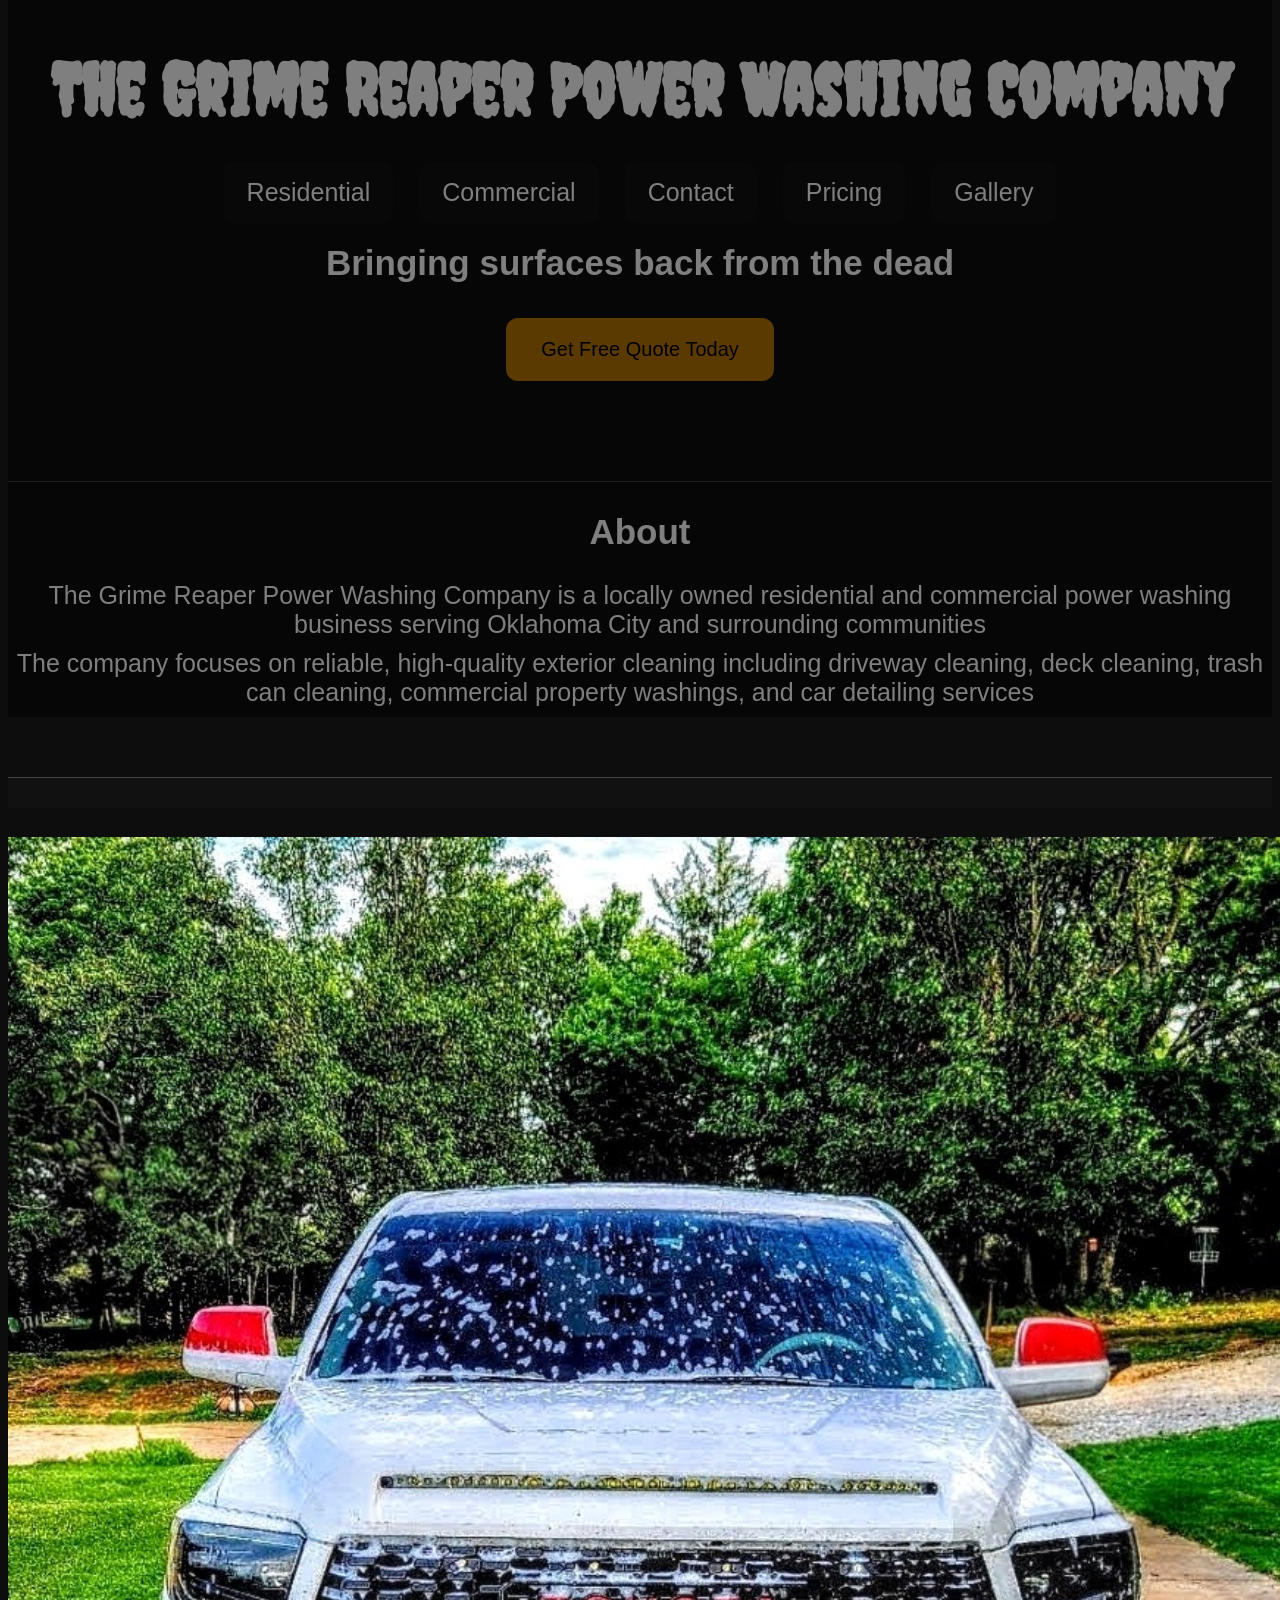
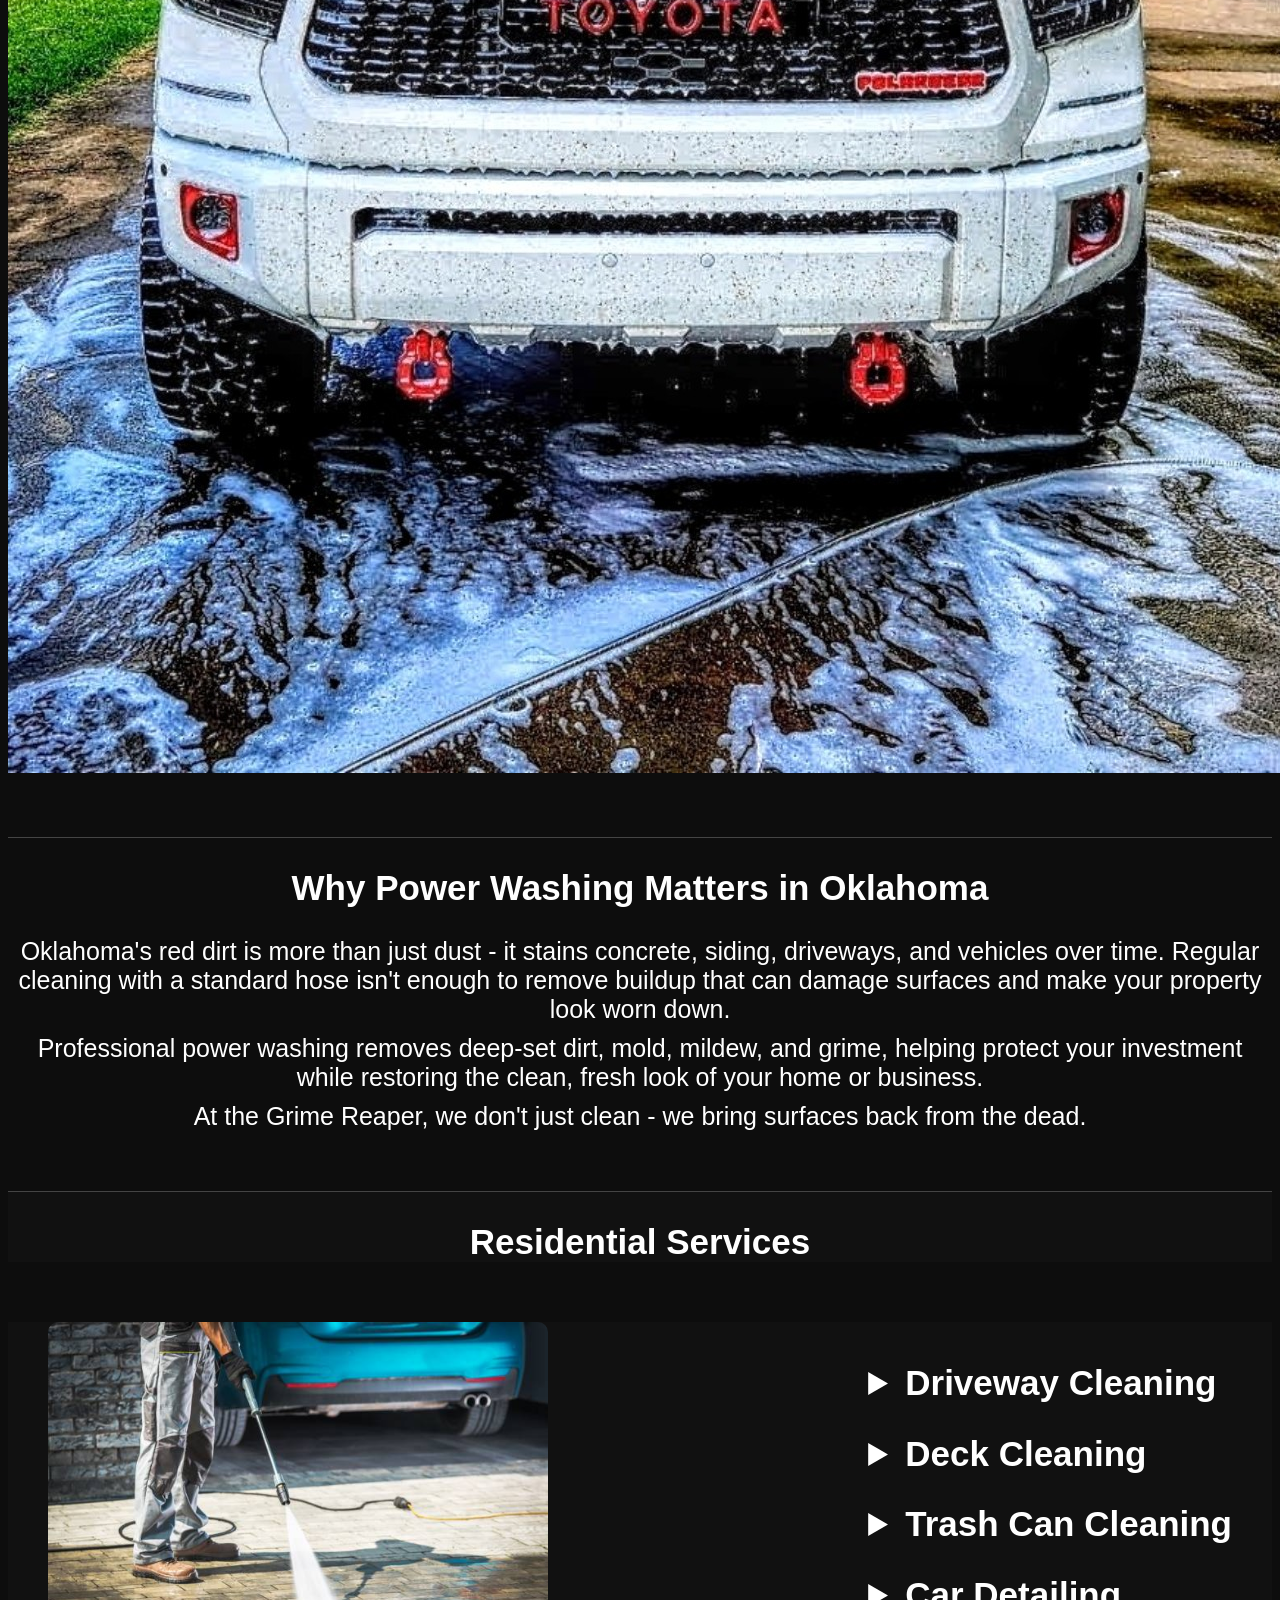
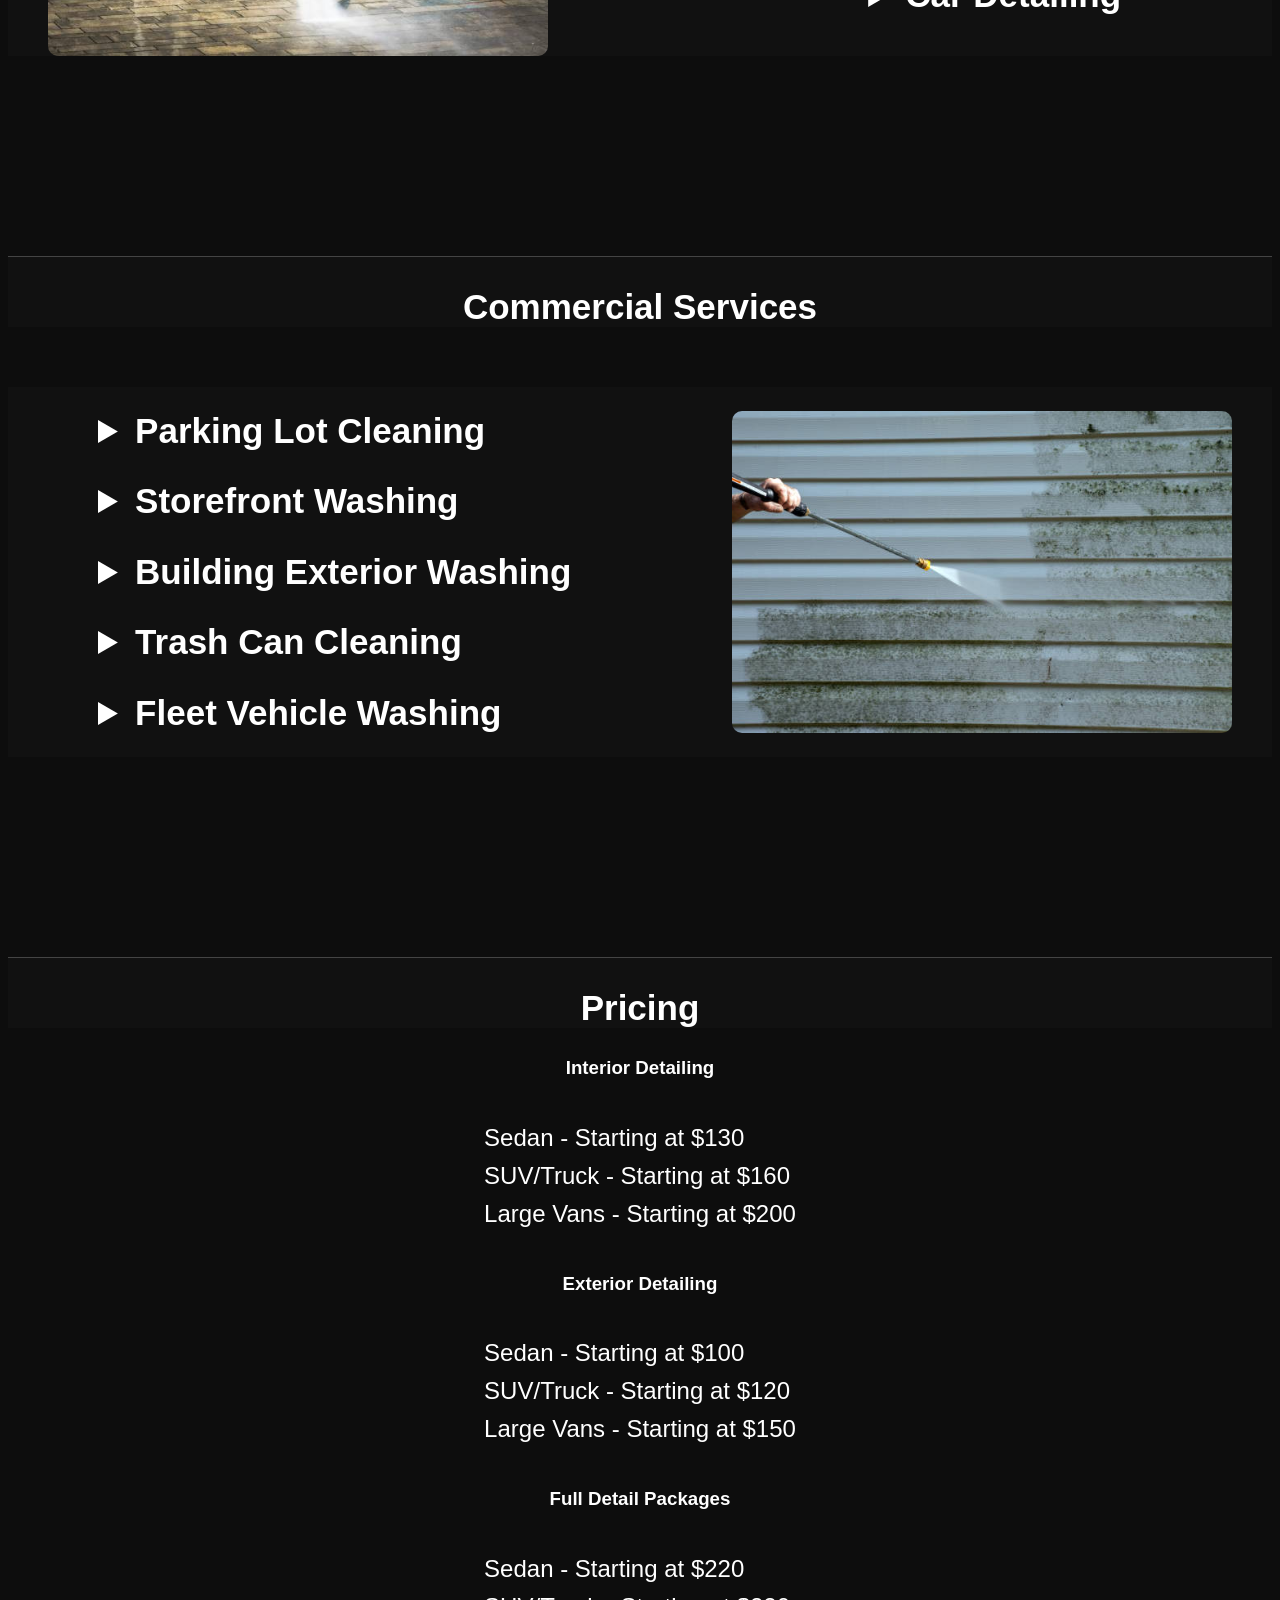
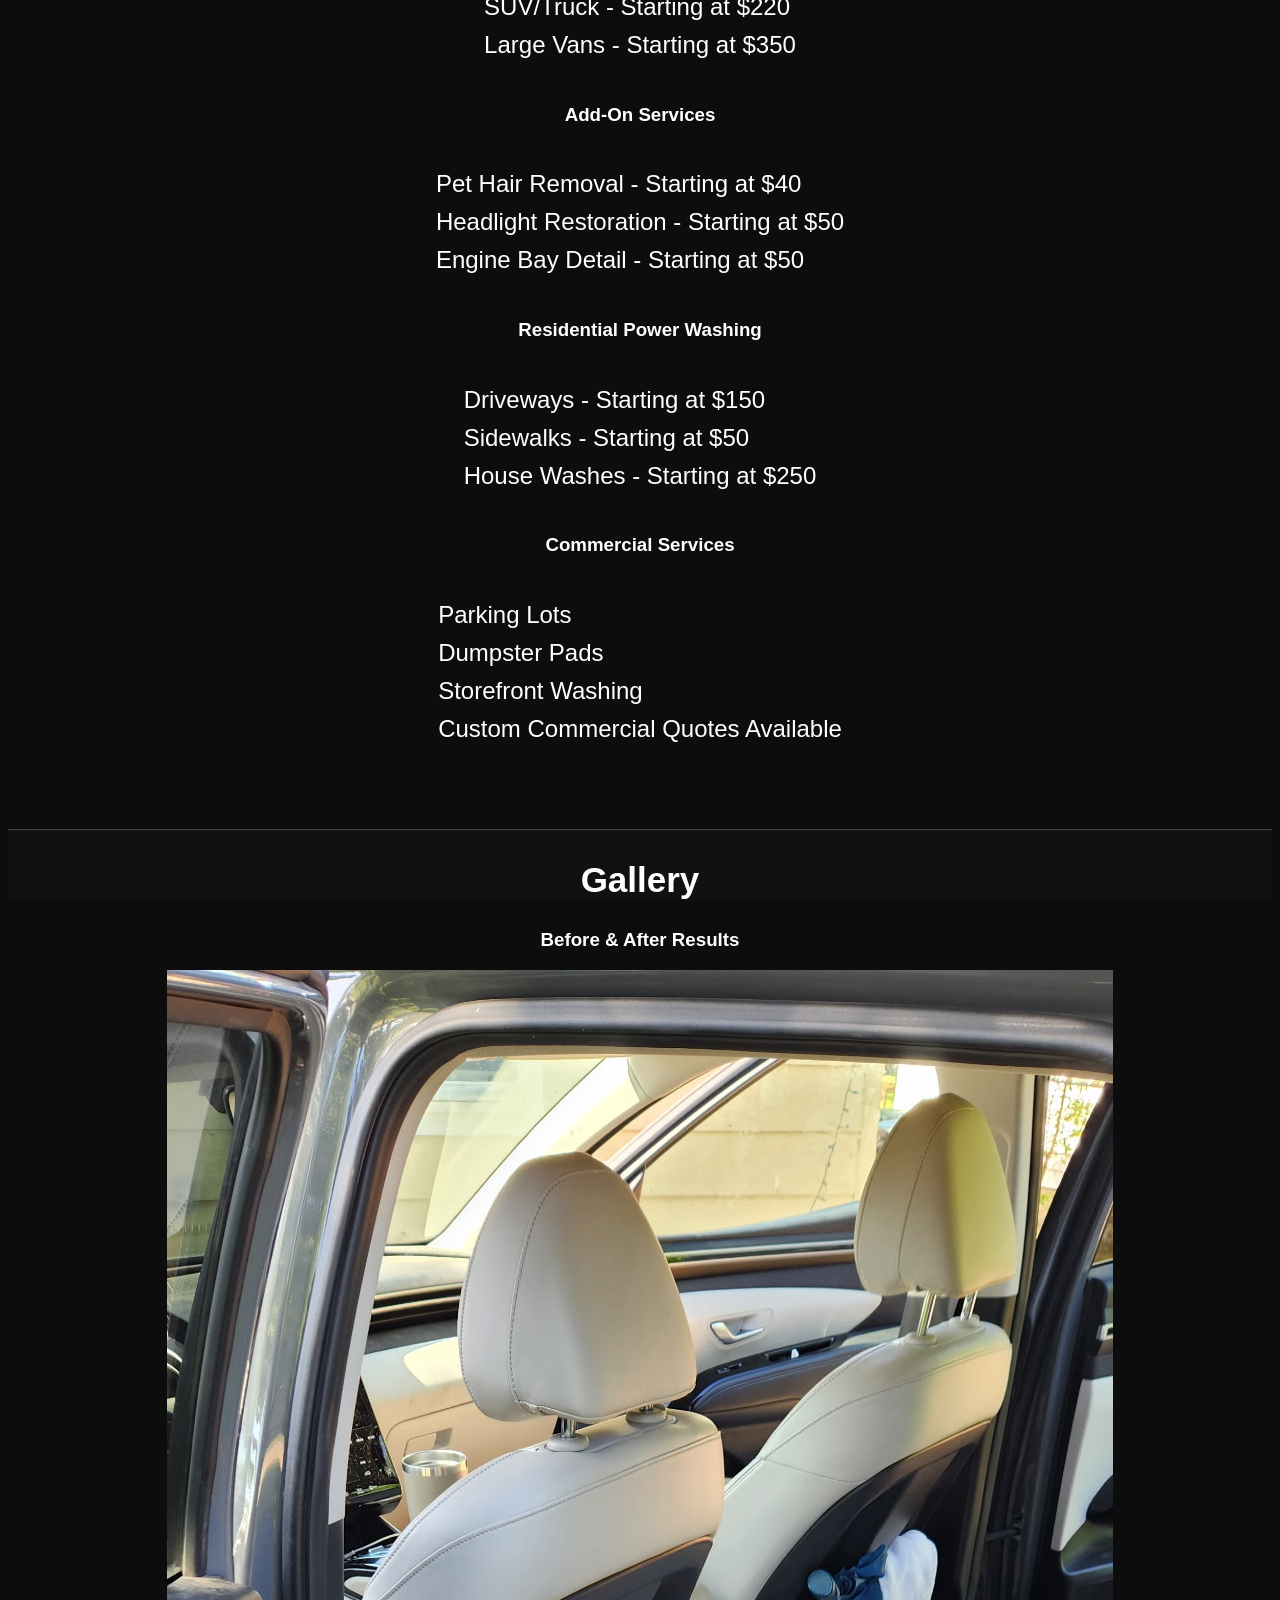
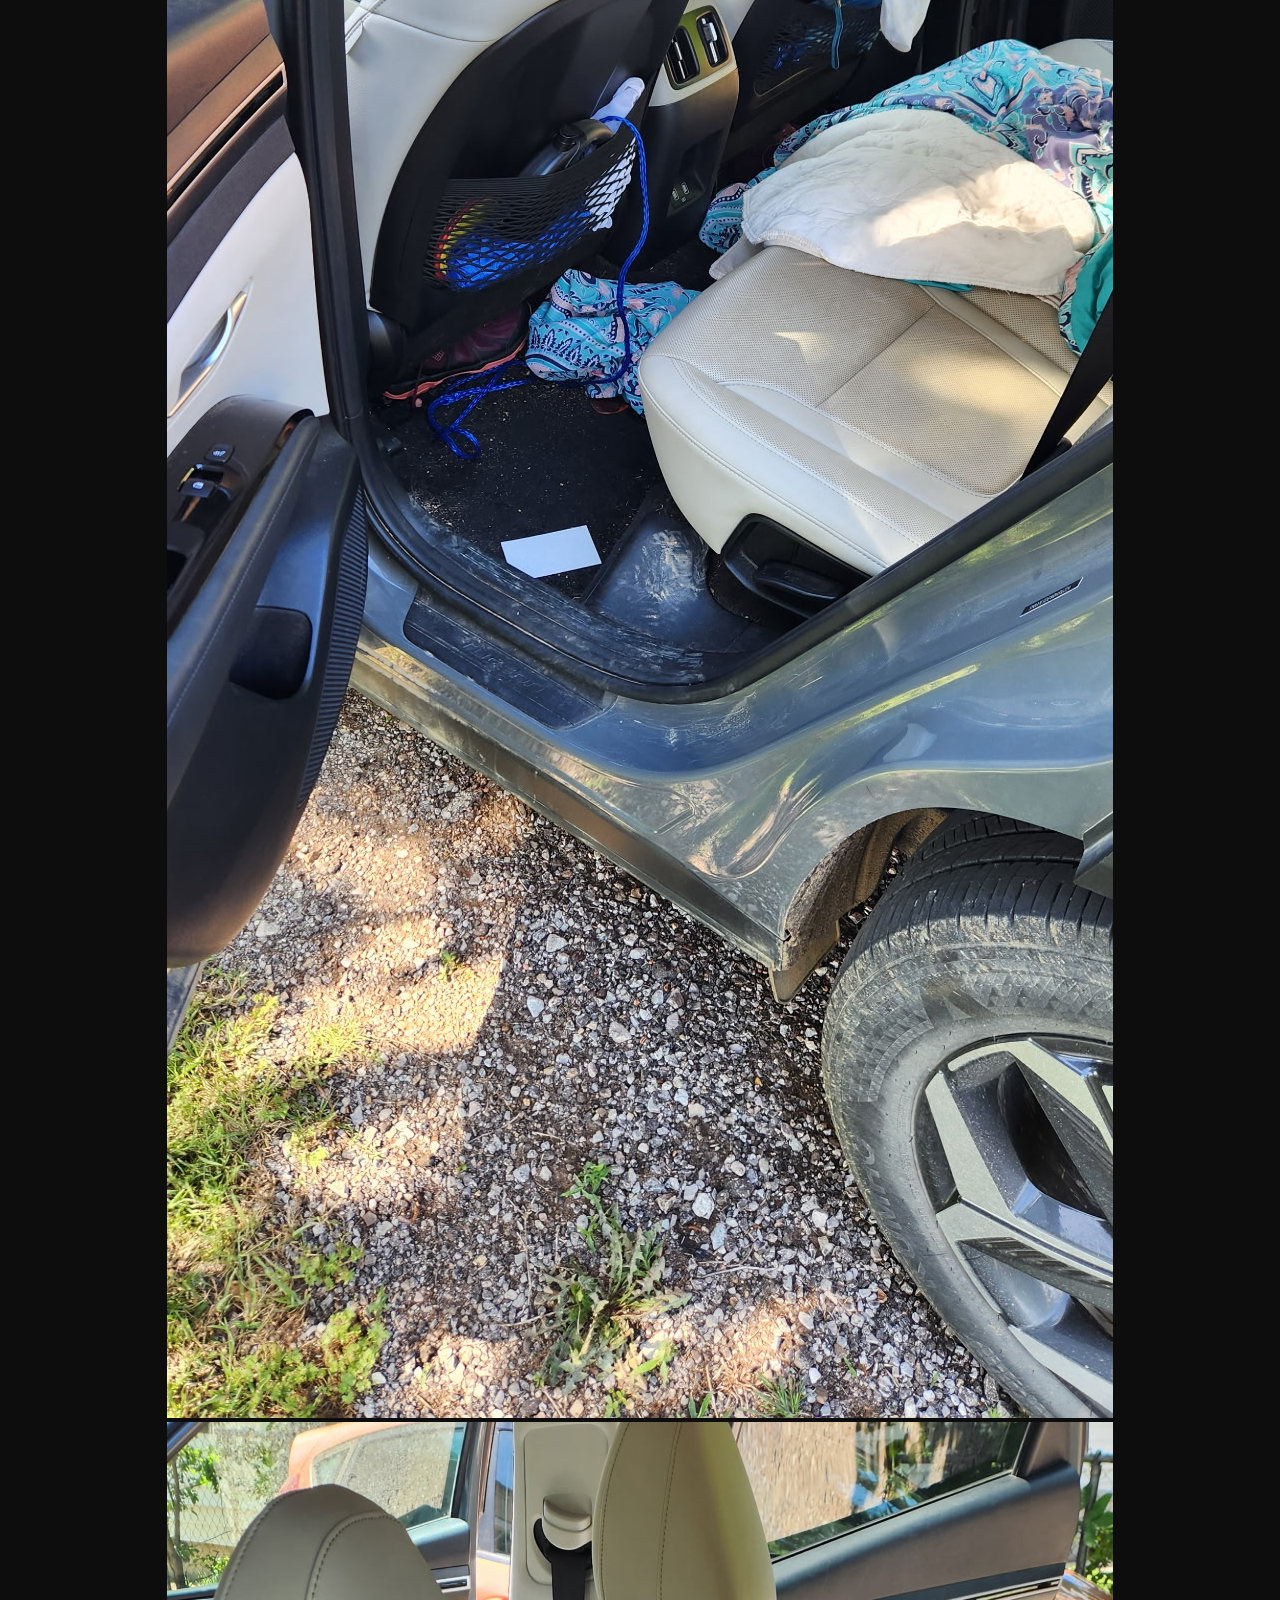
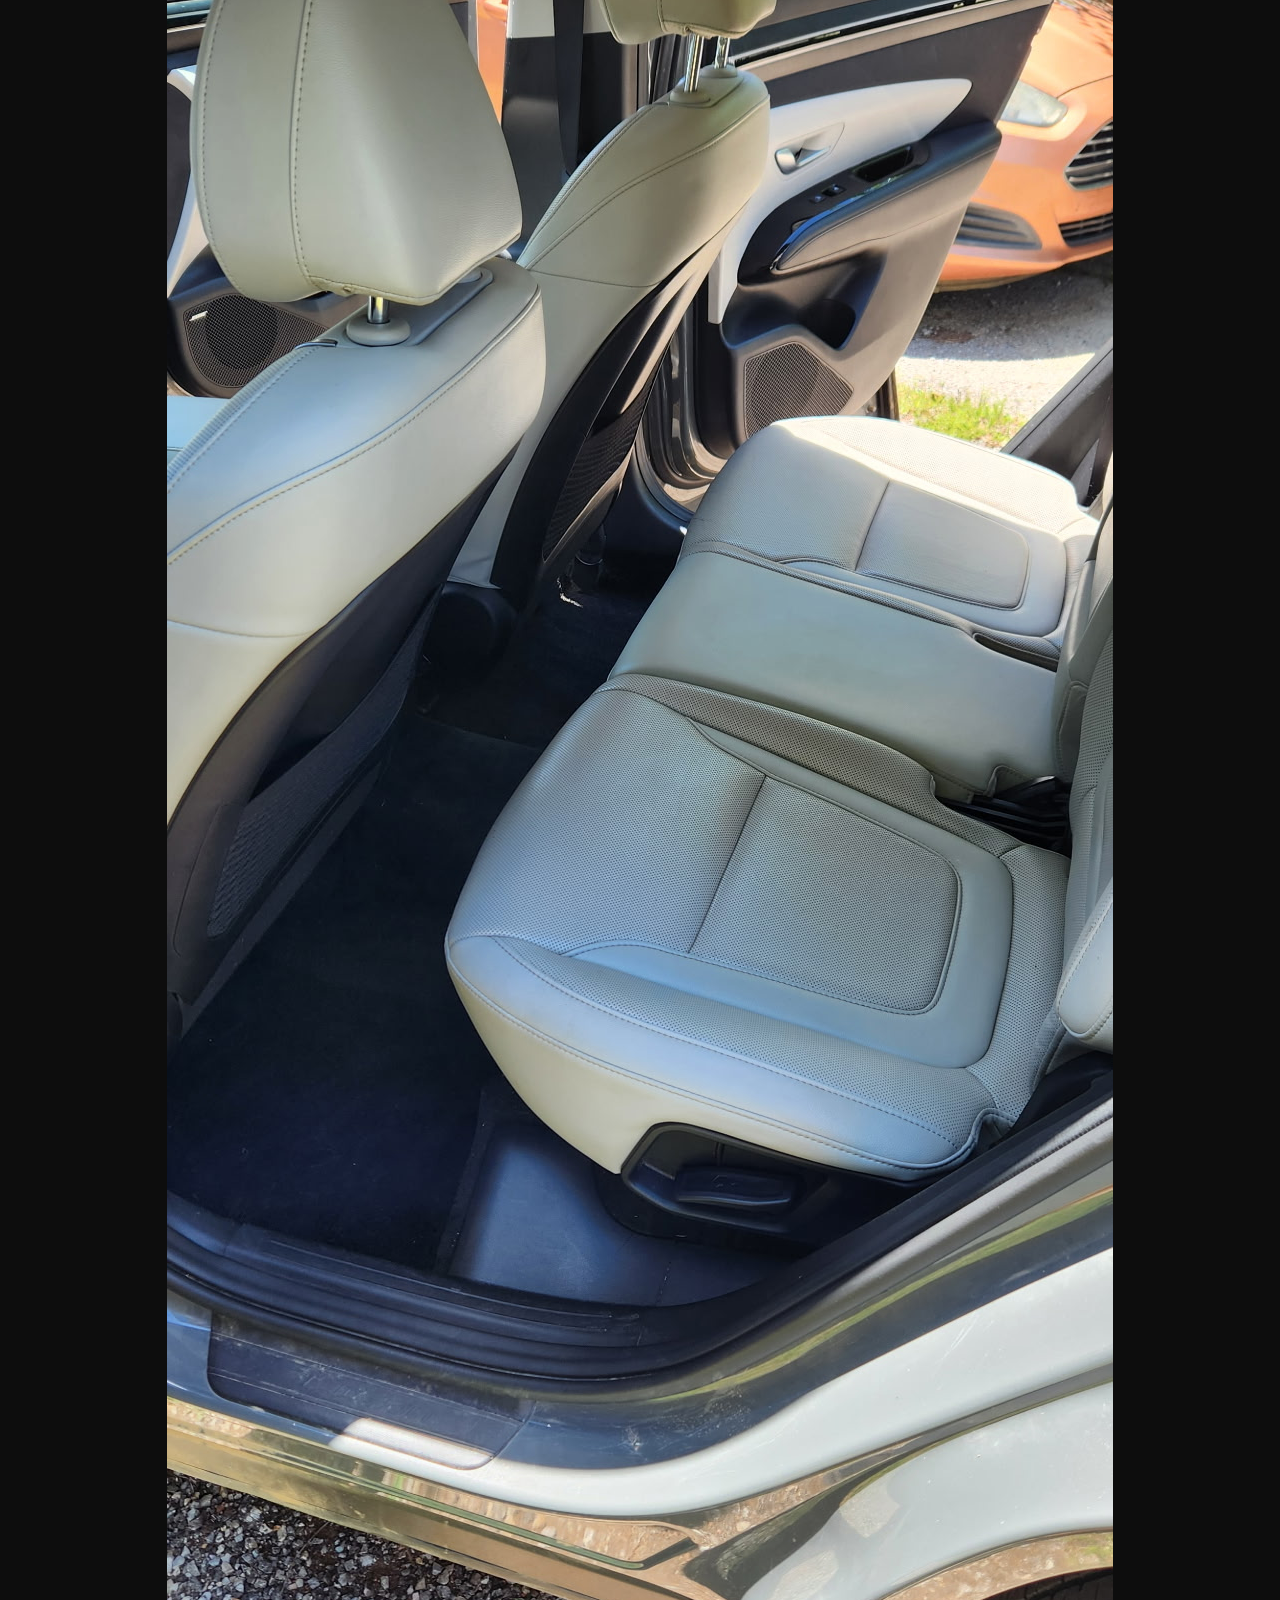
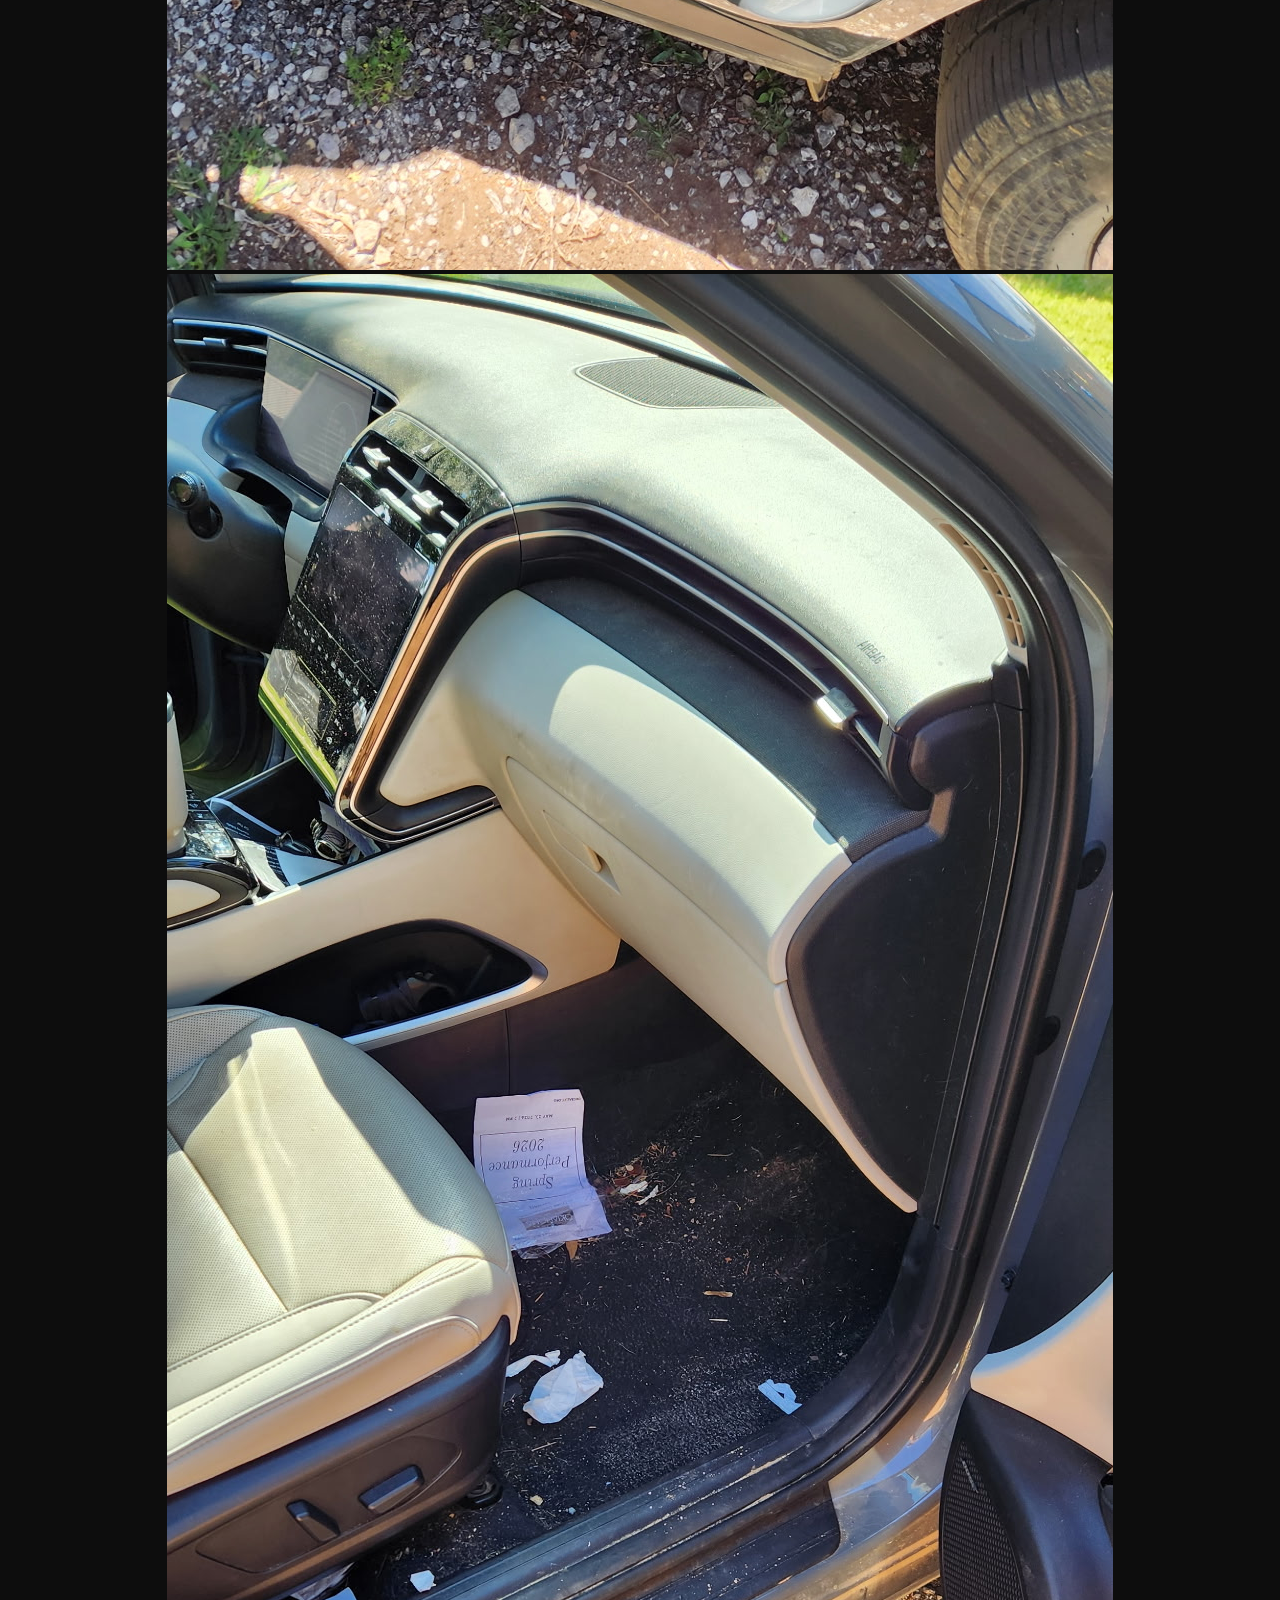
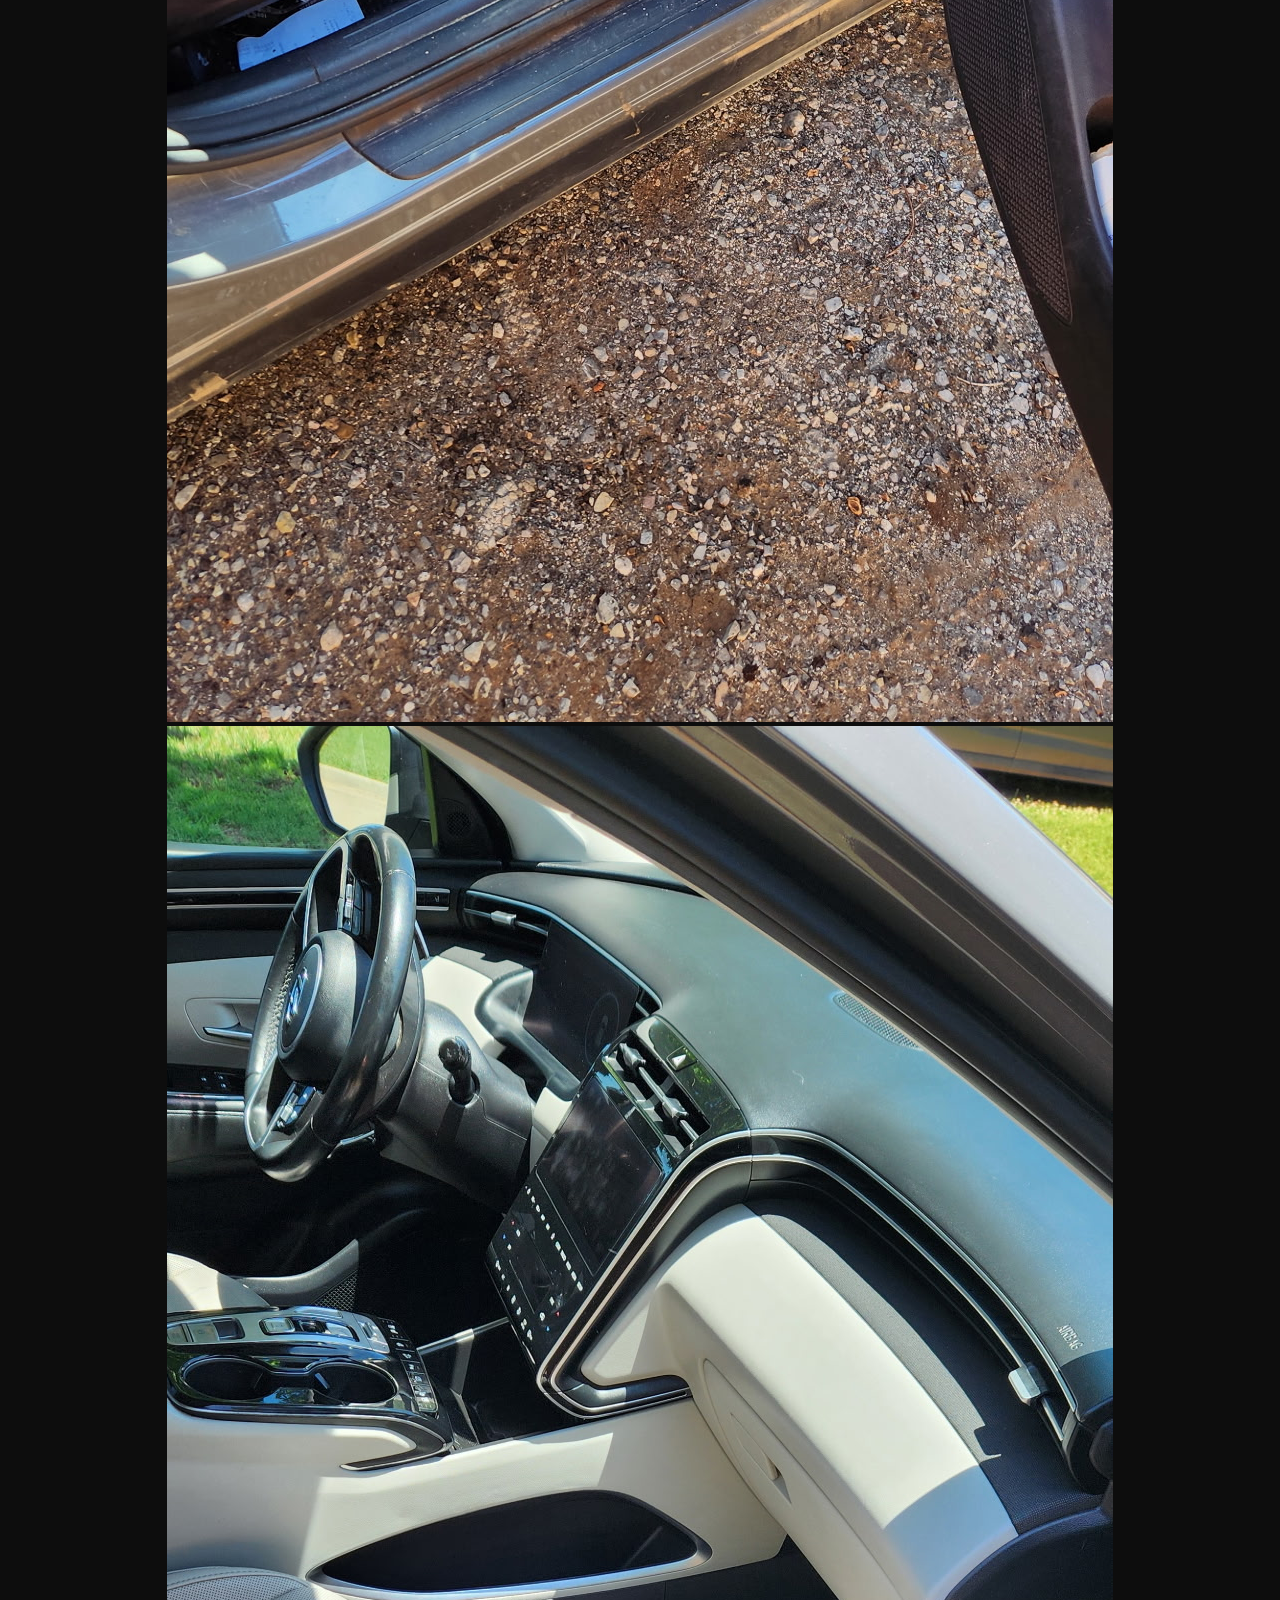
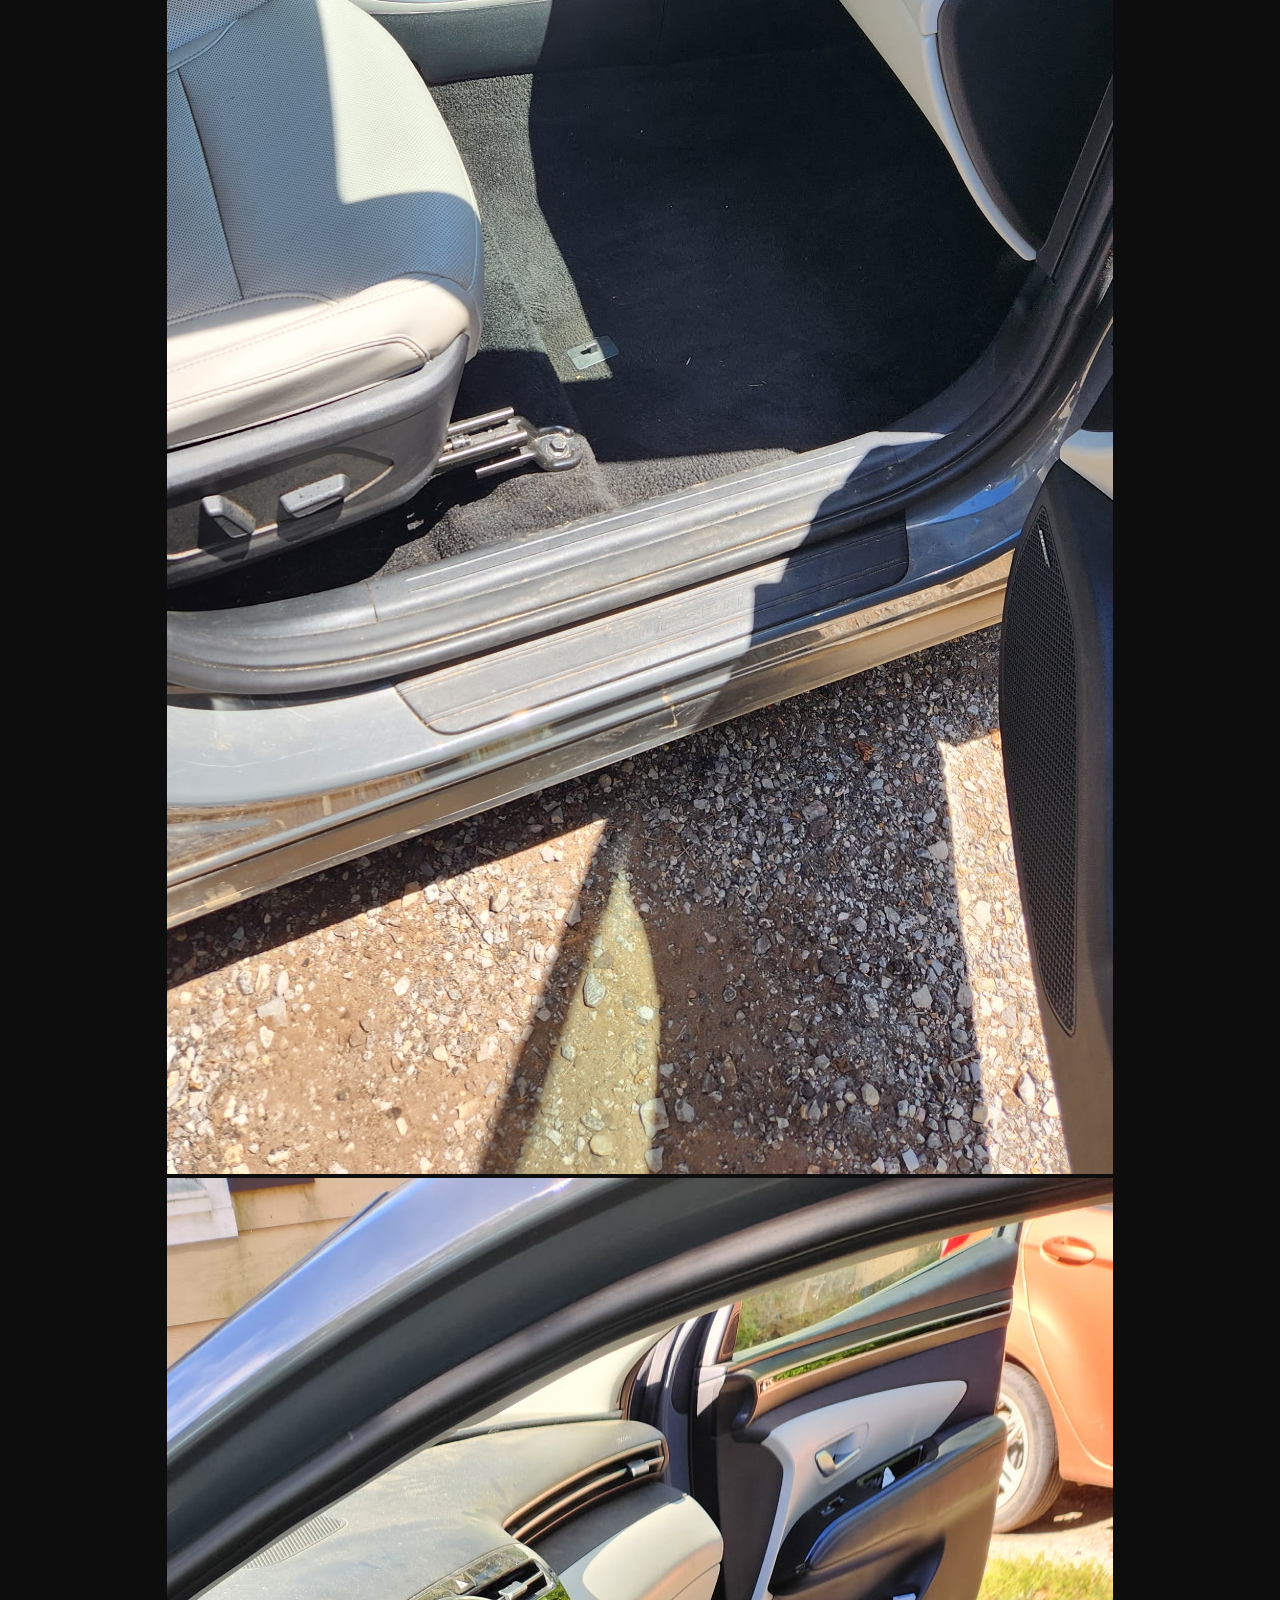
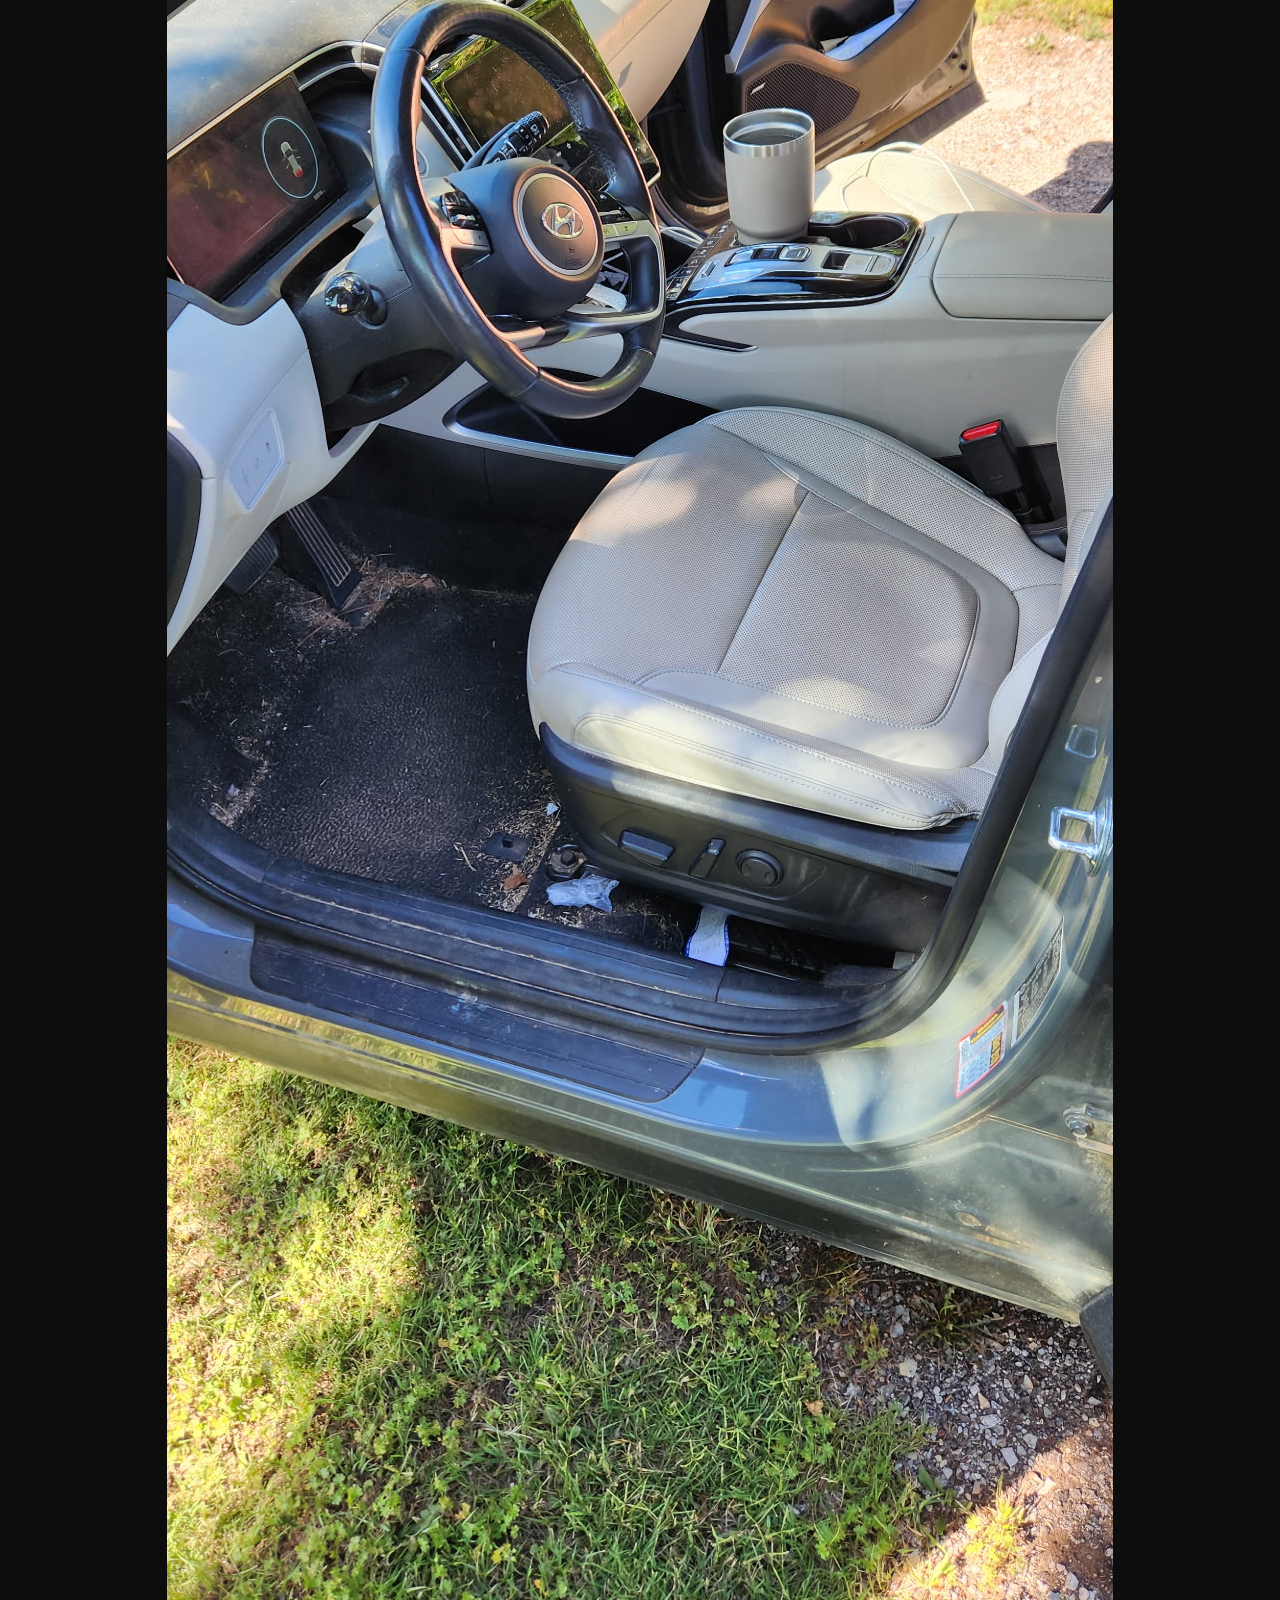
==== index.html @ 36571ef7 "Update index.html" ====
<!DOCTYPE html>
<html>
    <head>
        <meta charset="UTF-8">
        <meta name="viewport"
        content="width=device-width,
        initial-scale=1.0">
        <title>The Grime Reaper Power Washing Company|Oklahoma City Power Washing</title>
        <link 
        href="https://fonts.googleapis.com/css2?family=Creepster&display=swap"rel="stylesheet">      
        <link rel="stylesheet" href="style.css">
        </head>
        <body>
            <div class="hero-video-section">
              <video autoplay muted loop
             class="hero-video">
               <source src="background.mp4"
             type="video/mp4">
             </video>
          <h1>The Grime Reaper Power Washing Company</h1>
            <nav>
                <a href="#residential"
                class="nav-btn">Residential</a>
                <a href="index.html#commercial"
                class="nav-btn">Commercial</a>
                <a href="#contact"
                class="nav-btn">Contact</a>
                <a href="#Pricing"
                class="nav-btn">Pricing</a>
                <a href="#gallery"
                class="nav-btn">Gallery</a>
                </nav>

                
            </nav>
            <p class="tagline">Bringing surfaces back from the dead</p> 
            <a href="quote.html"
                class="quote-btn">Get Free Quote Today</a>
            <h2 id="about">About</h2>
            <p>The Grime Reaper Power Washing Company is a locally owned residential and commercial power washing business serving Oklahoma City and surrounding communities</p>
            <p>The company focuses on reliable, high-quality exterior cleaning including driveway cleaning, deck cleaning, trash can cleaning, commercial property washings, and car detailing services</p>
            </div>
            <h2 style="background-color:#111111;color:white;"></h2>
            <div>
              <img src="IMG_Washed_Truck.jpg"
              alt="Freshly Detailed Truck"
              class="featured-truck">
            </div>
            <section class="why-power-washing">
              <h2>Why Power Washing Matters in Oklahoma</h2>
               <p> Oklahoma's red dirt is more than just dust - it stains concrete, siding, driveways, and vehicles over time. 
                Regular cleaning with a standard hose isn't enough to remove buildup that can damage surfaces and make your property look worn down.
               </p>
               <p> Professional power washing removes deep-set dirt, mold, mildew, and grime, helping protect your investment while restoring the clean, fresh look of your home or business.</p>
               <p> At the Grime Reaper, we don't just clean - we bring surfaces back from the dead.</p>
            </section>
            <h2 id="residential"
            style="background-color: #111111;color:white;">
              Residential Services
            </h2>
            <div class="residential-section">            
               <img src="driveway.jpg" alt="Driveway Cleaning" class="residential-img">
              <div class="residential-text">
               <ul>
                <li>
                <details>
                  <summary>Driveway Cleaning</summary>
                  <p>Driveway cleaning removes built-up dirt, stains, red dirt, algae, and grime to help restore the appearance of your concrete and improve curb appeal</p>
                </details>
                </li>

                <li>
                  <details>
                    <summary>Deck Cleaning</summary>
                    <p>Deck cleaning removes dirt, mildew, and buildup to restore the look and safety of your deck.</p>
                    </details>
                  </li>
                  
                  <li>
                    <details>
                      <summary>Trash Can Cleaning</summary>
                      <p>Trash can cleaning eliminates bacteria, odors, and grime for a cleaner, healthier environment</p>
                      </details>
                     </li>

                <li>
                  <details>
                    <summary>Car Detailing</summary> 
                    <p>Car detailing restores your vehicle's appearance with deep cleaning inside and out</p>
                    </details>
                    </li>
               </ul>
              </div>
             </div>
              <h2 id="commercial"
              style="background-color: #111111;color:white;">
              Commercial Services</h2>
              <div class="commercial-section">            
              <div class="commercial-text">
             <ul>
                <li>
                  <details>
                    <summary>Parking Lot Cleaning</summary>
                    <p>Parking lot cleaning removes oil stains, dirt, and debris to create a cleaner, safer, and more professional appearance for your business.</p>
                  </details>
                </li>

                <li>
                  <details>
                    <summary>Storefront Washing</summary>
                    <p>Storefront washing removes dirt, grime, and buildup from entrances and windows to help your business make a strong first impression.</p>
                  </details>
                </li>

                <li>
                  <details>
                    <summary>Building Exterior Washing</summary>
                    <p>Exterior building washing removes dirt, mold, and buildup that can damage surfaces and make your property look worn over time</p>
                  </detials>
                </li>

                <li>
                  <details>
                    <summary>Trash Can Cleaning</summary>
                    <p>Commercial trash can cleaning removes odors, bacteria, and buildup to keep your business area clean and sanitary</p>
                    </details>
                  </li>

                  <li>
                    <details>
                      <summary>Fleet Vehicle Washing</summary>
                      <p>Fleet vehicle washing keeps company vehicles clean, professional, and well-maintained, helping represent your business property</p>
                    </details>
                  </li>
                </ul>
            </div>
            <img src="cleanwall.jpg" alt="Commercial Cleaning" class="commercial-img">
            </div>
           </ul>
<h2 id="Pricing"
style="background-color: #111111;color: white;">
Pricing
</h2>
<div class=""Pricing-section">
  <h3>Interior Detailing</h3> 
  <ul>
    <li>Sedan - Starting at $130</li>
    <li>SUV/Truck - Starting at $160</li>
    <li>Large Vans - Starting at $200</li>
  </ul> 
  <h3>Exterior Detailing</h3> 
  <ul>
    <li>Sedan - Starting at $100</li>
    <li>SUV/Truck - Starting at $120</li>
    <li>Large Vans - Starting at $150</li>
  </ul>  
  <h3>Full Detail Packages</h3>
  <ul>
    <li>Sedan - Starting at $220</li>   
    <li>SUV/Truck - Starting at $220</li>
    <li>Large Vans - Starting at $350</li> 
    </ul>
    <h3>Add-On Services</h3>   
    <ul>
      <li>Pet Hair Removal - Starting at $40</li>
      <li>Headlight Restoration - Starting at $50</li>
      <li>Engine Bay Detail - Starting at $50</li>
          </ul>
      <h3>Residential Power Washing</h3>
      <ul>
        <li>Driveways - Starting at $150</li>
        <li>Sidewalks - Starting at $50</li>
        <li>House Washes - Starting at $250</li>
      </ul>
      <h3>Commercial Services</h3>
      <ul>
        <li>Parking Lots</li>
        <li>Dumpster Pads</li>
        <li>Storefront Washing</li>
        <li>Custom Commercial Quotes Available</li>
        </ul>
        </div>
        <h2 id="gallery"
        style="background-color: #111111; color: white">
              Gallery
            </h2>
            <div class="gallery-section">
            <h3>Before & After Results</h3>
            <IMG
            src="IMG_20260527_dirty_backseat.jpg"
            alt="Dirty Backseat">
            <img
            src="IMG_20260527_clean_backseat.jpg"
            alt="Clean Backseat">
            <img
            src="IMG_20260527_dirty_front_floor.jpg"
            alt="Dirty Front Floor">
            <img
            src="IMG_20260527_clean_front_floor.jpg"
            alt="Clean Front Floor">
            <img
            src="IMG_20260527_dirty_steering.jpg"
            alt="Dirty Steering Wheel">
            <img
            src="IMG_20260527_clean_steering.jpg"
            alt="Clean Steering Wheel">
            <img
            src="IMG_20260527_dirty_trunk.jpg"
            alt="Dirty Trunk">
            <img
            src="IMG_20260527_clean_trunk.jpg"
            alt="Clean Trunk">
            <img
            src="Stain_Seat.jpg"
            alt="Stained Seat">
            <img
            src="IMG_Stain_Clean.jpg"
            alt="Stains Cleaned">            
            </div>
            <h2 id="contact">Contact</h2>     
            <p>Call, Text, or email for a Free Quote</p>
            <p>Owner: Jordan Alexander</p>
            <p>Phone: <a href="tel:4059335515">(405)933-5515</a></p>
            <p>Email: <a href="mailto:thegrimereaper48@gmail.com">thegrimereaper48@gmail.com</a></p>
            <p>Social Media: <a href="https://www.facebook.com/profile.php?id=61572143188895&notif_id=1779654107277117&notif_t=follower_invite&ref=notif">The Grime Reaper Power Washing Co.LLC</a></p>
            <p>Serving Oklahoma City and Surrounding areas</p>
            </div>
            <a href="privacy.html">Privacy Policy</a>
            <a href="terms.html">Terms & Conditions</a>
            <a href="refunds.html">Refund Policy</a>
            </body>
            </html>
---- style.css ----
html{
    scroll-behavior: smooth;
}
body{
    background-color:#0d0d0d;
    color:white;
    font-family:Arial;
    text-align: center;
    margin-top: 0;
    /*max-width:1200px;
    margin-left:auto;
    margin-right:auto;*/
    padding-bottom: 200px;
    background-size: cover;
    background-position: Center;
    background-repeat: no-repeat;
    background-attachment: scroll;
    background-blend-mode: multiply;
    }
    h1 {
        font-size: 72px;
        font-family:"Creepster",cursive;
        margin-bottom: 20px;
    }
    p{
        font-size:25px;
        margin-top:20px;
    }
    h2{
        font-size:35px;
        margin-top:60px;
        font-family: Arial;
    }
    p{
        margin:10px 0;
    }
    ul{
        list-style: none;
        padding-left: 0;
        }
    li{
        font-size:24px;
        margin: 10px 0;
    }
    #contact{
        margin-top:80px;
    }
    h2{
        border-top: 1px solid #444;
        padding-top: 30px;
    }
    ul{
        text-align: left;
        display: inline-block;
    }
    #contact p{
        font-size: 20px;
    }
    nav{
        text-align: center;
        align-items: center;
        display: flex;
        justify-content: center;
        flex-wrap: wrap;
        gap: 10px;
    }
    nav a {
        display:inline-block;
        background-color: #111111;
        color: white!important;
        padding: 16px 23px;
        margin: 10px 8px;
        font-size: 25px;
        text-decoration: none;
        border-radius: 12px;
        border: 1px solid #le90ff;
    }
    .hero-video-section{
        position: relative;
        overflow: hidden;
    }
    .hero-video{
        position:absolute;
        top: 0;
        left: 0;
        width: 100%;
        height: 100%;
        object-fit: cover;
        z-index: -1;
    }
    .hero-video-section::after{
        content:"";
        position: absolute;
        top:0;
        left:0;
        width: 100%;
        height: 100%;
        background: rgba(0, 0, 0, 0.5);
        z-index: 0;
    }
    .hero-video-section h1,
    .hero-video-section h2,
    .hero-video-section p,
    .hero-video-section a{
        color: white;
    }
    .tagline{
        font-size: 35px;
        font-weight: 600;
        margin-top: 10px;
    }
    .hero-video-section::after{
        pointer-events: none;
    }
    .residential-section {
        display: flex;
        justify-content: space-between;
        align-items: center;
        gap: 20px;
        max-width: 2000px;
        margin: 60px auto;
        padding: 0 40px;
        margin-bottom: 200px;
        line-height: 2.0;
        font-size: 40px;
        background-color: #111111;
        color: black;
    }
    .residential-img {
        width: 500px;
        height: auto;
        border-radius: 10px;
    }
    .residential-text ul{
        padding-left: 0;
        flex: 1;
        color: white;
        margin-left: 0;
    }
      .residential-text summary{
        margin-left: 10px;
        padding-left: 10px;
        font-size: 35px;
        font-weight: bold;
        cursor: pointer;
        display: list-item;
    }
    .residential-text li{
        margin-left: 10px
        padding-left: 10px;
    }
    .commercial-section{
        display: flex;
        justify-content: space-between;
        align-items: center;
        gap: 60px;
        max-width: 2000px;
        margin: 60px auto;
        margin-bottom: 200px;
        padding: 0 40px;
        line-height: 2.0;
        background-color: #111111;
        color: white;
    }
    .commercial-img{
        width: 500px;
        height: auto;
        border-radius: 10px;

    }
    .commercial-text ul{
        flex: 1;
        color: white;        
        padding-right: 0;
        margin-right: 0;
        display: list-item;
    }
    .commercial-text li,
    .commercial-text details,
    .commercial-text summary{
        margin-left: 10px;
        padding-left: 10px;
        font-size: 35px;
        font-weight: bold;
    }
    .contact-box{
        background-color:#b87400;
        color: black;
        padding: 30px;
        border-radius: 10px;
        max-width: 600px;
        margin: 120px auto 80px auto;
        margin-top: 10px;
        box-shadow: 0 4px 10px rgba(0, 0, 0, 0.2);
        border: 1px solid rgba(255,255,255,0.2);
        position: center;
        top: 150px;
        right: 20px;
    }
    .contact-box p{
        margin: 10px 0;
        font-size: 24px;
        
    }
    .contact-box strong { color: #ffffff;
    }
   .residential-text ul,
   .commercial-text ul{
    list-style: none;
    padding-left: 0;
    margin: 0;
   }
   .residential-text li,
   .commercial-text li{
    font-size: 35px;
    line-height: 1.5;
    margin: 18px 0;
    font-weight: 600;
   }
   form{
    display: flex;
    flex-direction: column;
    align-items: flex-start;
    margin-left: 100px;
   }
   input{
    width: 600px;
    height: 30px;
   }
   label{
    display: block;
    font-size: 25px;
   }
   form div{
    text-align: left;
   }
   form div{
    margin-bottom: 20px;
    margin-left: 10px;
   }
   textarea, select{
    width: 600px;
    margin-top: 5px;
   }
   textarea{
    height: 100px;
   }
   label{
    display: block;
    margin-bottom: 5px;
   }
   form{
    display: flex;
    gap: 40px;
    align-items: flex-start;
   }
   img.quote-image{
     width: 200px;
     height: 5px;
     border-radius: 10px;
   }
   .policy-page{
    background-color: whitesmoke;
    color: black;
    max-width: 900px;
    margin: 0 auto;
    padding: 40px;
    font-family: Arial, sans-serif;
   }
   .policy-page h1{
    text-align: center;
    margin-bottom: 30px;
   }
   .policy-page p,
   .policy-page li{
     font-size: 25px;
     line-height: 1.7;
  }
   .policy-page a{
    display: inline-block;
    margin-bottom: 25px;
    font-size: 20px;
   }
   .refunds-page{
    background-color: whitesmoke;
    color: black;
    max-width: 900px;
    margin: 0 auto;
    padding: 40px;
    font-family: Arial, sans-serif;
   }
   .refunds-page h1{
    text-align: center;
    margin-bottom: 30px;
   }
   .refunds-page p,
   .refunds-page li{
     font-size: 25px;
     line-height: 1.7;
  }
   .refunds-page a{
    display: inline-block;
    margin-bottom: 25px;
    font-size: 20px;
   }
   .terms-page{
    background-color: whitesmoke;
    color: black;
    max-width: 900px;
    margin: 0 auto;
    padding: 40px;
    font-family: Arial, sans-serif;
   }
   .terms-page h1{
    text-align: center;
    margin-bottom: 30px;
   }
   .terms-page p,
   .terms-page li{
     font-size: 25px;
     line-height: 1.7;
  }
   .terms-page a{
    display: inline-block;
    margin-bottom:  25px;
    font-size: 20px; 
   }
   *{
    box-sizing: border-box;
   }
   .quote-btn{
    display: inline-block;
    background-color: #b87401;
    color: black !important;
    padding: 20px 35px;
    font-size: 20px;
    margin: 25px 0 40px 0;
    border-radius: 12px;
    text-decoration: none;
   }
   @media(max-width: 768px){
    .residential-section,
    .commercial-section{
        display: block;
    }
    .residential-img,
    .commercial-img{
        display: block;
        width: 100%;
        max-width: 350px;
        height: auto;
        margin: 0 auto 20px auto;
   }
   .residential-text,
   .commercial-text{
    display: block;
    width: 100%;
    text-align: left;
   }
   .services ul{
    text-align:center;
   }
   .quote-form-box{
     width: 95%
     max-width: 95%
     margin: 20px auto;
     padding: 20px;
   }
   .quote-form-box input,
   .quote-form-box textarea,
   .quote-form-box select{
    width:100%;
    margin: 0 0 15px 0;
    }
    .quote-image{
        width: 100%;
        max-width: 250px;
        height: auto;
        display: block;
        margin: 0 auto 20px auto;
    }
    .gallery-section img{
        width: 100%;
        max-width: 350px;
        height: auto;
        border-radius: 10px;
        margin: 15px auto;
        display: block;
     }
    .why-power-washing{
    background-color: #111111;
    color: white; 
    padding: 40px 20px;
    text-align: center;
   }
   .commercial-section h2,
   .residential-section h2{
    width: 100%;
    text-align: center;
   }
   .commercial-section,
   .residential-section{
    width: 100%;
    box-sizing: border-box;
   }
   .quote-btn{
    background-color: #b87401;
    color: black !important;
    padding: 20px 35px;
    font-size: 20px;
    margin-top: 20px;
    border-radius: 12px;
   }
   details{
    margin:15px 0;
    background-color: #111111;
    color: white;
    padding: 12px;
    border-radius: 8px;
    border: 1px solid #le90ff;
    }
    summary{
        font-weight: bold;
        cursor: pointer;
        font-size: 20px;
    }
    .quote-form-box{
        max-width: 900px;
        margin: 60px auto;
        padding: 30px;
        background-color: #ffffff;
        border-radius: 12px;
        text-align: left;
        background-color: #111111;
        border: 3px solid #le90ff;
    }
    .quote-form-box input,
    .quote-form-box textarea;
    .quote-form-box select{
        display:block;
        width: 75%;
        padding: 12px;
        margin-bottom: 15px;
        border: 1px solid #CCC;
        border-radius: 6px;
        font-size: 16px;
        margin: 0 auto 15px auto;
    }
    .quote-form-box label{
        display: block;
        margin-bottom: 5px;
        font-weight: bold;
    }
    .quote-form-box img{
        display: block;
        margin: 0 auto 20px auto;
    }
    nav a {
        background-color: #111111;
        color: white !important;
        border: 1px solid #1e90ff;
        }
   }
}
    .featured-truck{
        width: 90%;
        max-width: 500px;
        height: auto;
        display: block;
        margin: 20px auto;
    }
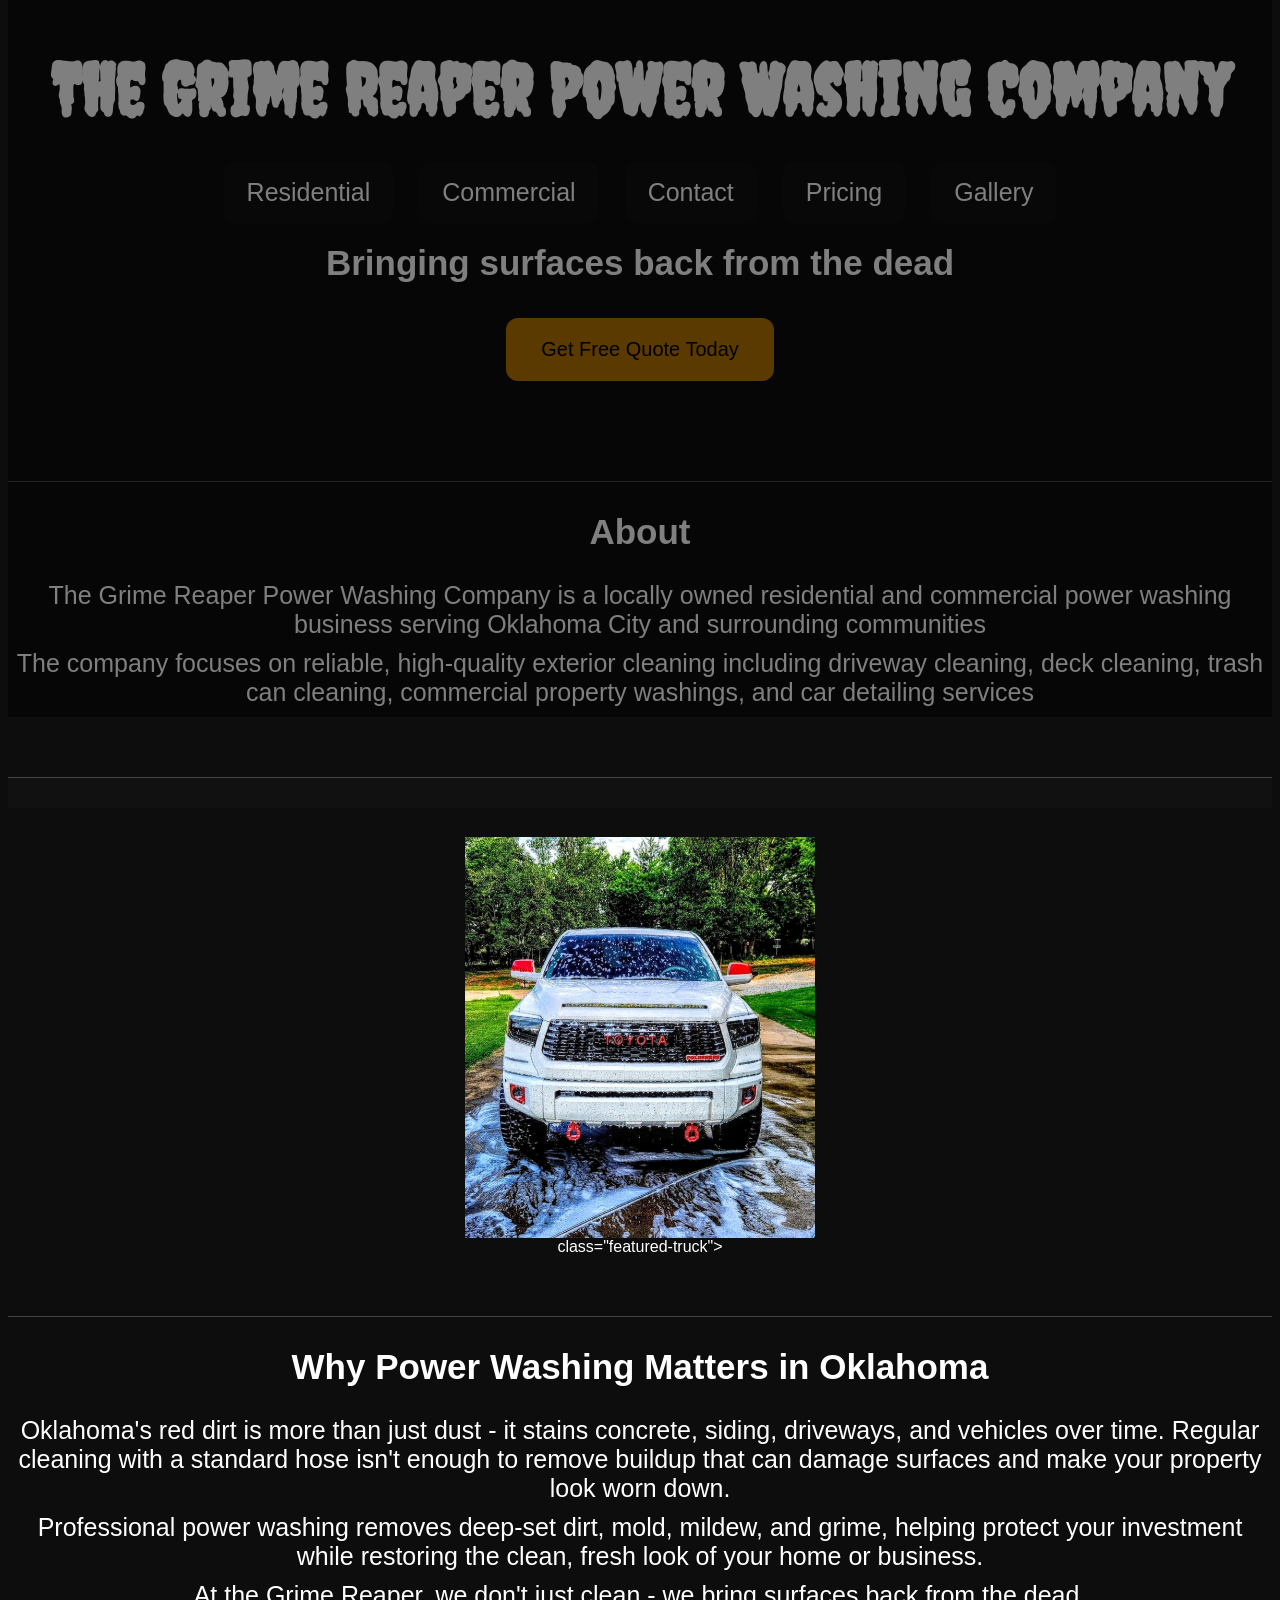
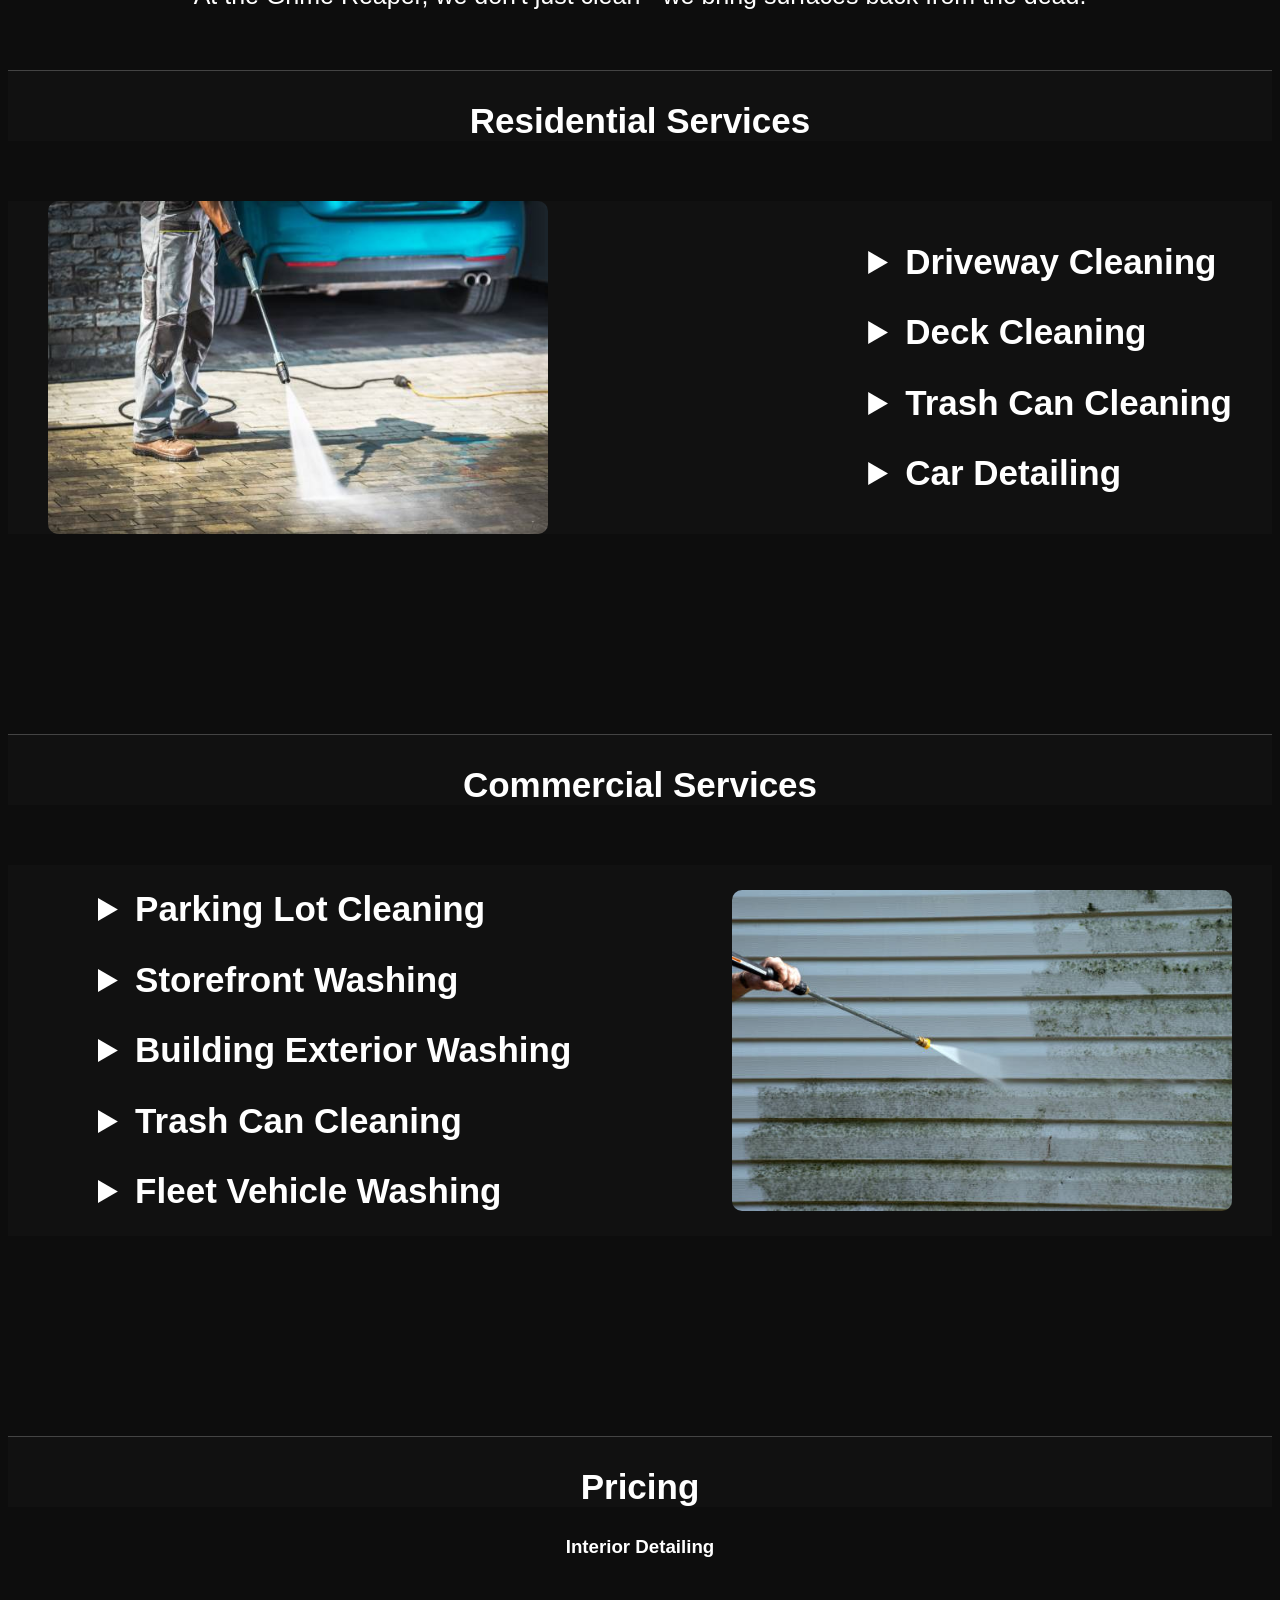
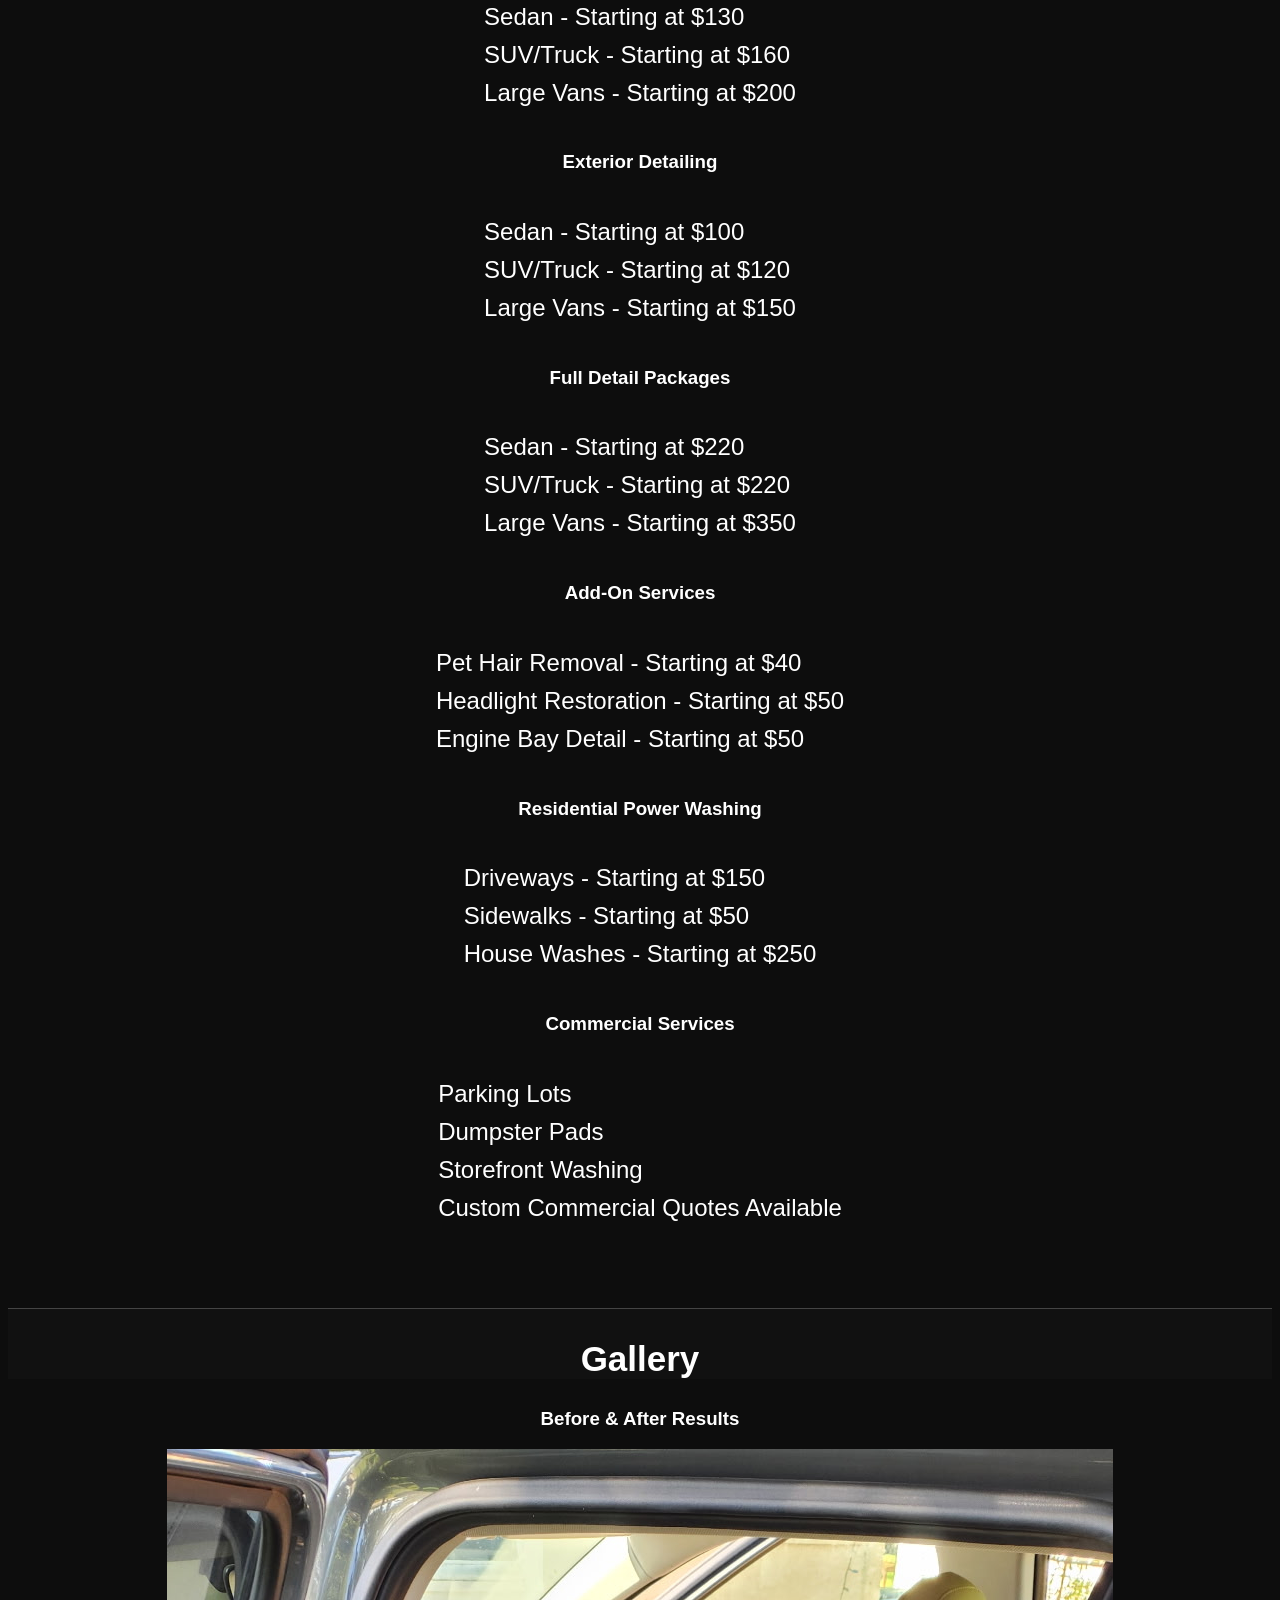
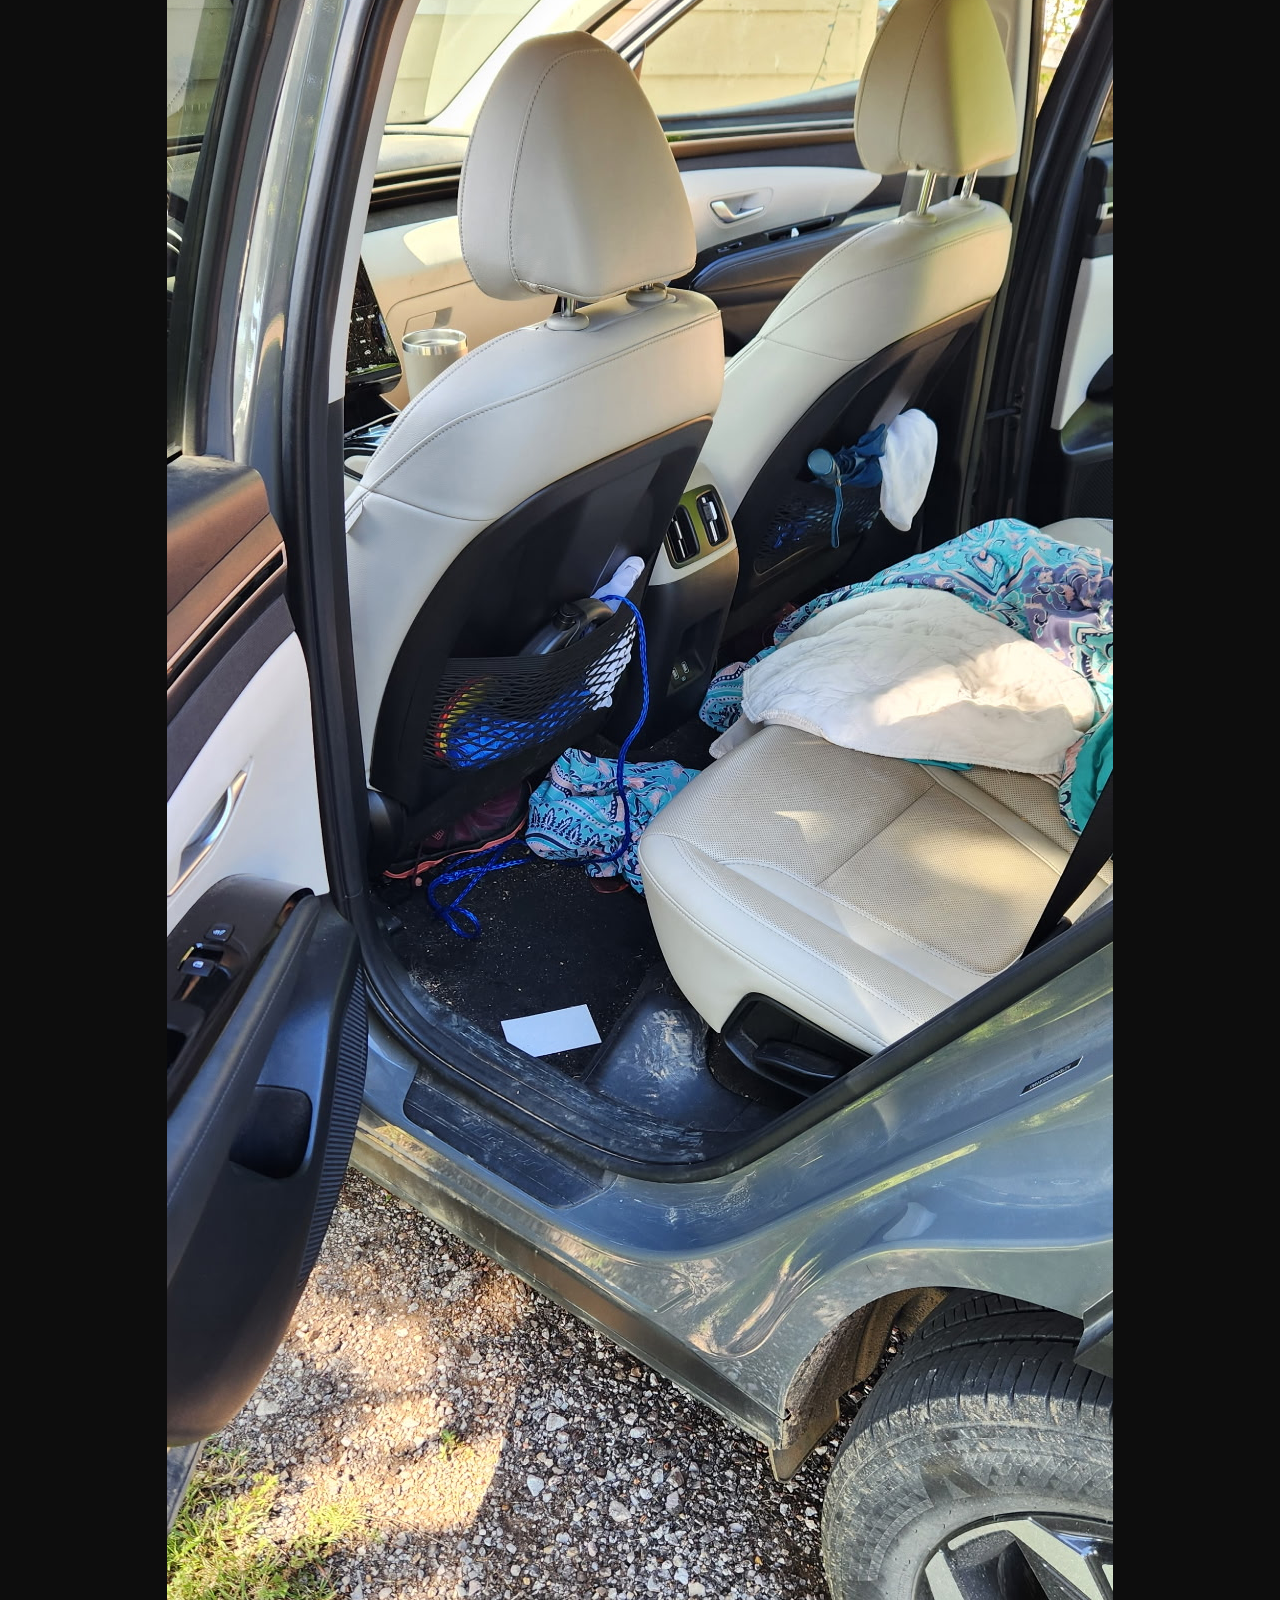
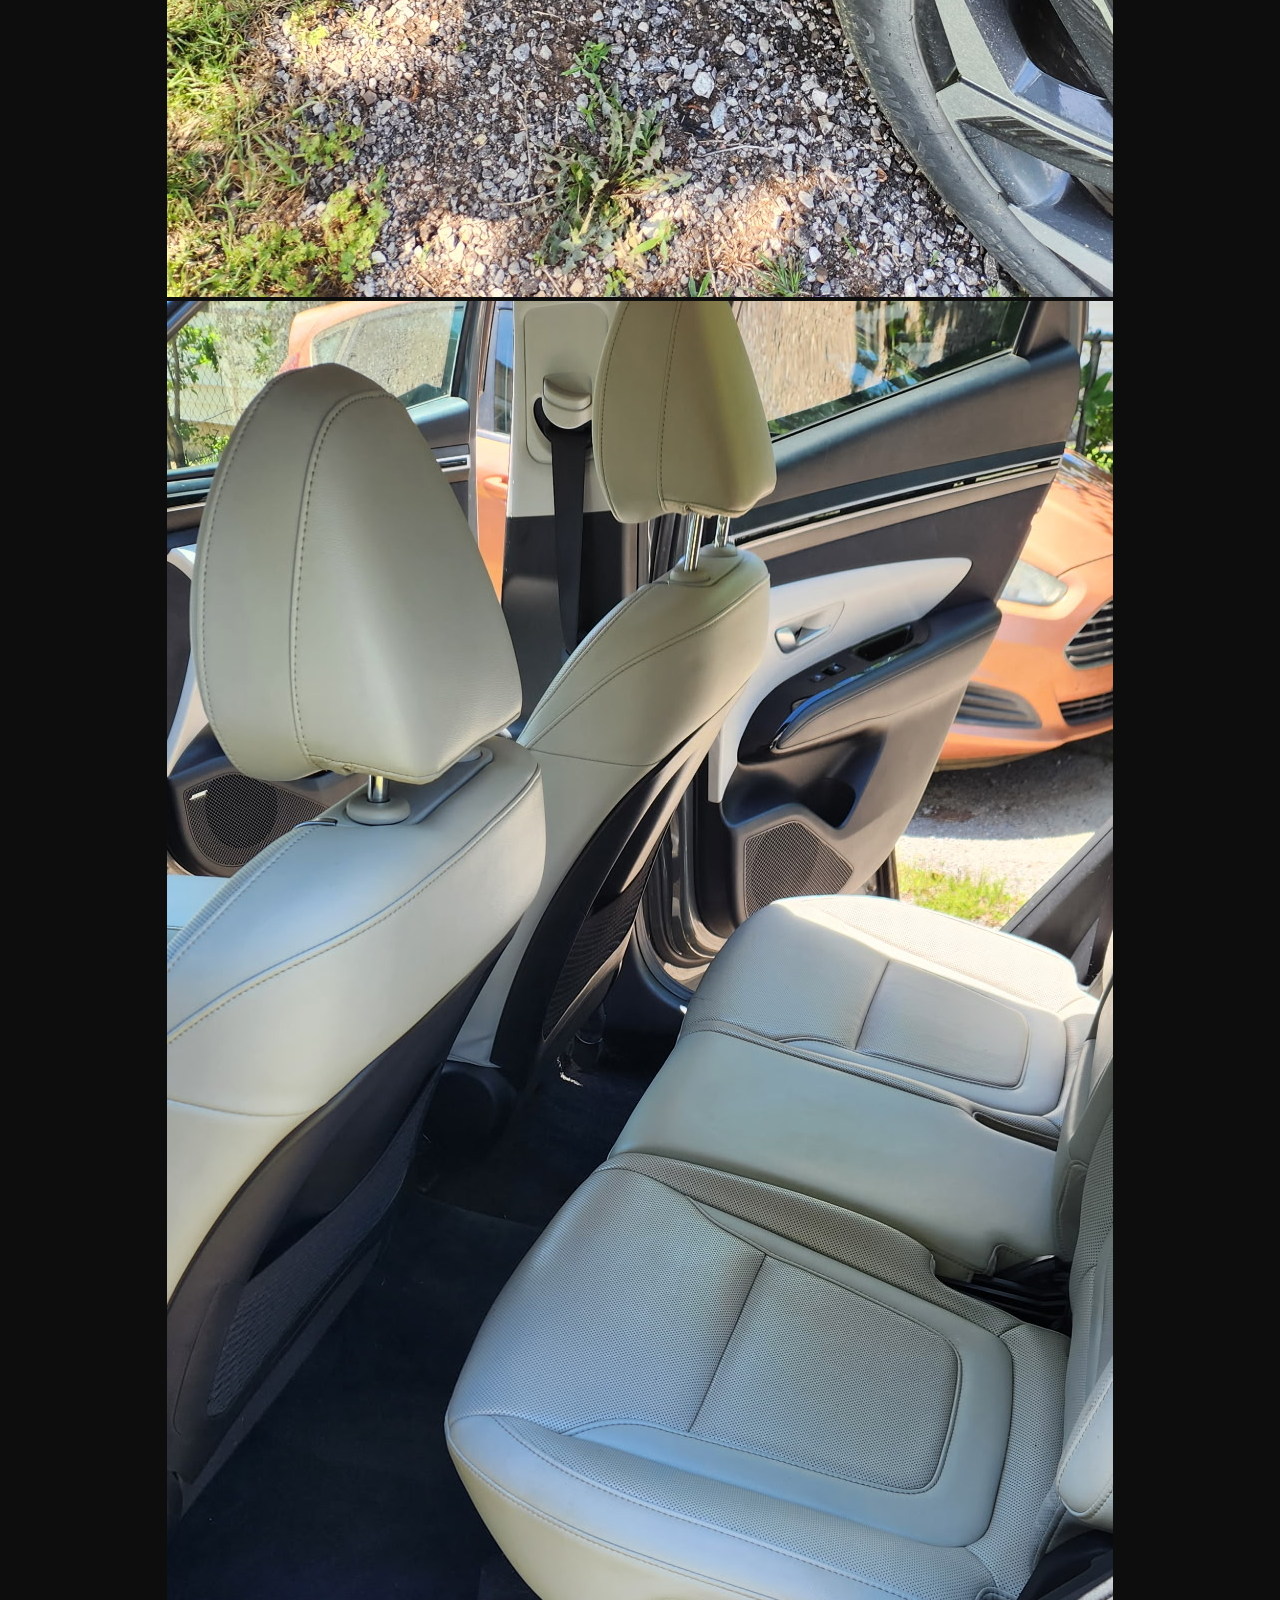
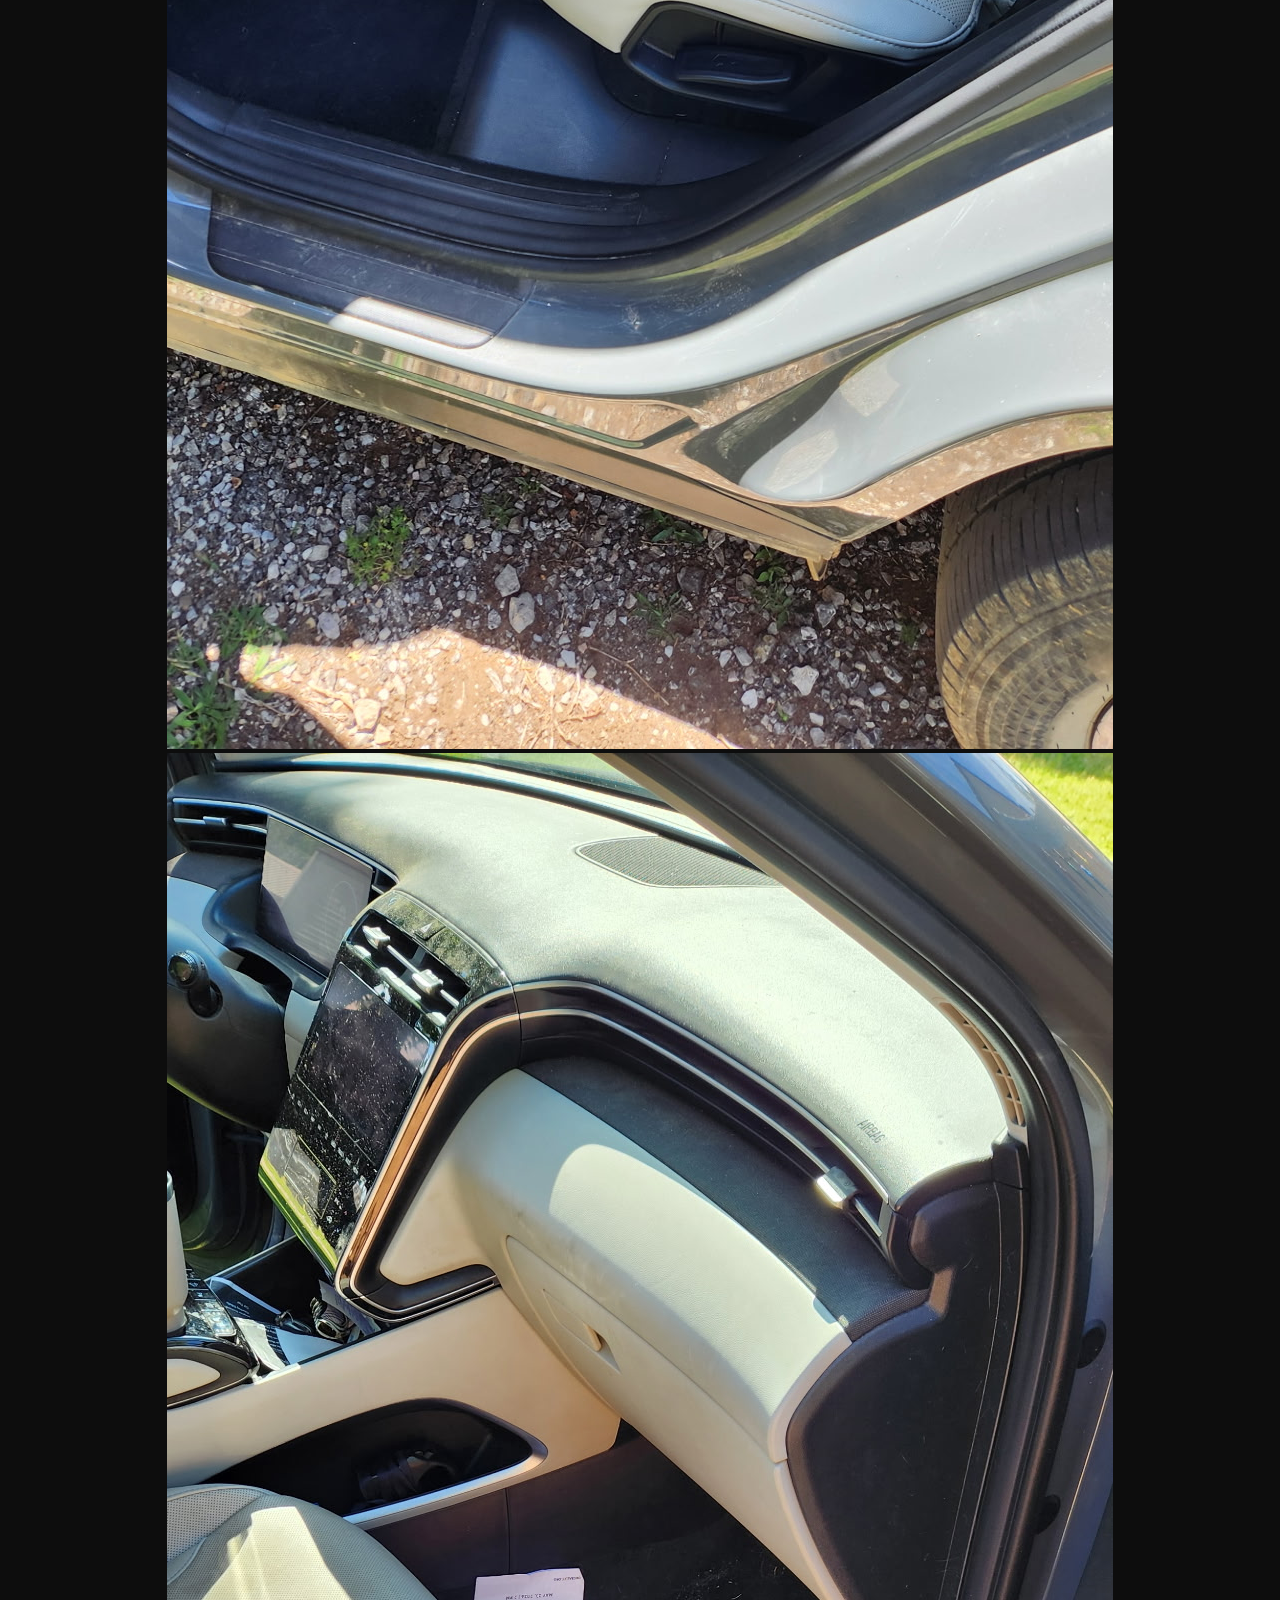
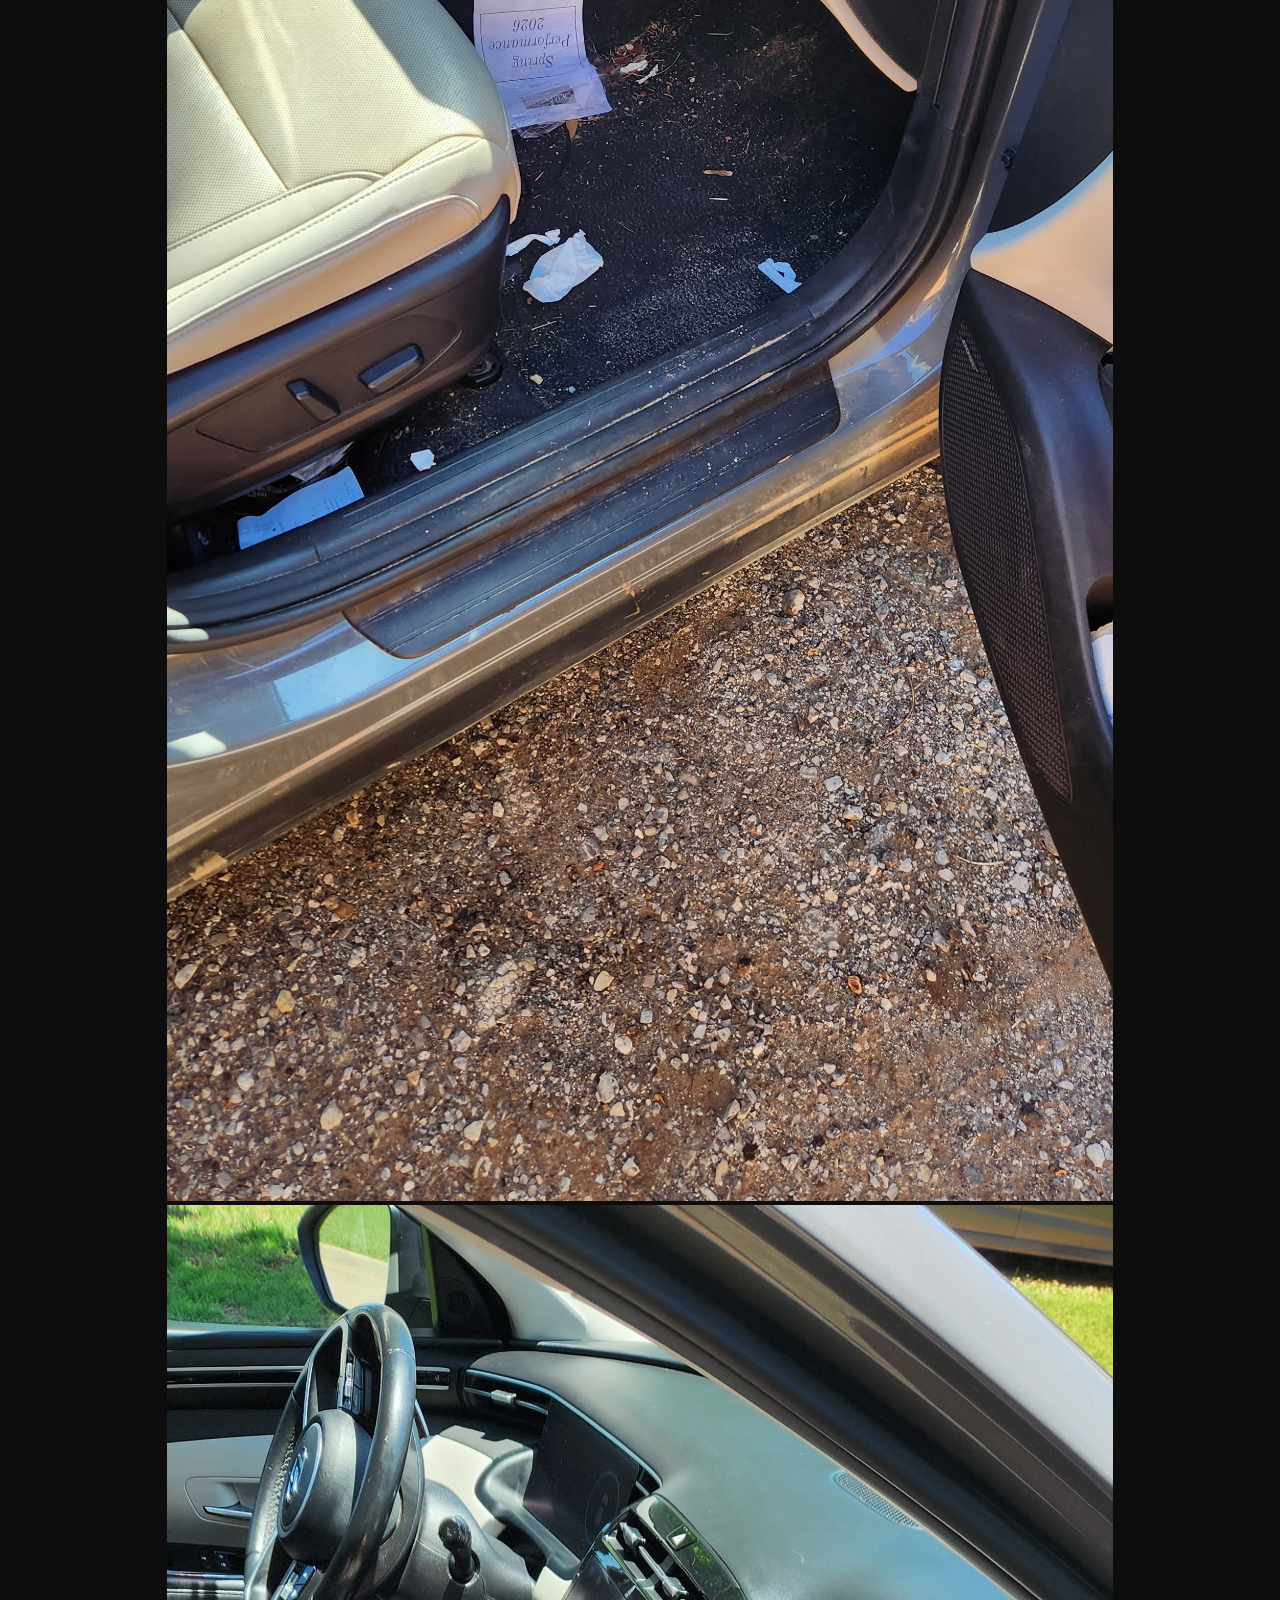
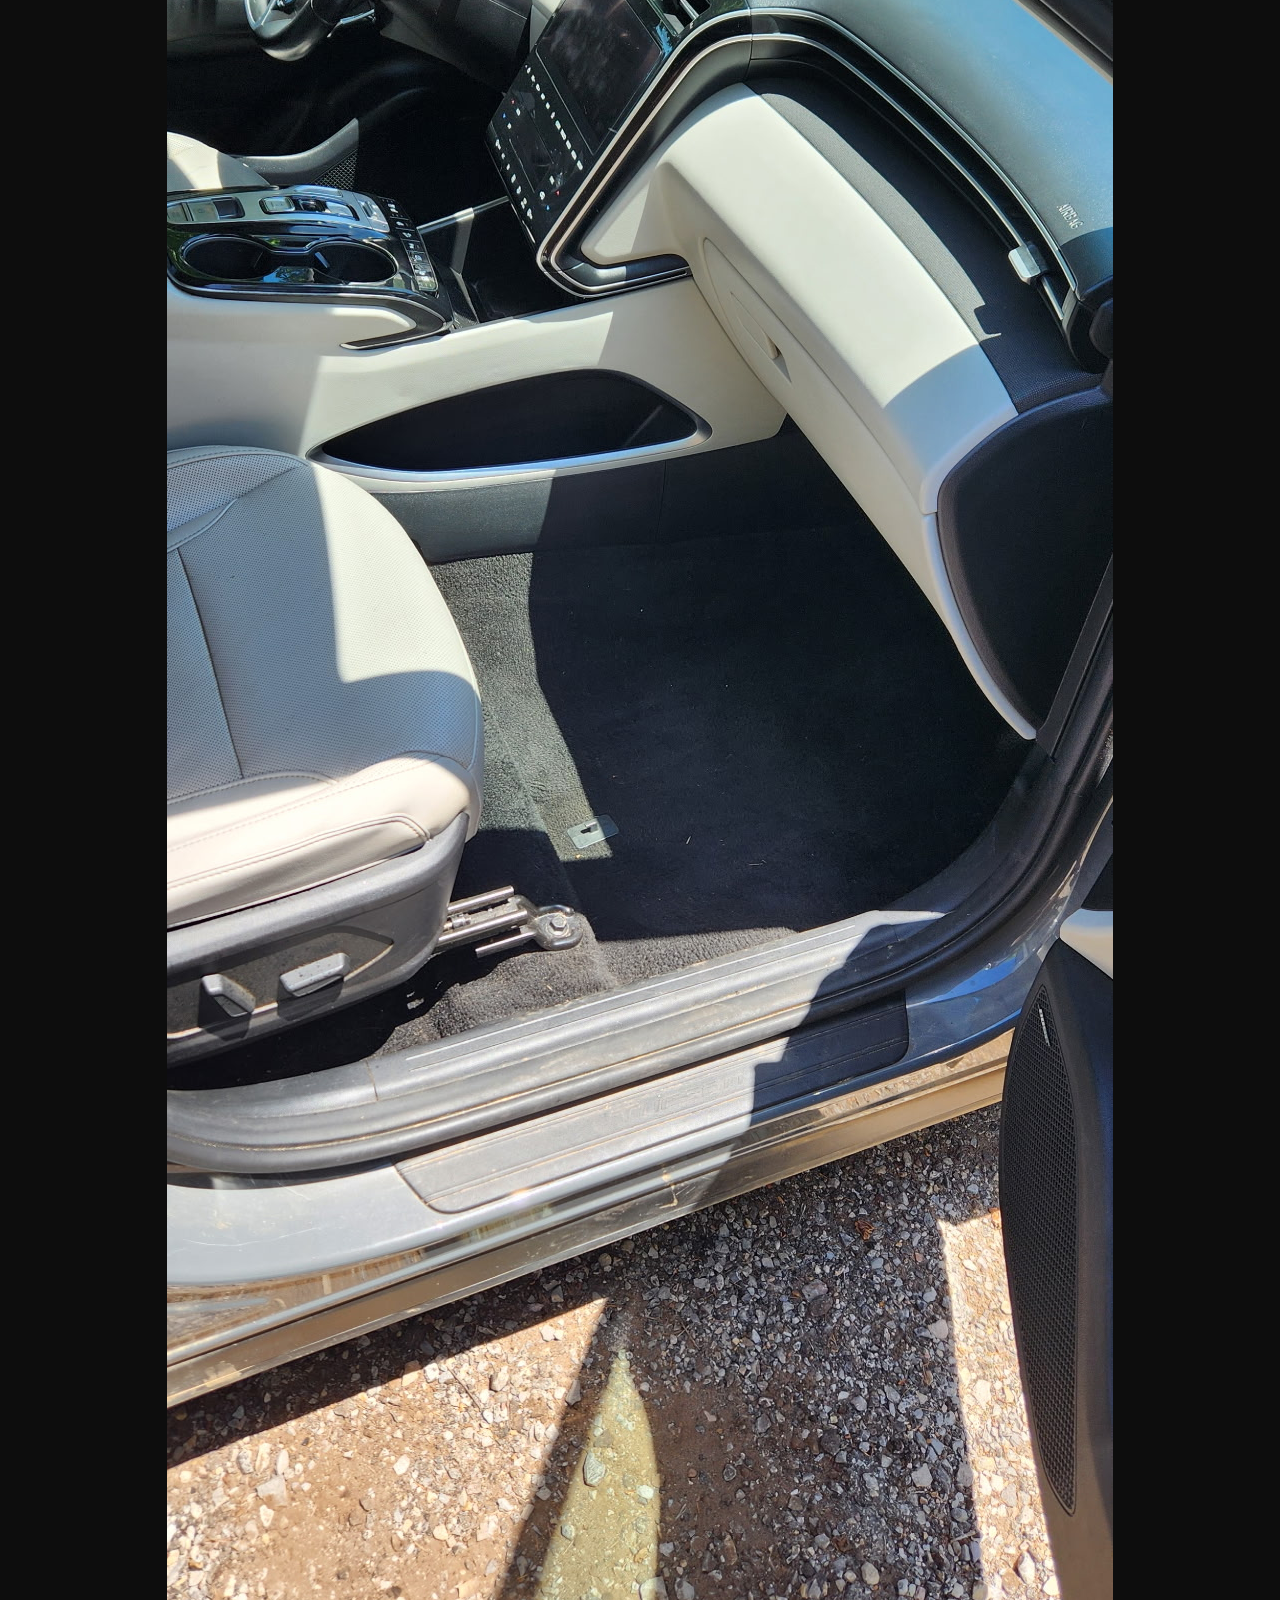
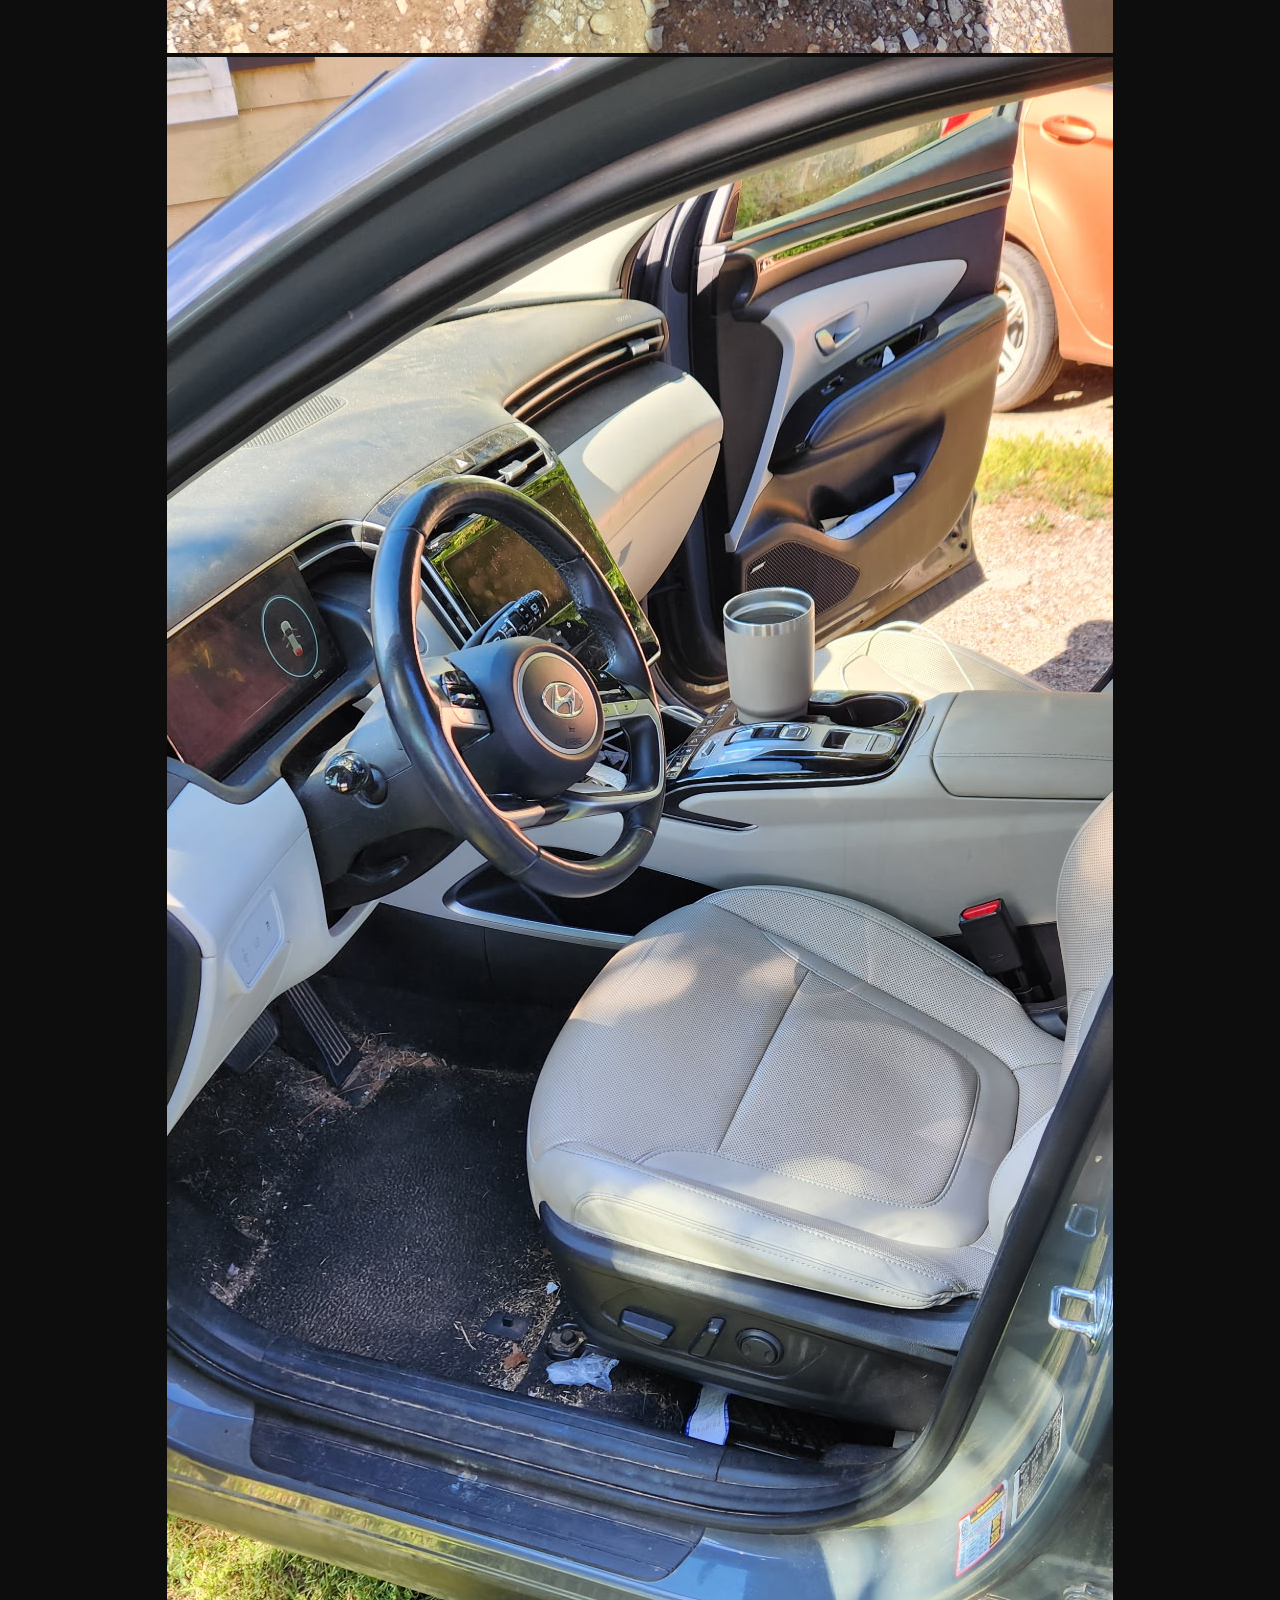
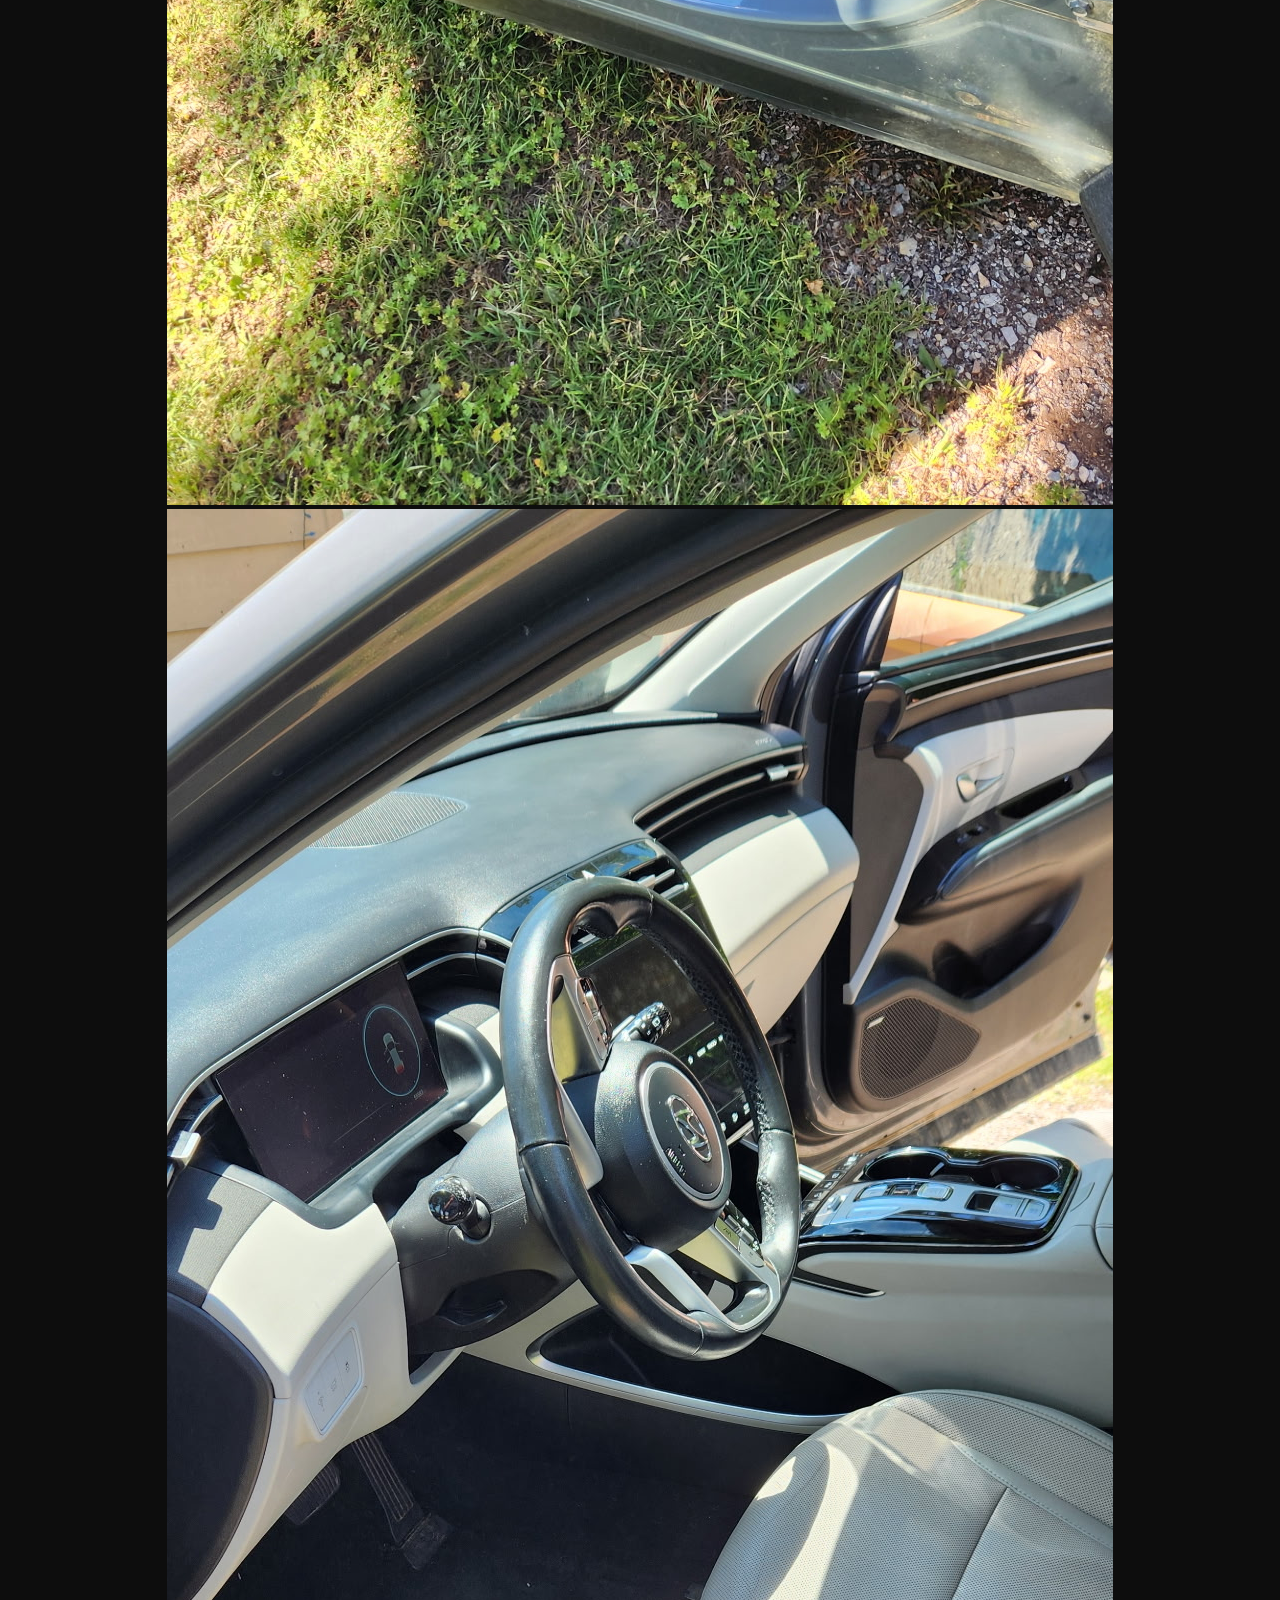
==== commit f8c12e5a: "Update index.html" ====
--- a/index.html
+++ b/index.html
@@ -43,7 +43,8 @@
             <h2 style="background-color:#111111;color:white;"></h2>
             <div>
               <img src="IMG_Washed_Truck.jpg"
-              alt="Freshly Detailed Truck"
+              alt="Freshly Detailed Truck"style="width:100%;
+              max-width: 350px; height: auto; display:block; margin:auto;">
               class="featured-truck">
             </div>
             <section class="why-power-washing">
--- a/style.css
+++ b/style.css
@@ -463,6 +463,7 @@
         }
    }
 }
+     @media(max-width: 768px){
     .featured-truck{
         width: 90%;
         max-width: 500px;
@@ -470,6 +471,8 @@
         display: block;
         margin: 20px auto;
     }
+    }
+   
    
 
    
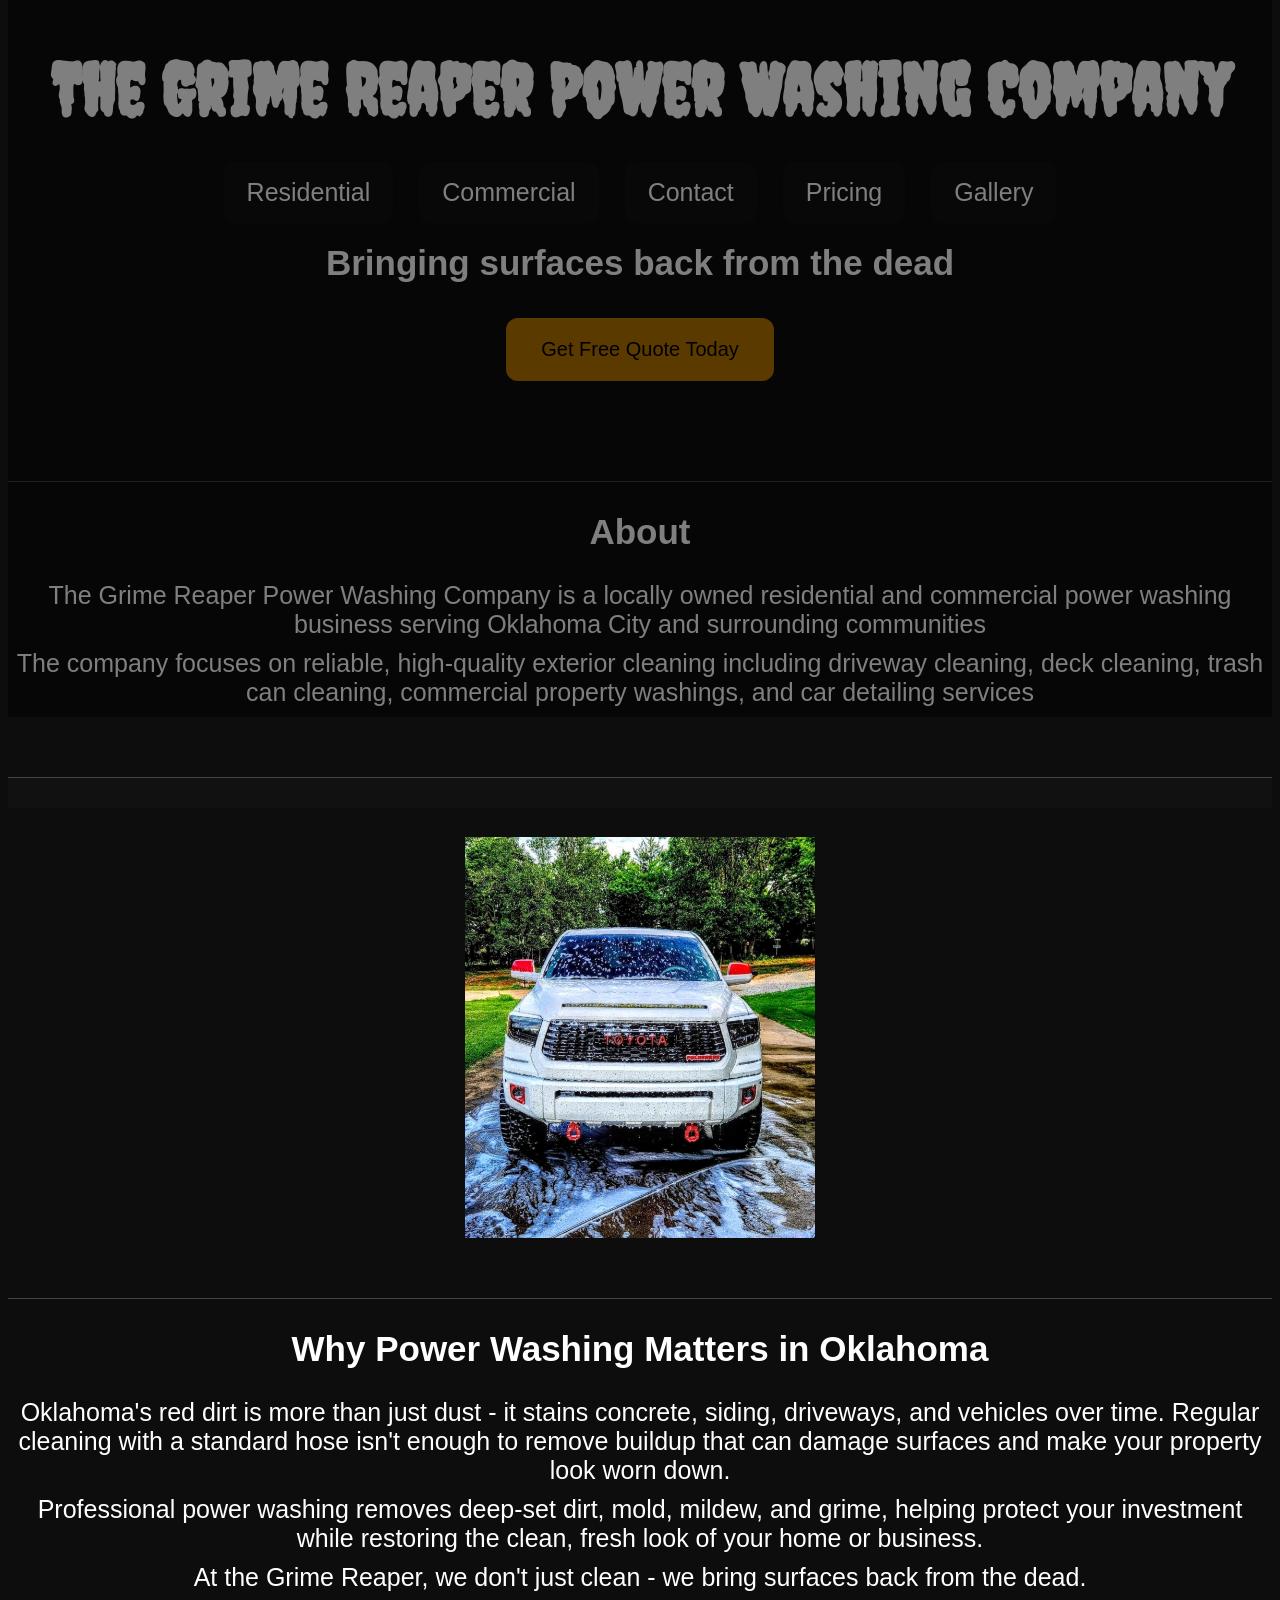
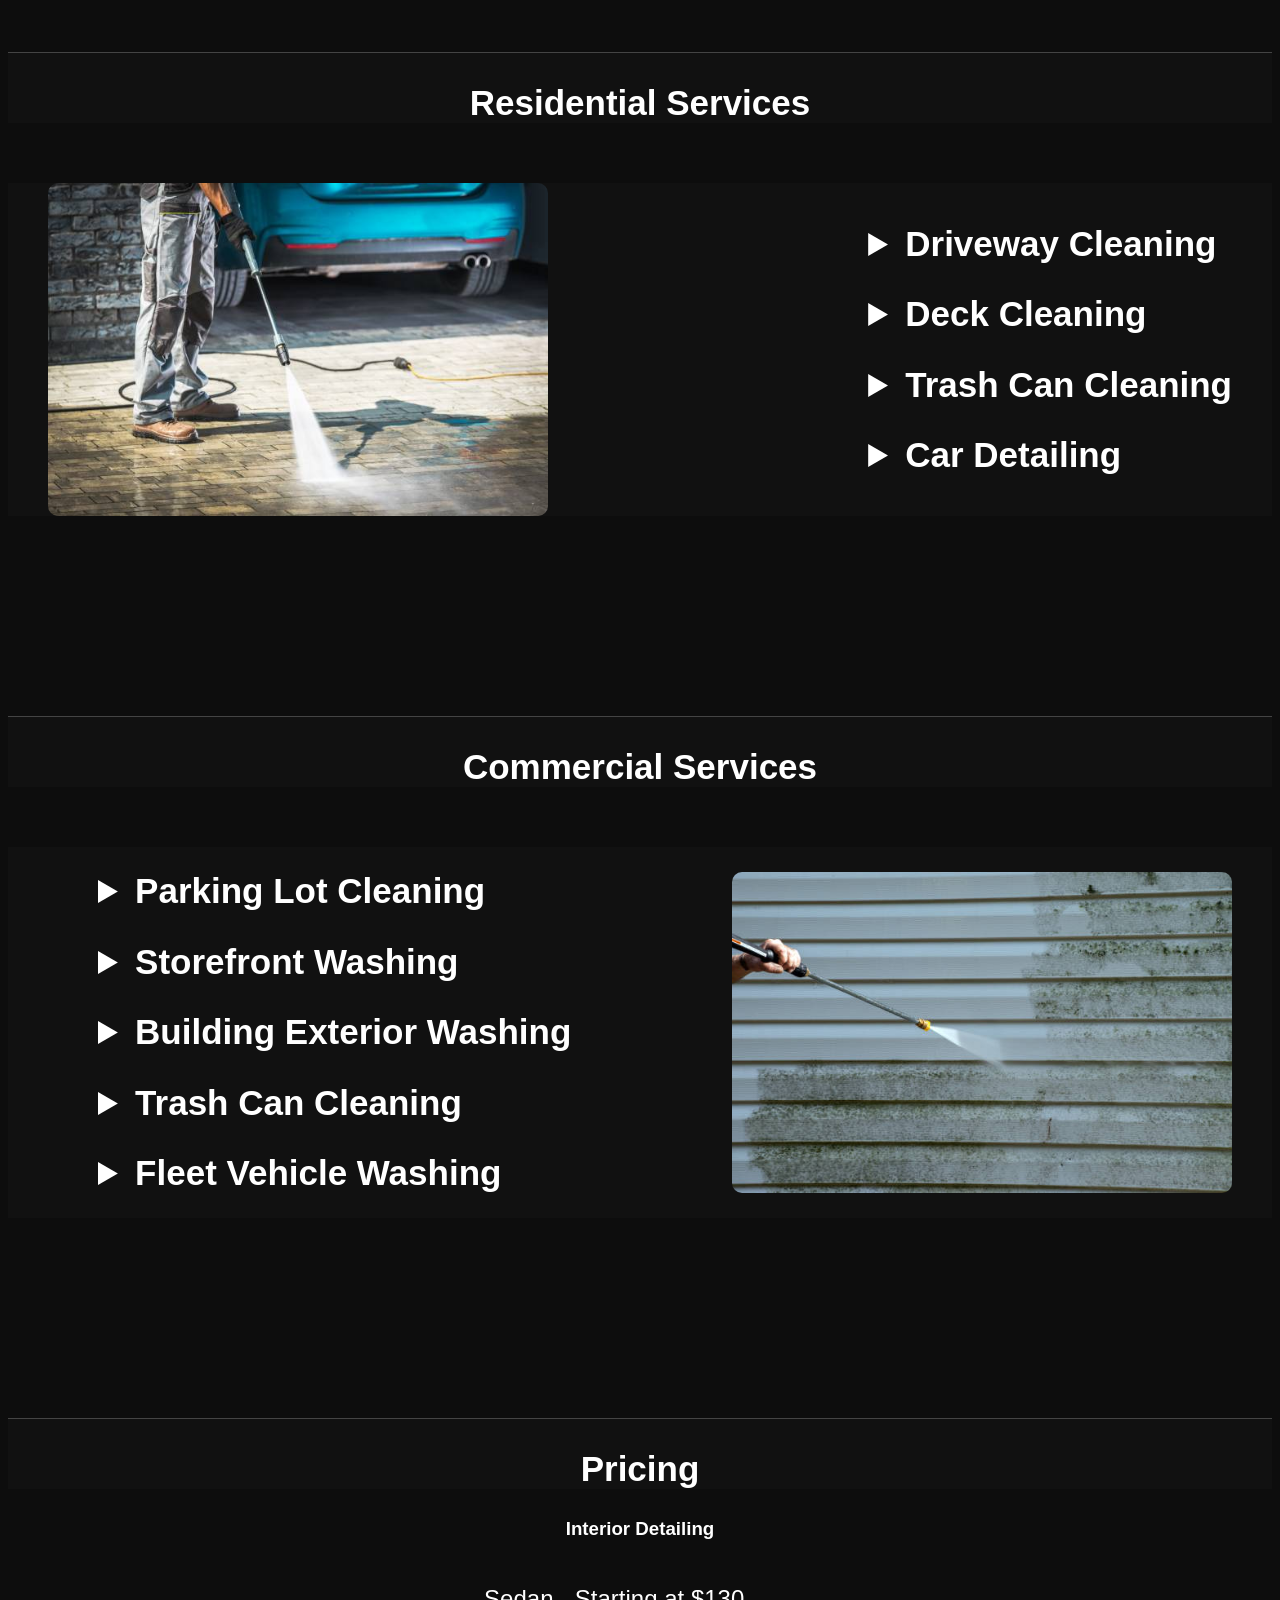
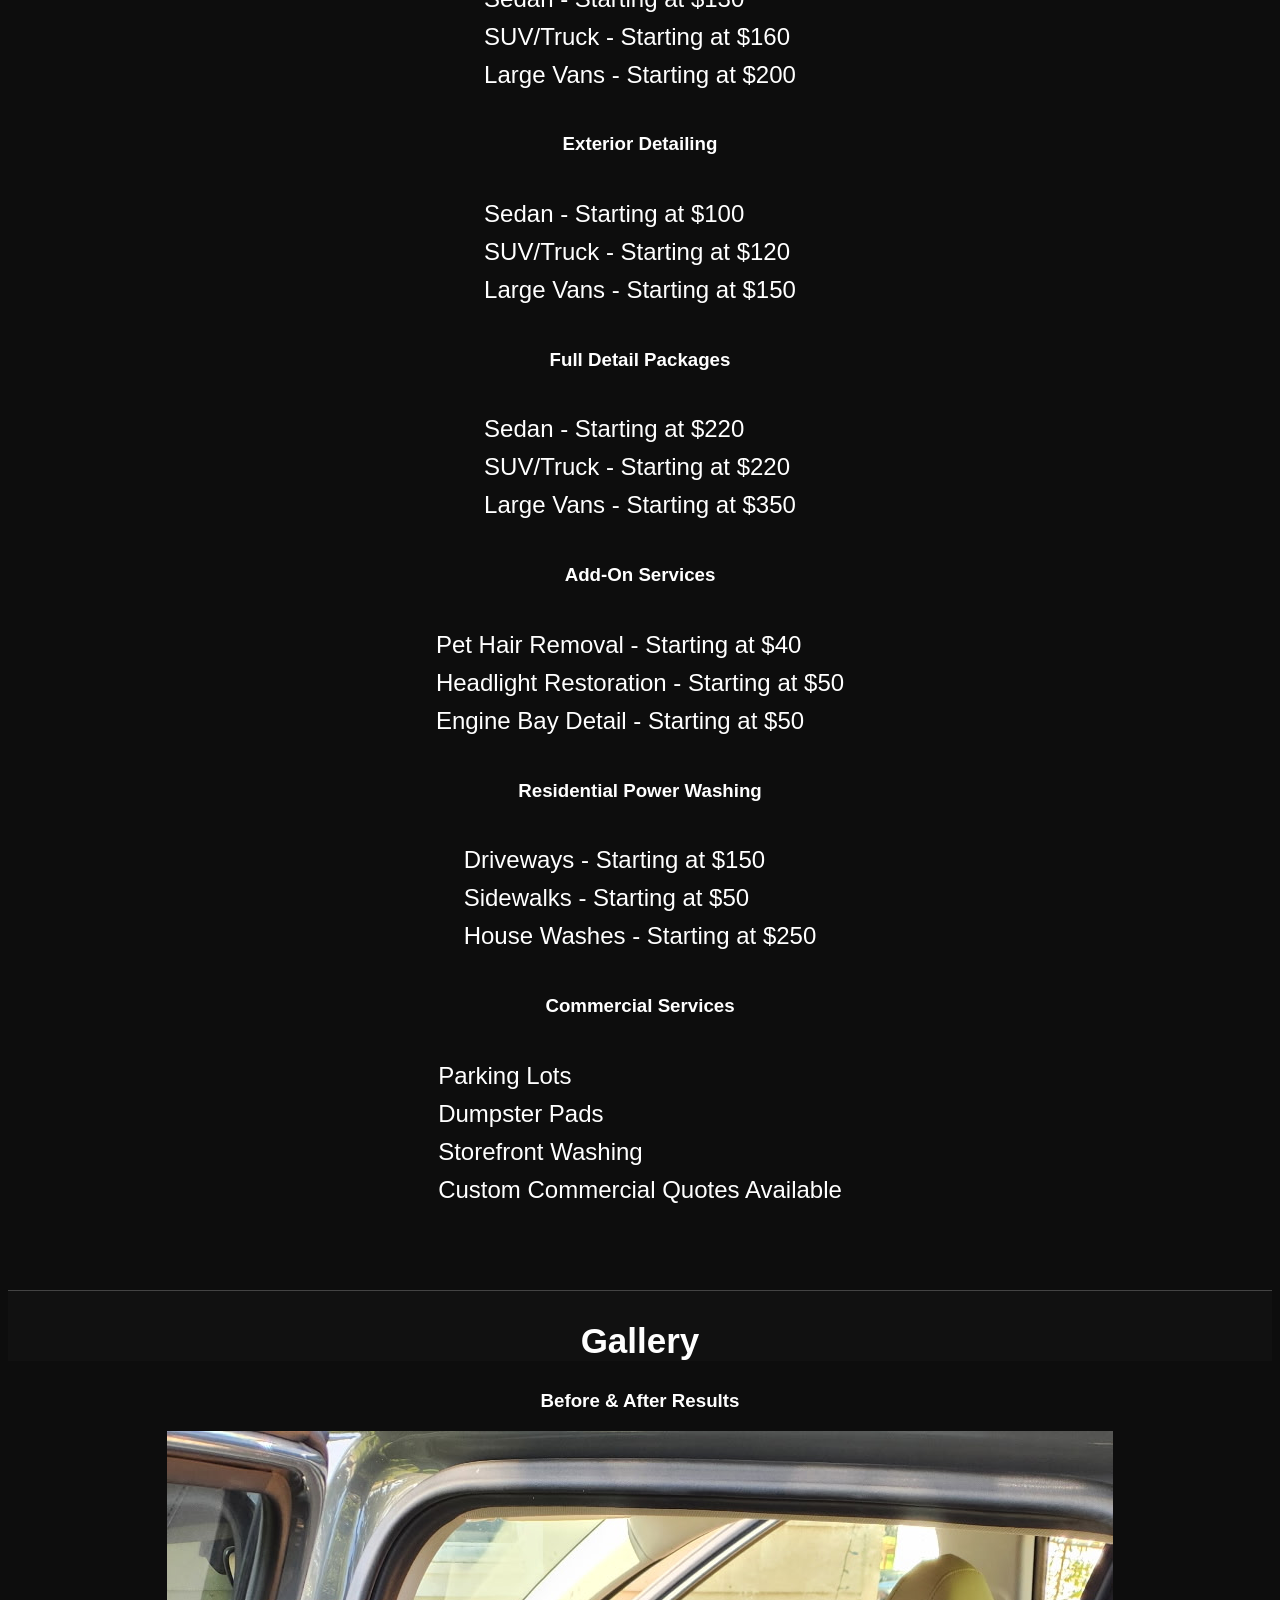
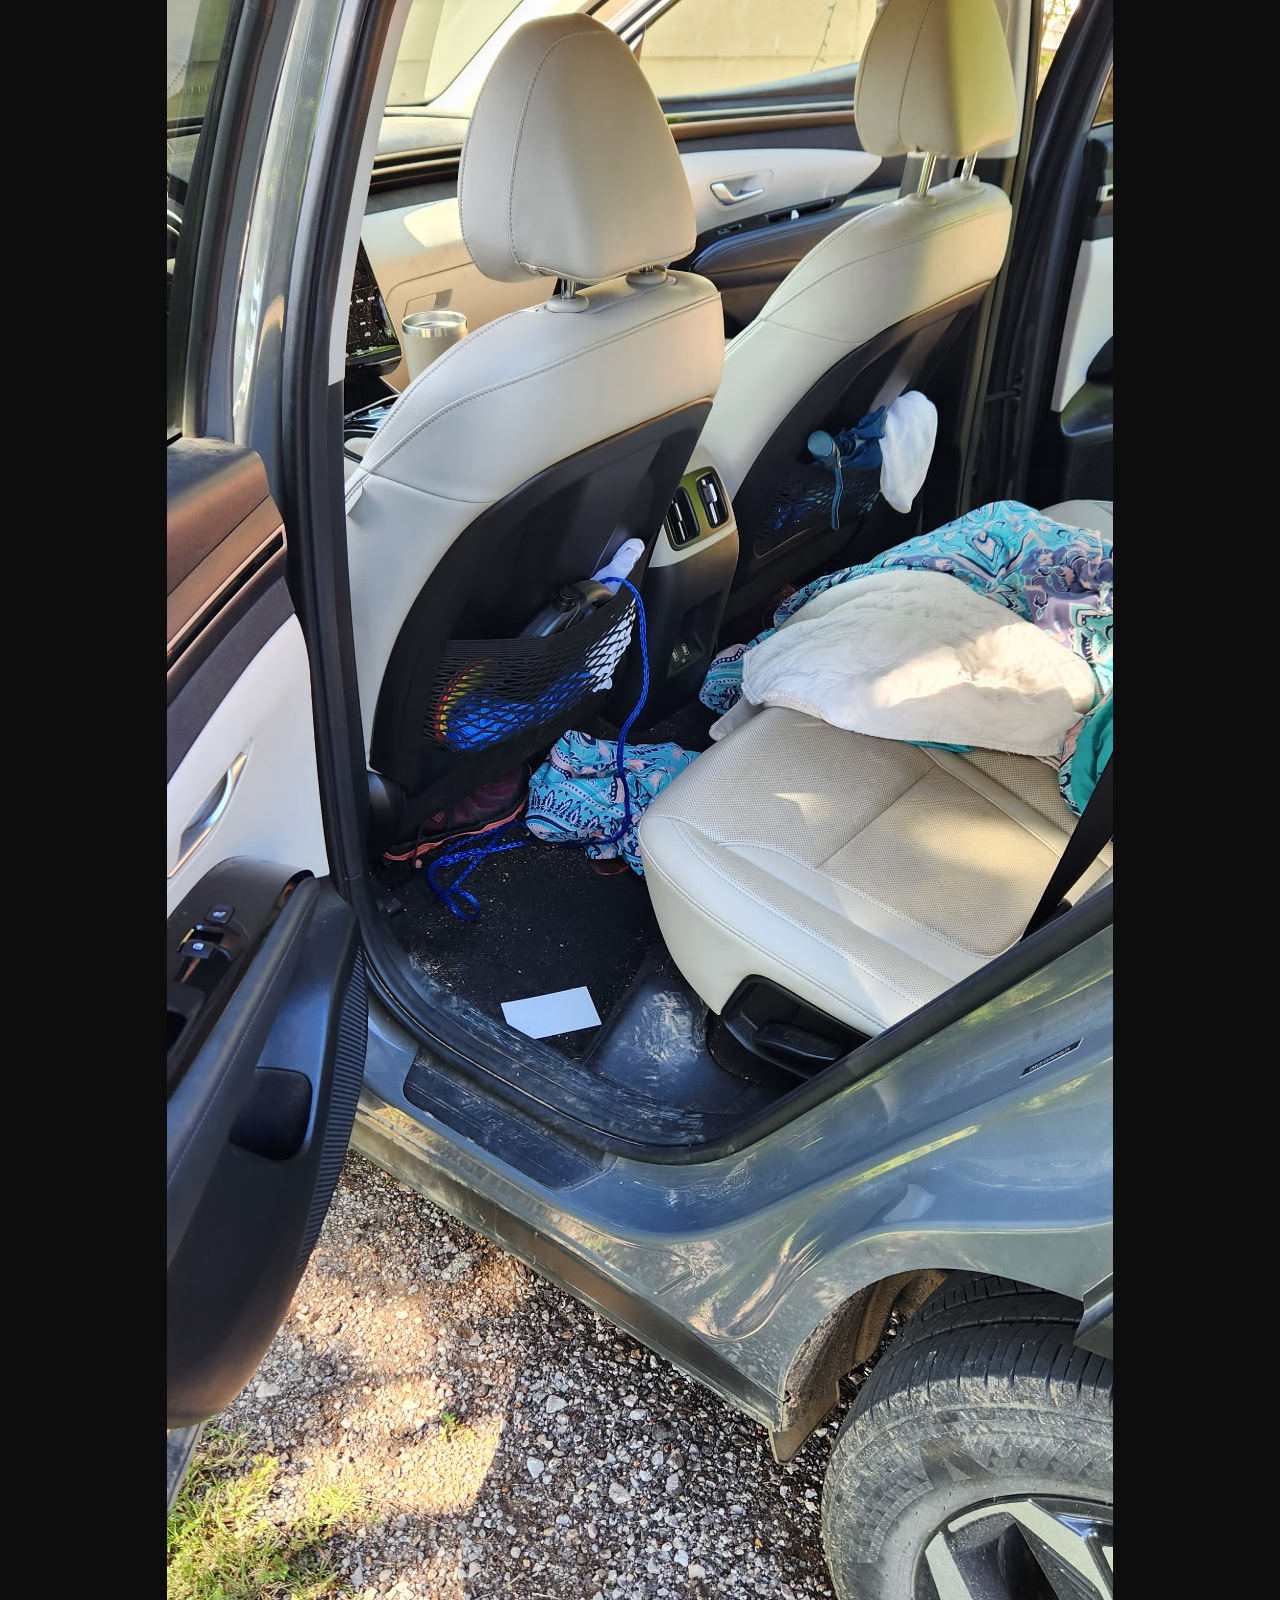
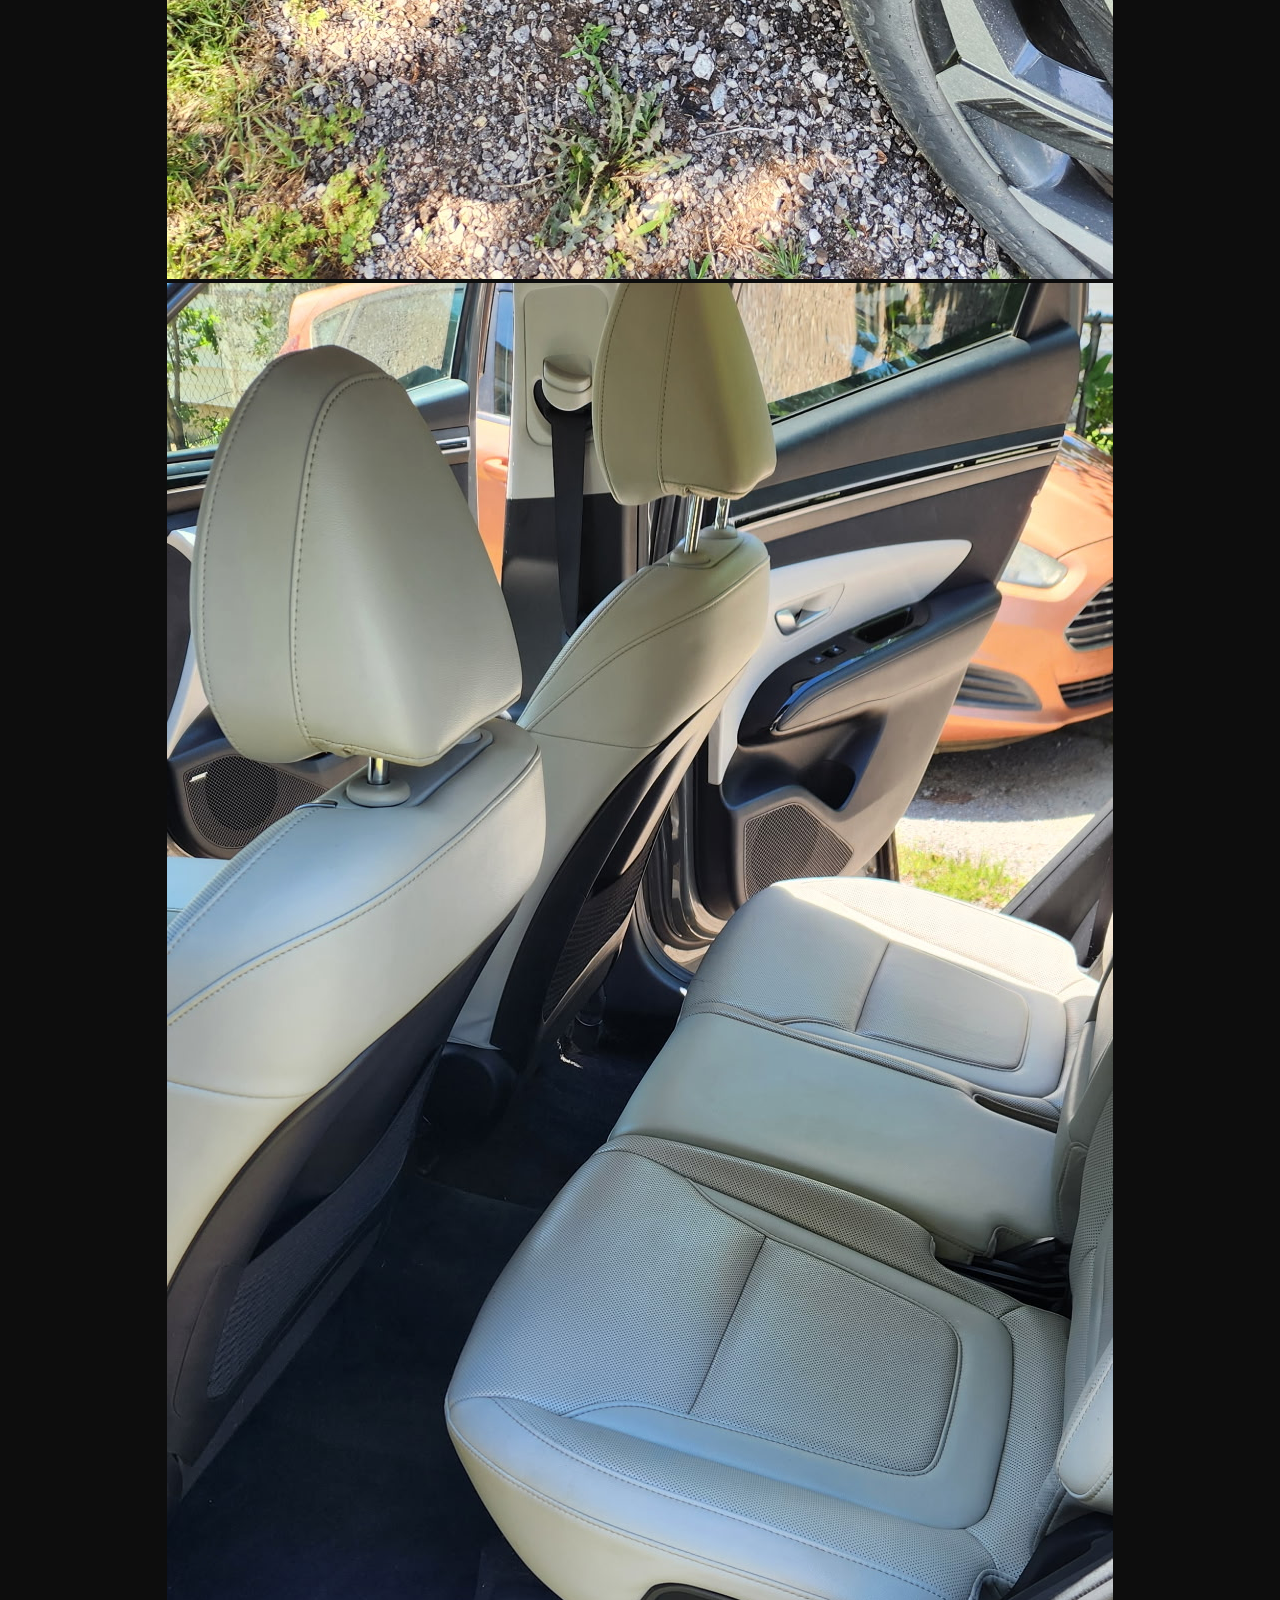
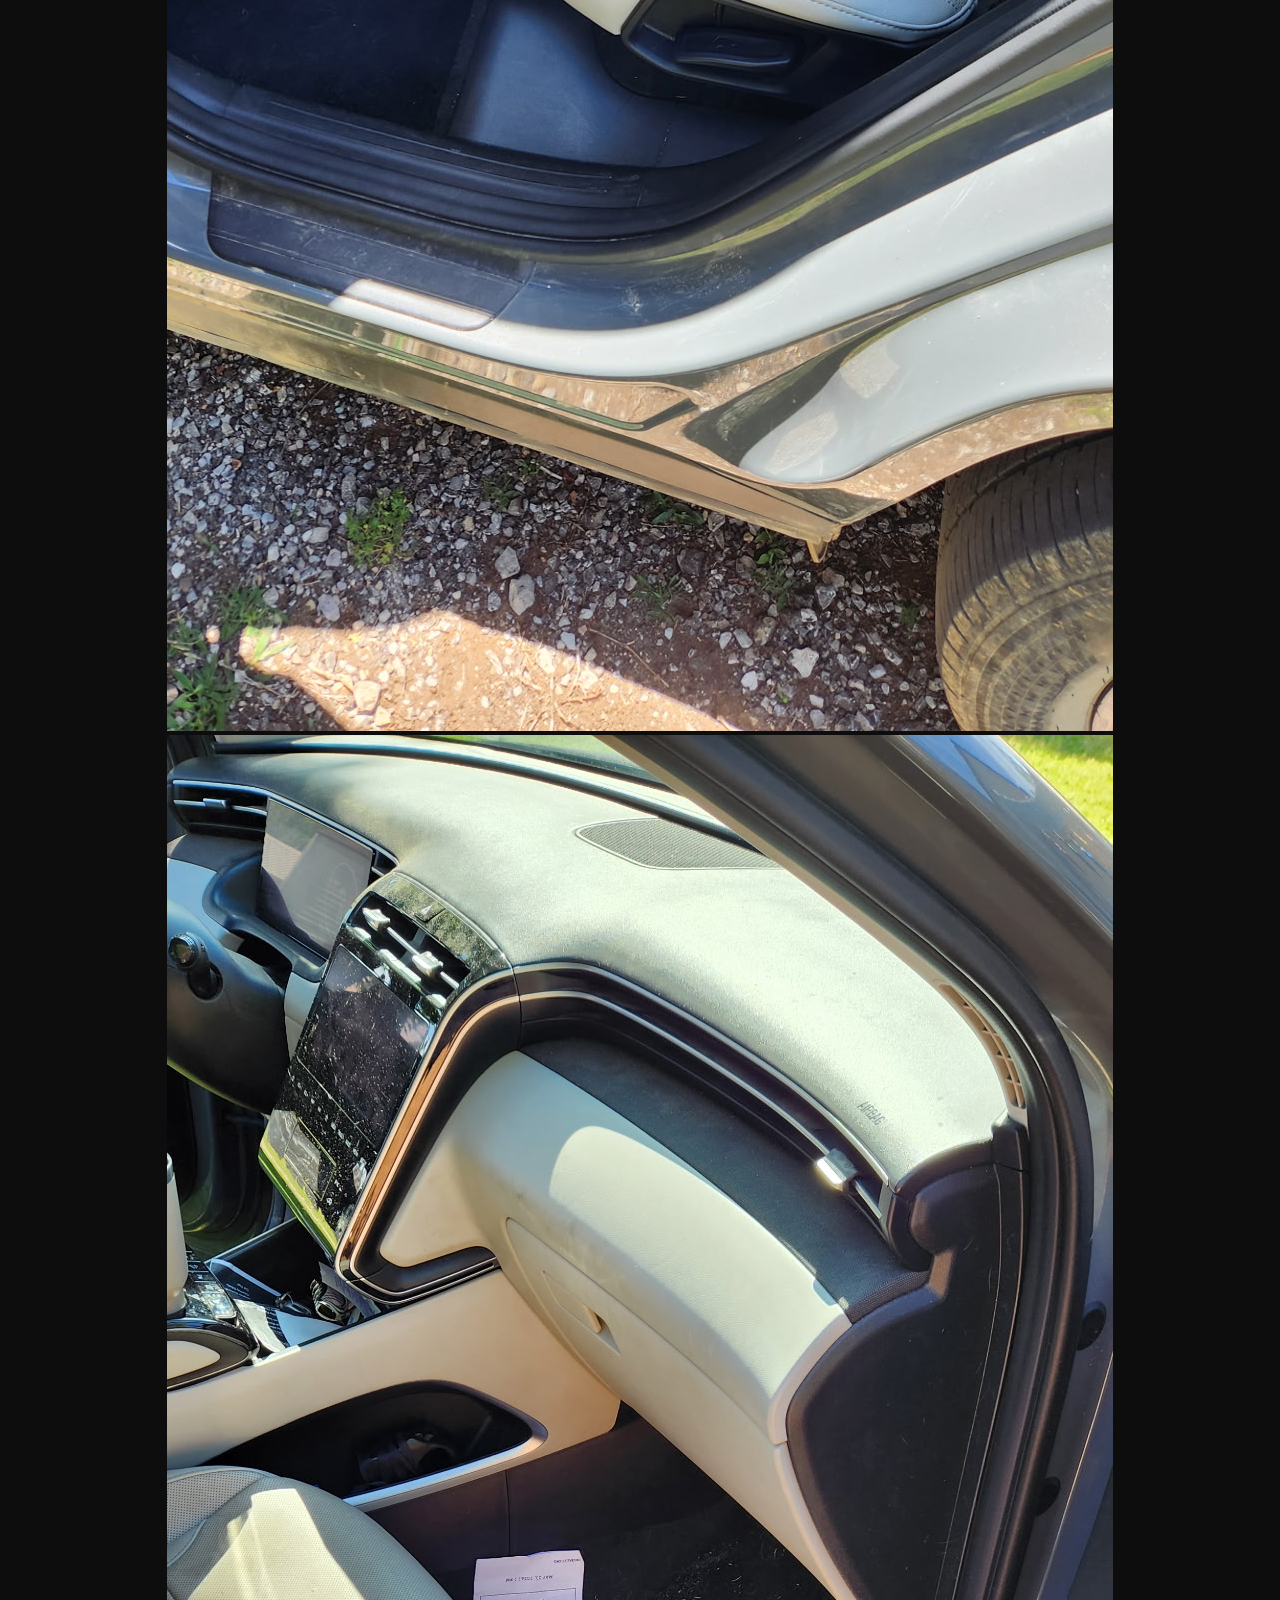
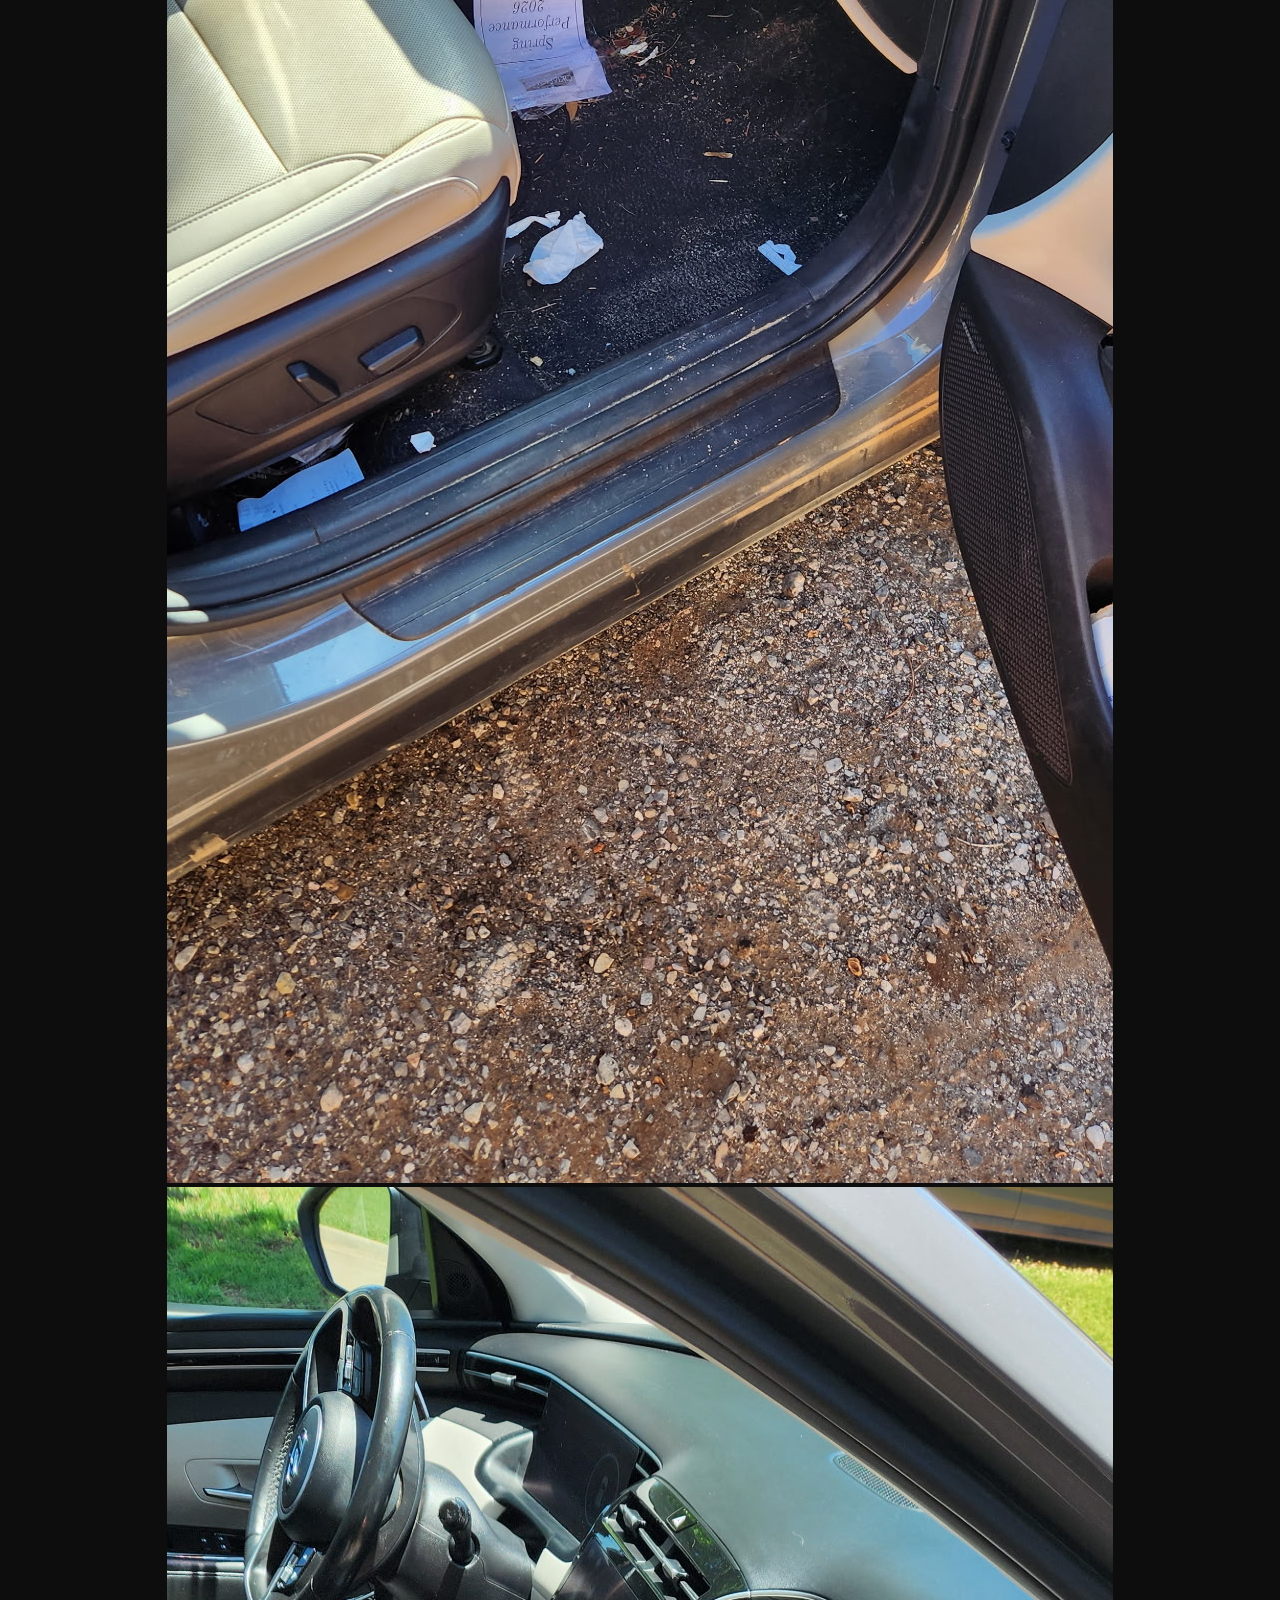
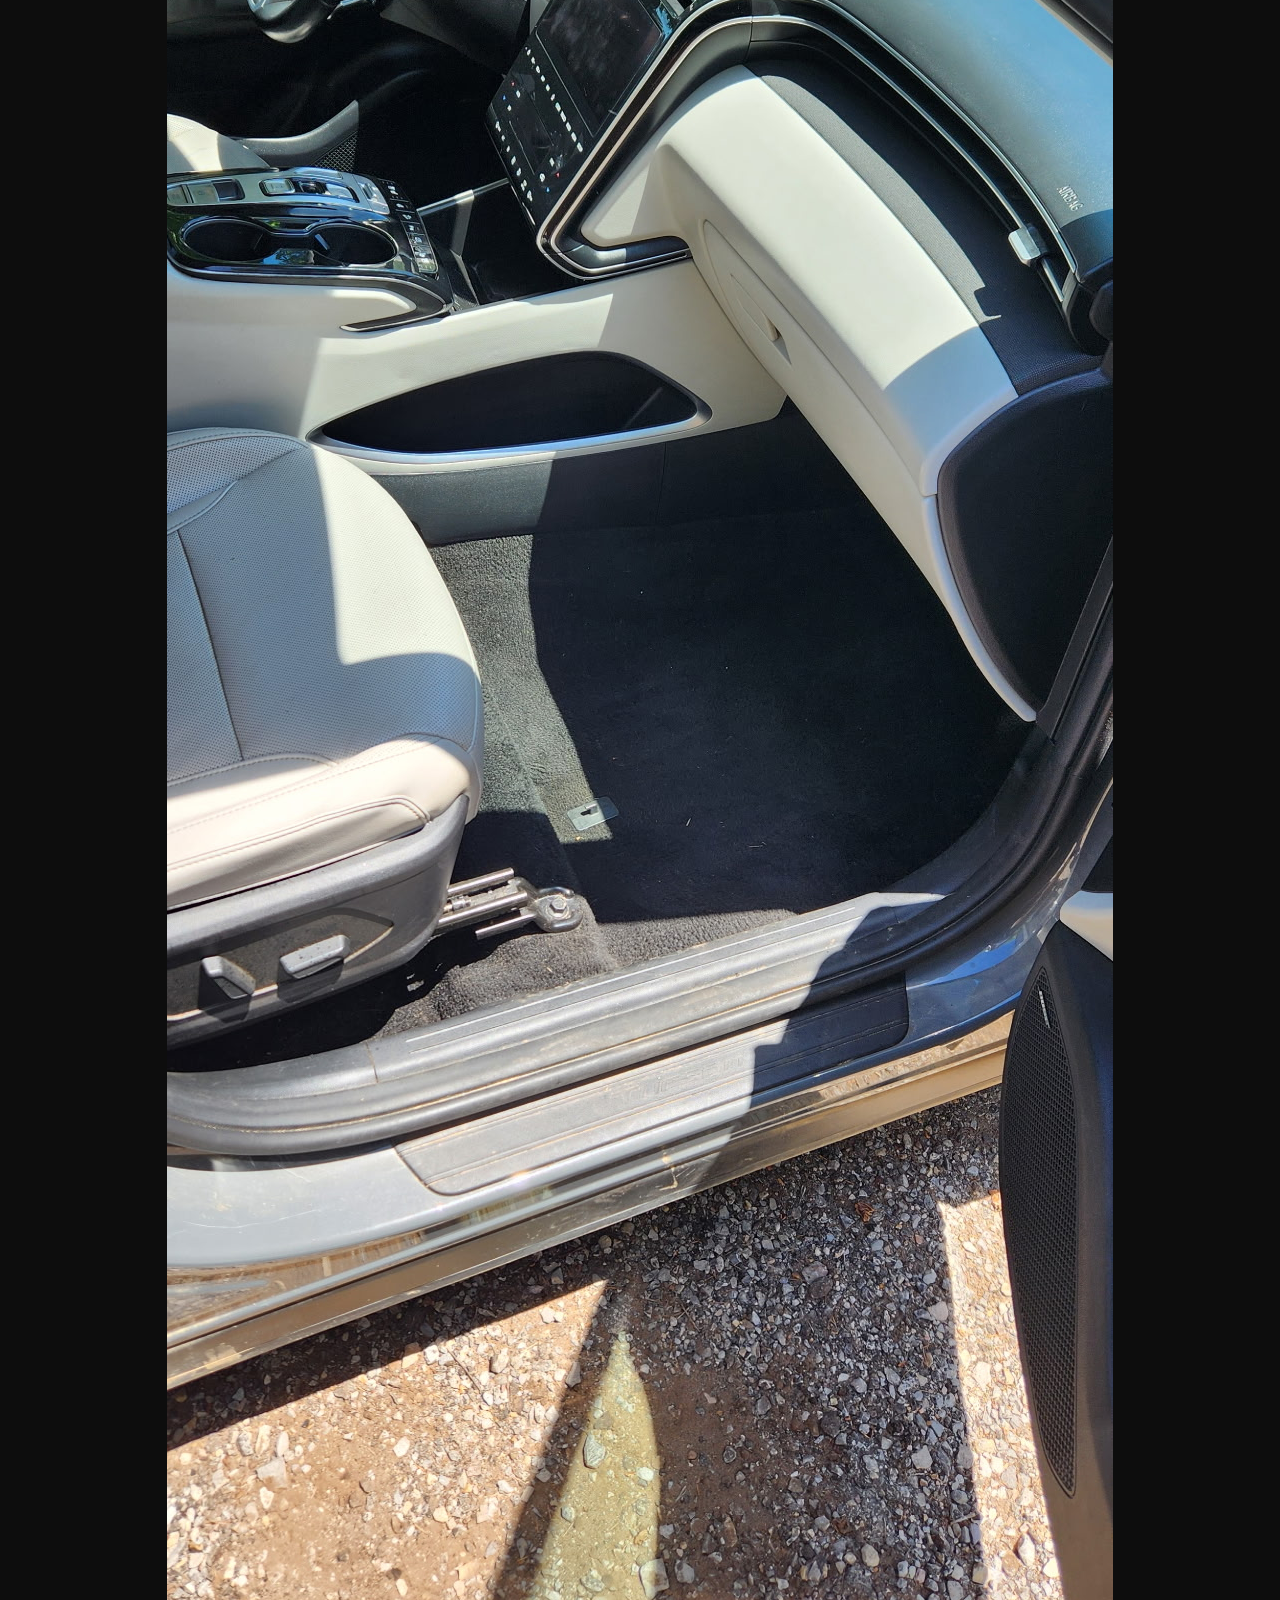
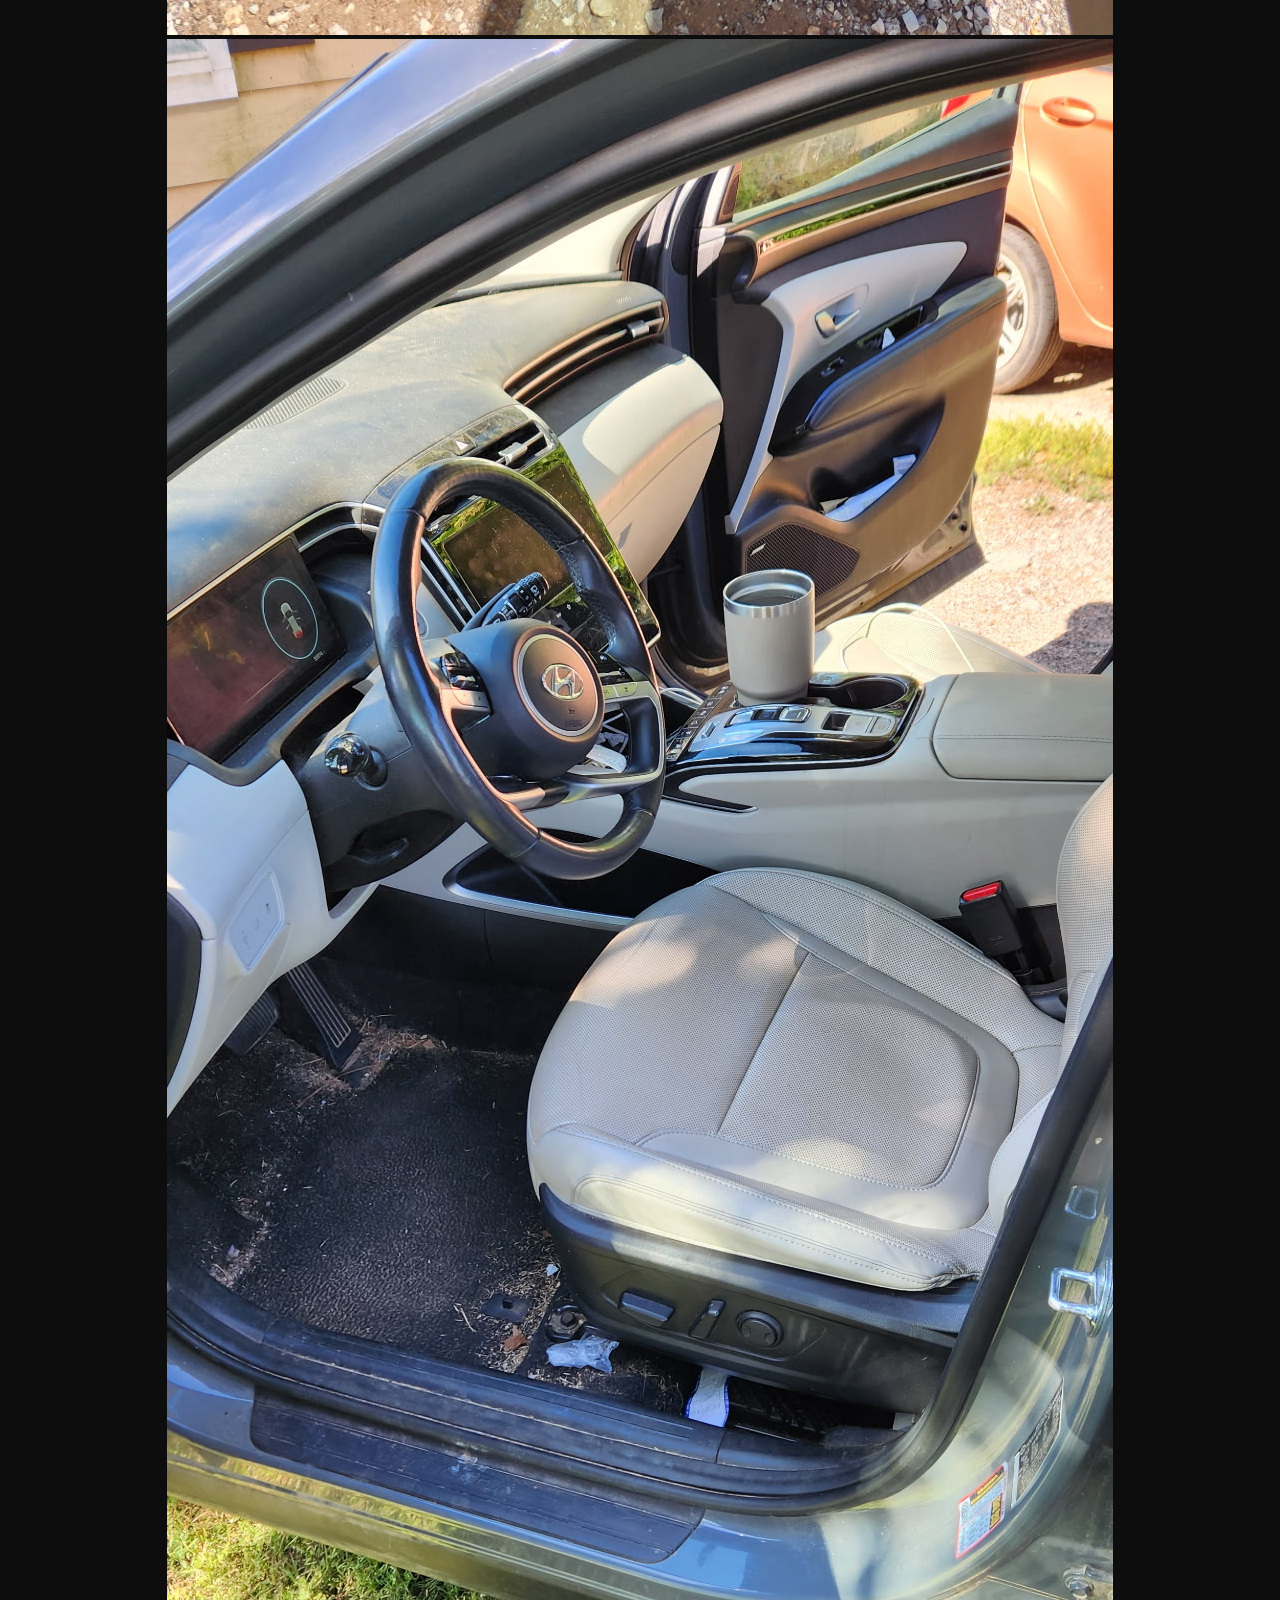
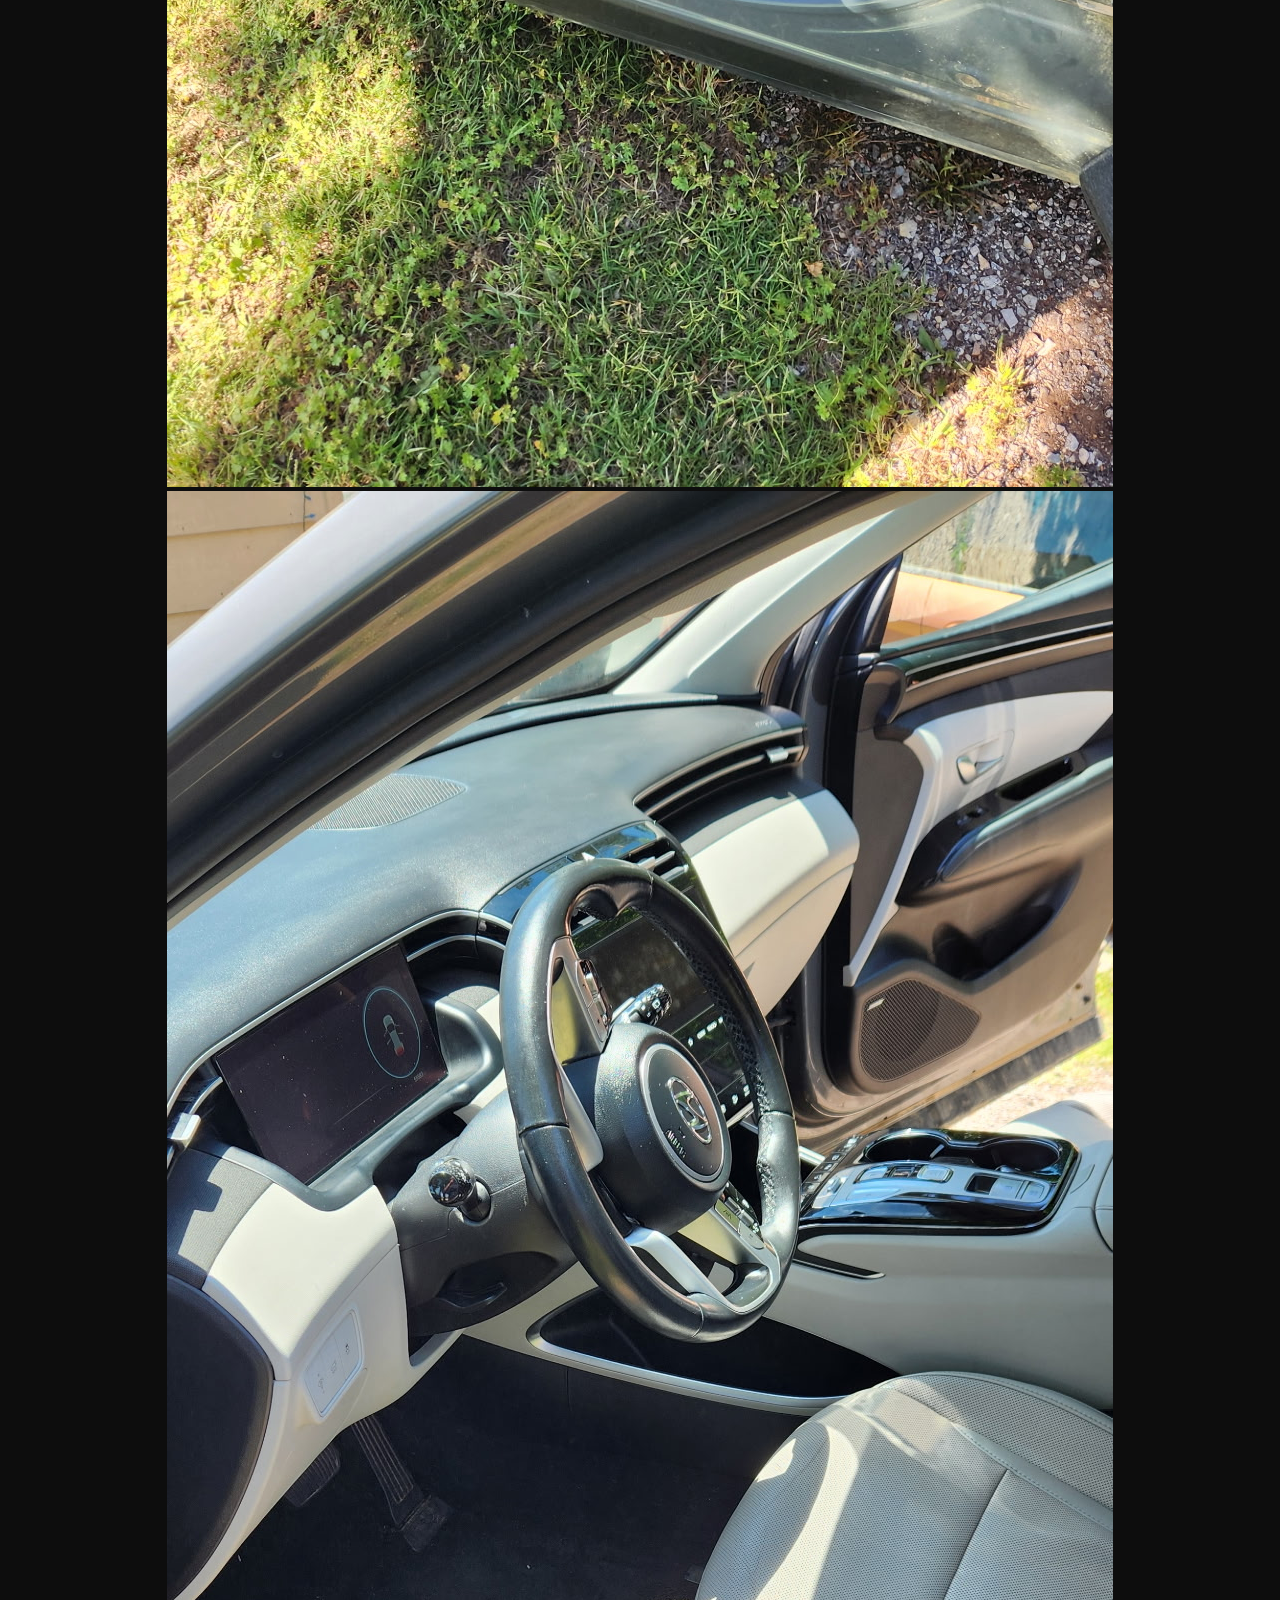
==== commit 61079994: "Update index.html" ====
--- a/index.html
+++ b/index.html
@@ -43,9 +43,9 @@
             <h2 style="background-color:#111111;color:white;"></h2>
             <div>
               <img src="IMG_Washed_Truck.jpg"
-              alt="Freshly Detailed Truck"style="width:100%;
+              alt="Freshly Detailed Truck"
+              class="featured-truck" style="width:100%;
               max-width: 350px; height: auto; display:block; margin:auto;">
-              class="featured-truck">
             </div>
             <section class="why-power-washing">
               <h2>Why Power Washing Matters in Oklahoma</h2>
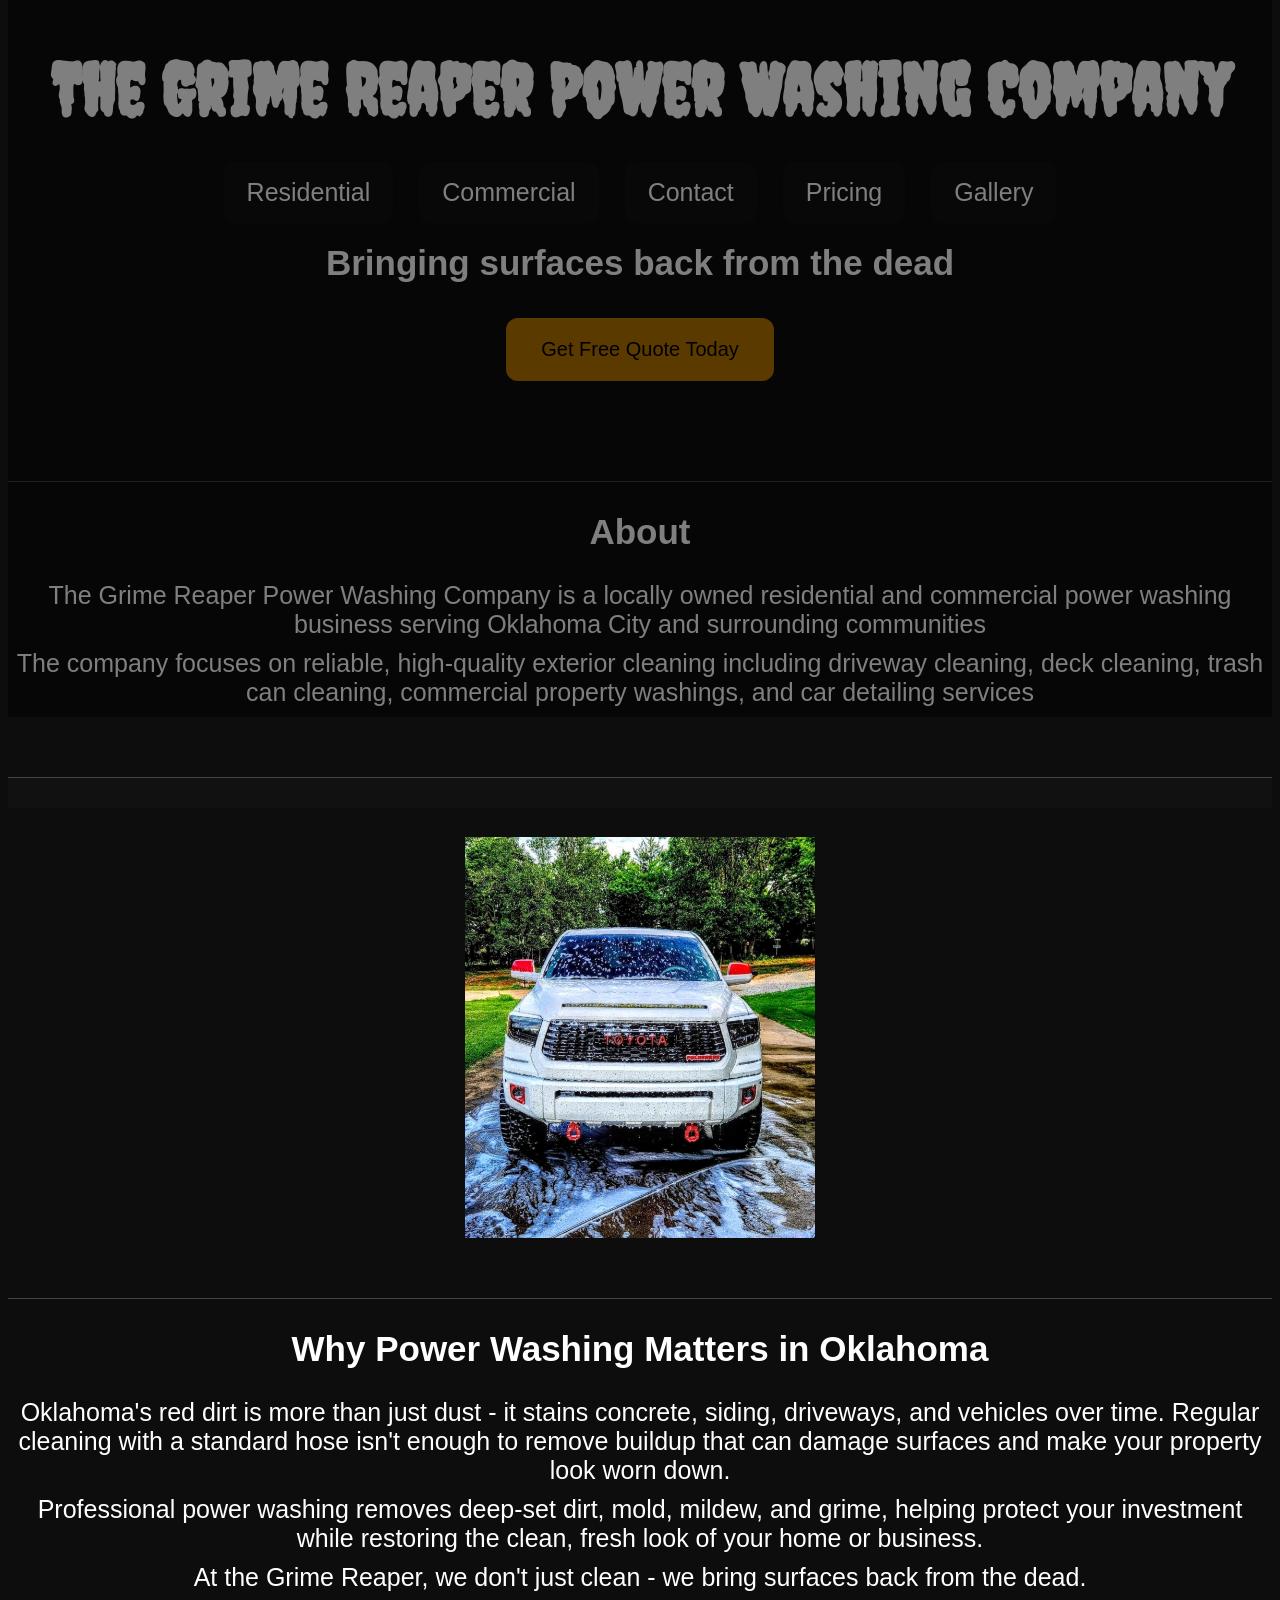
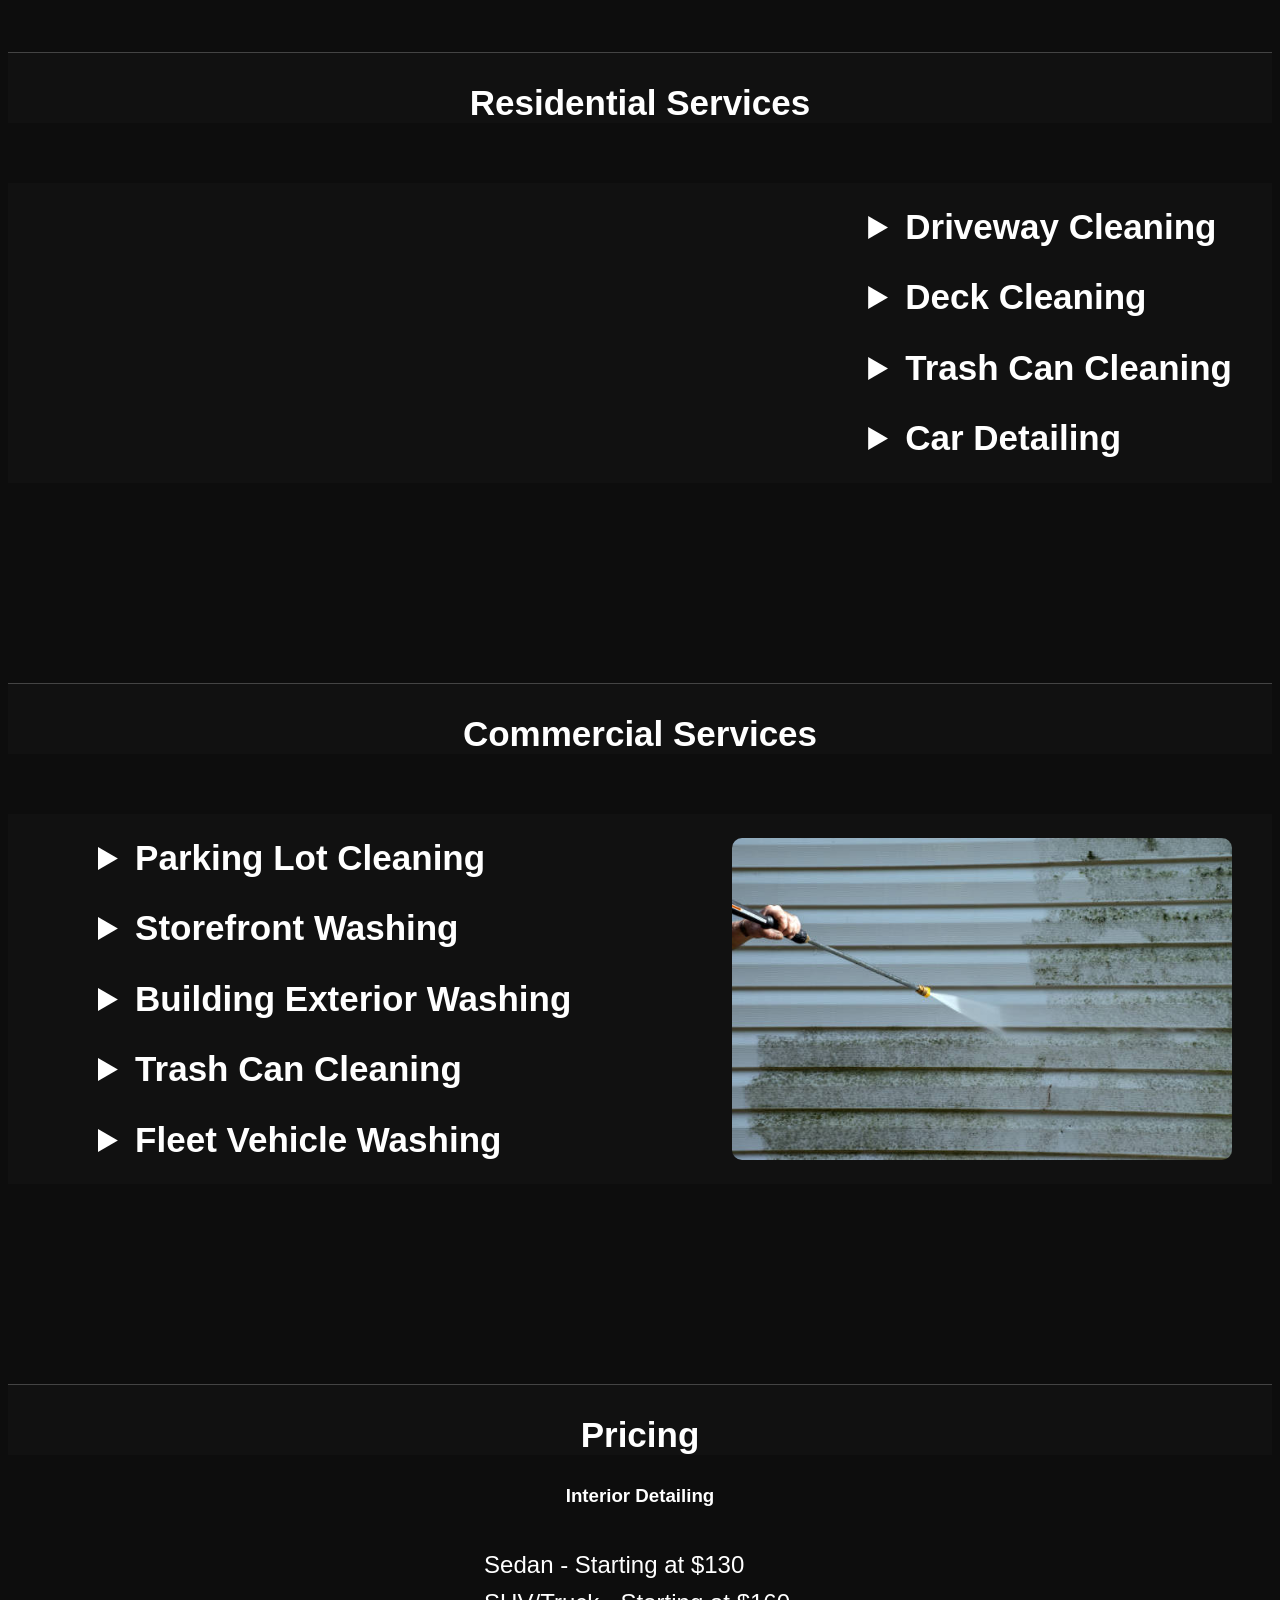
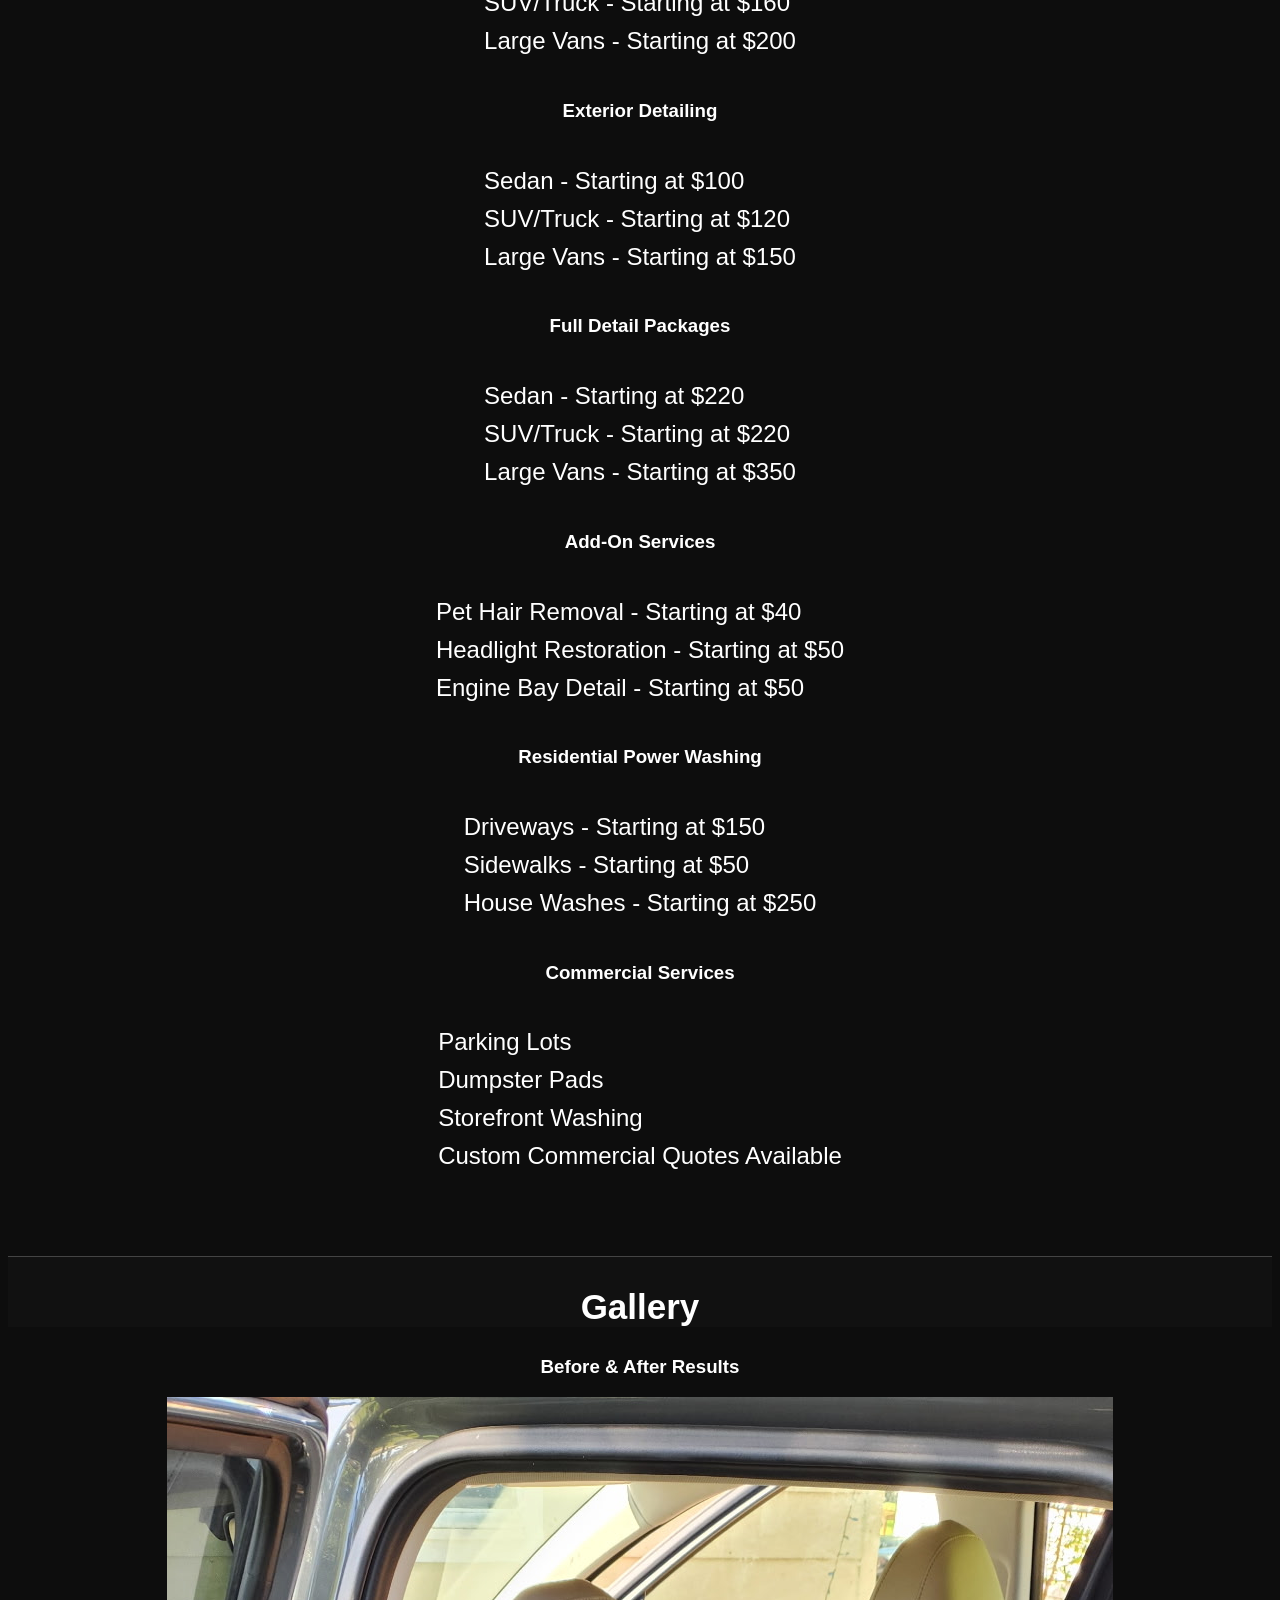
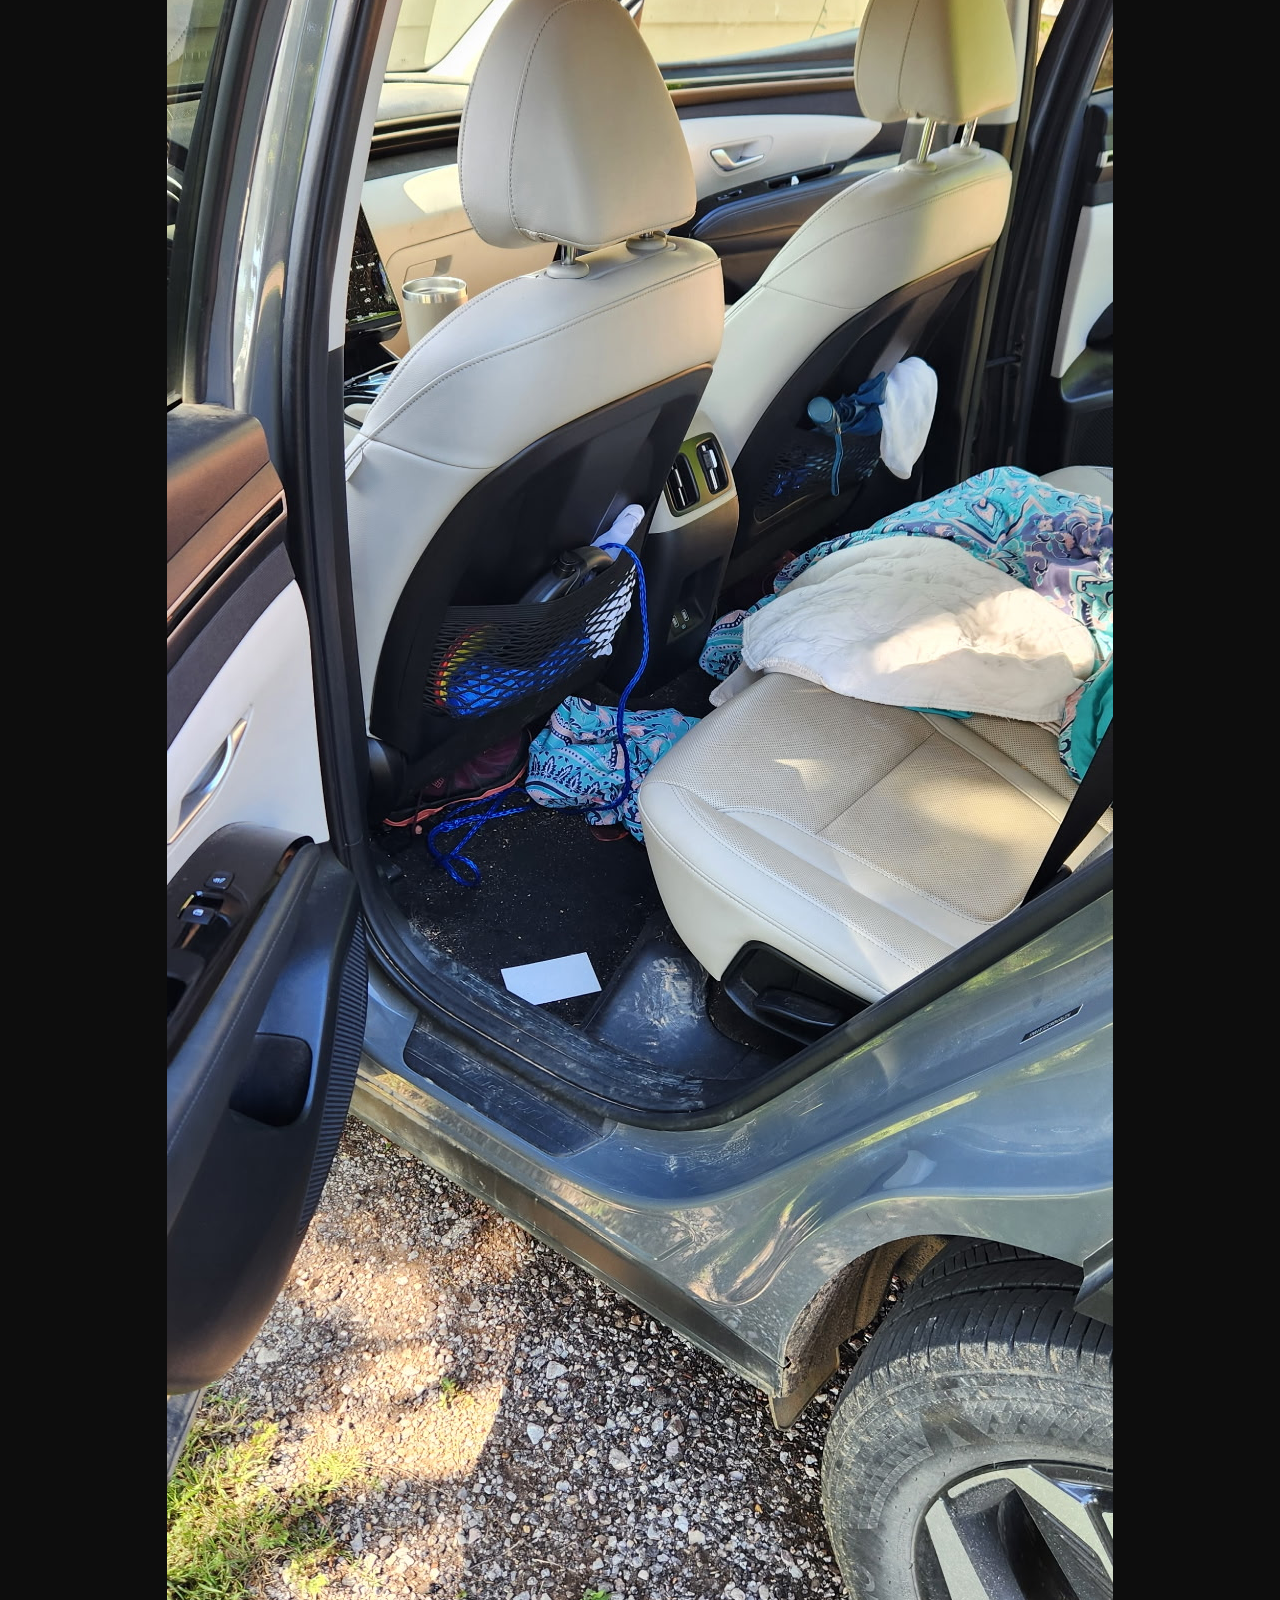
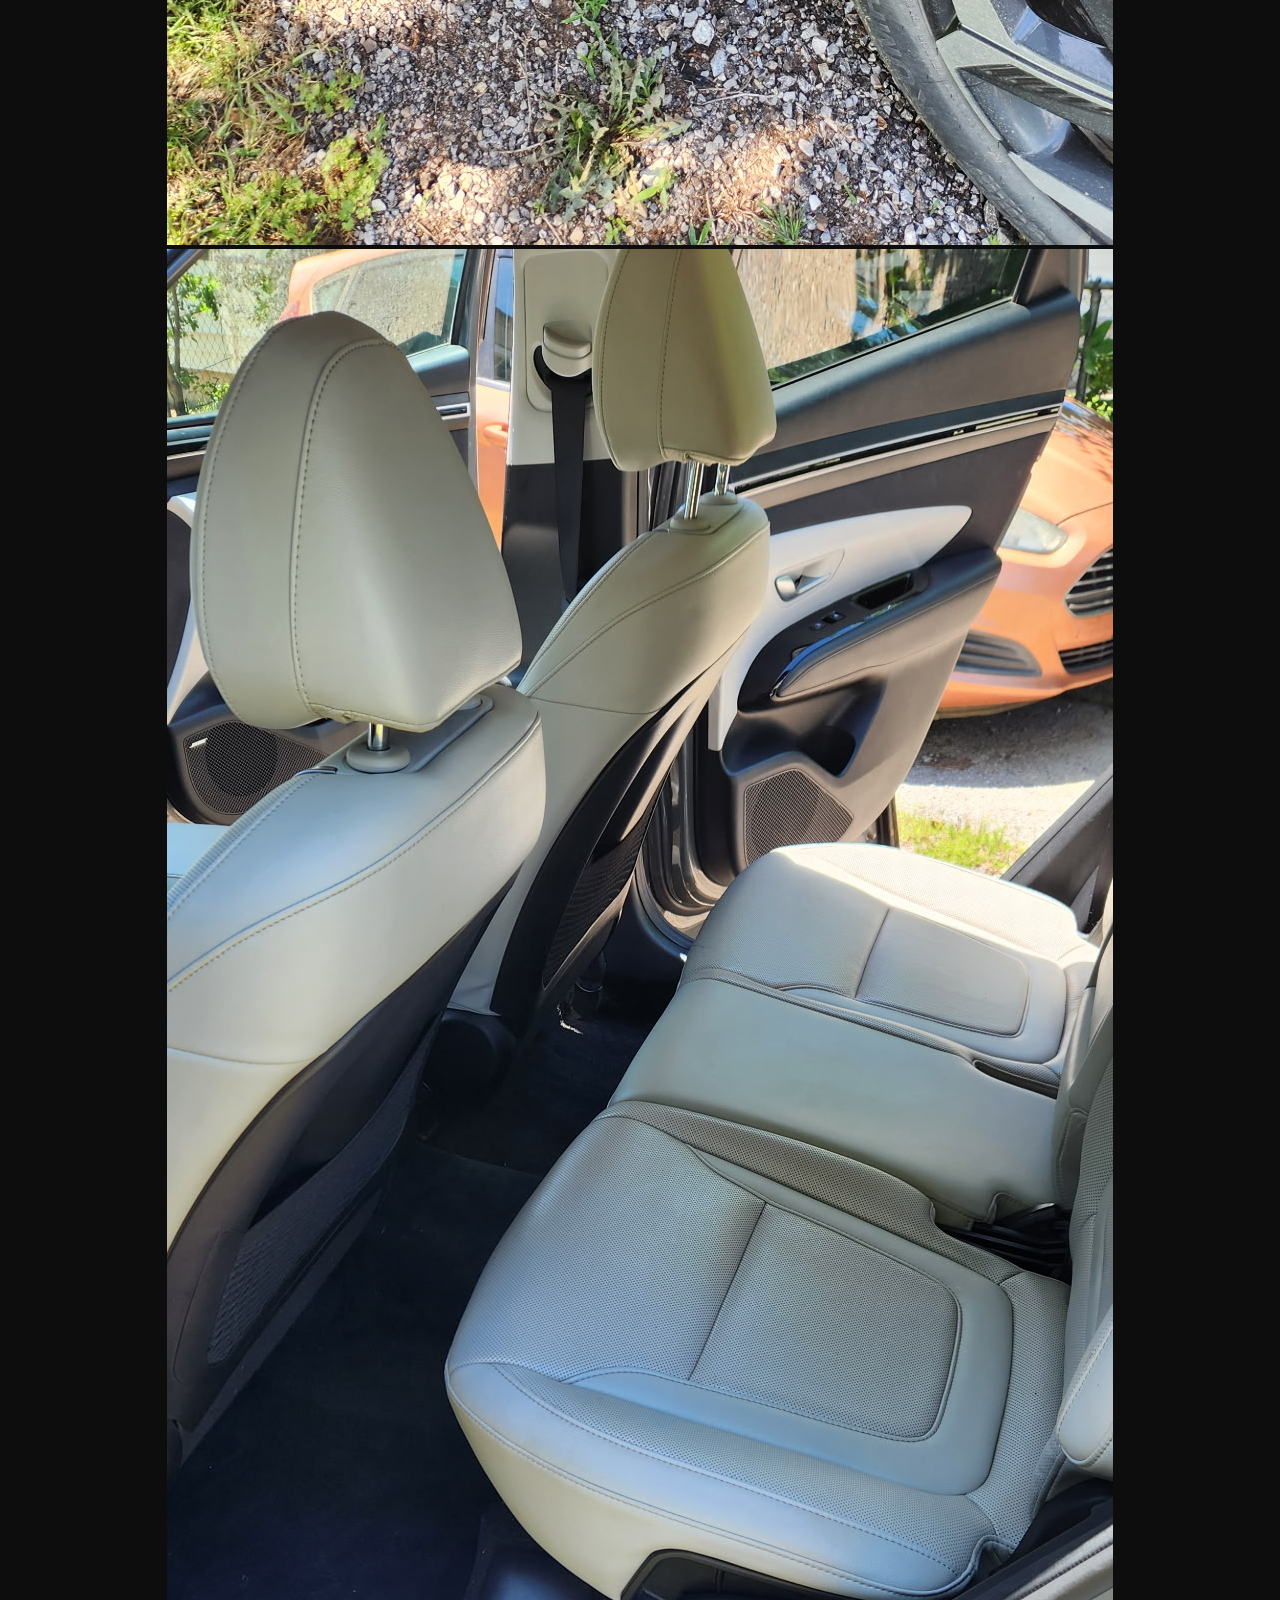
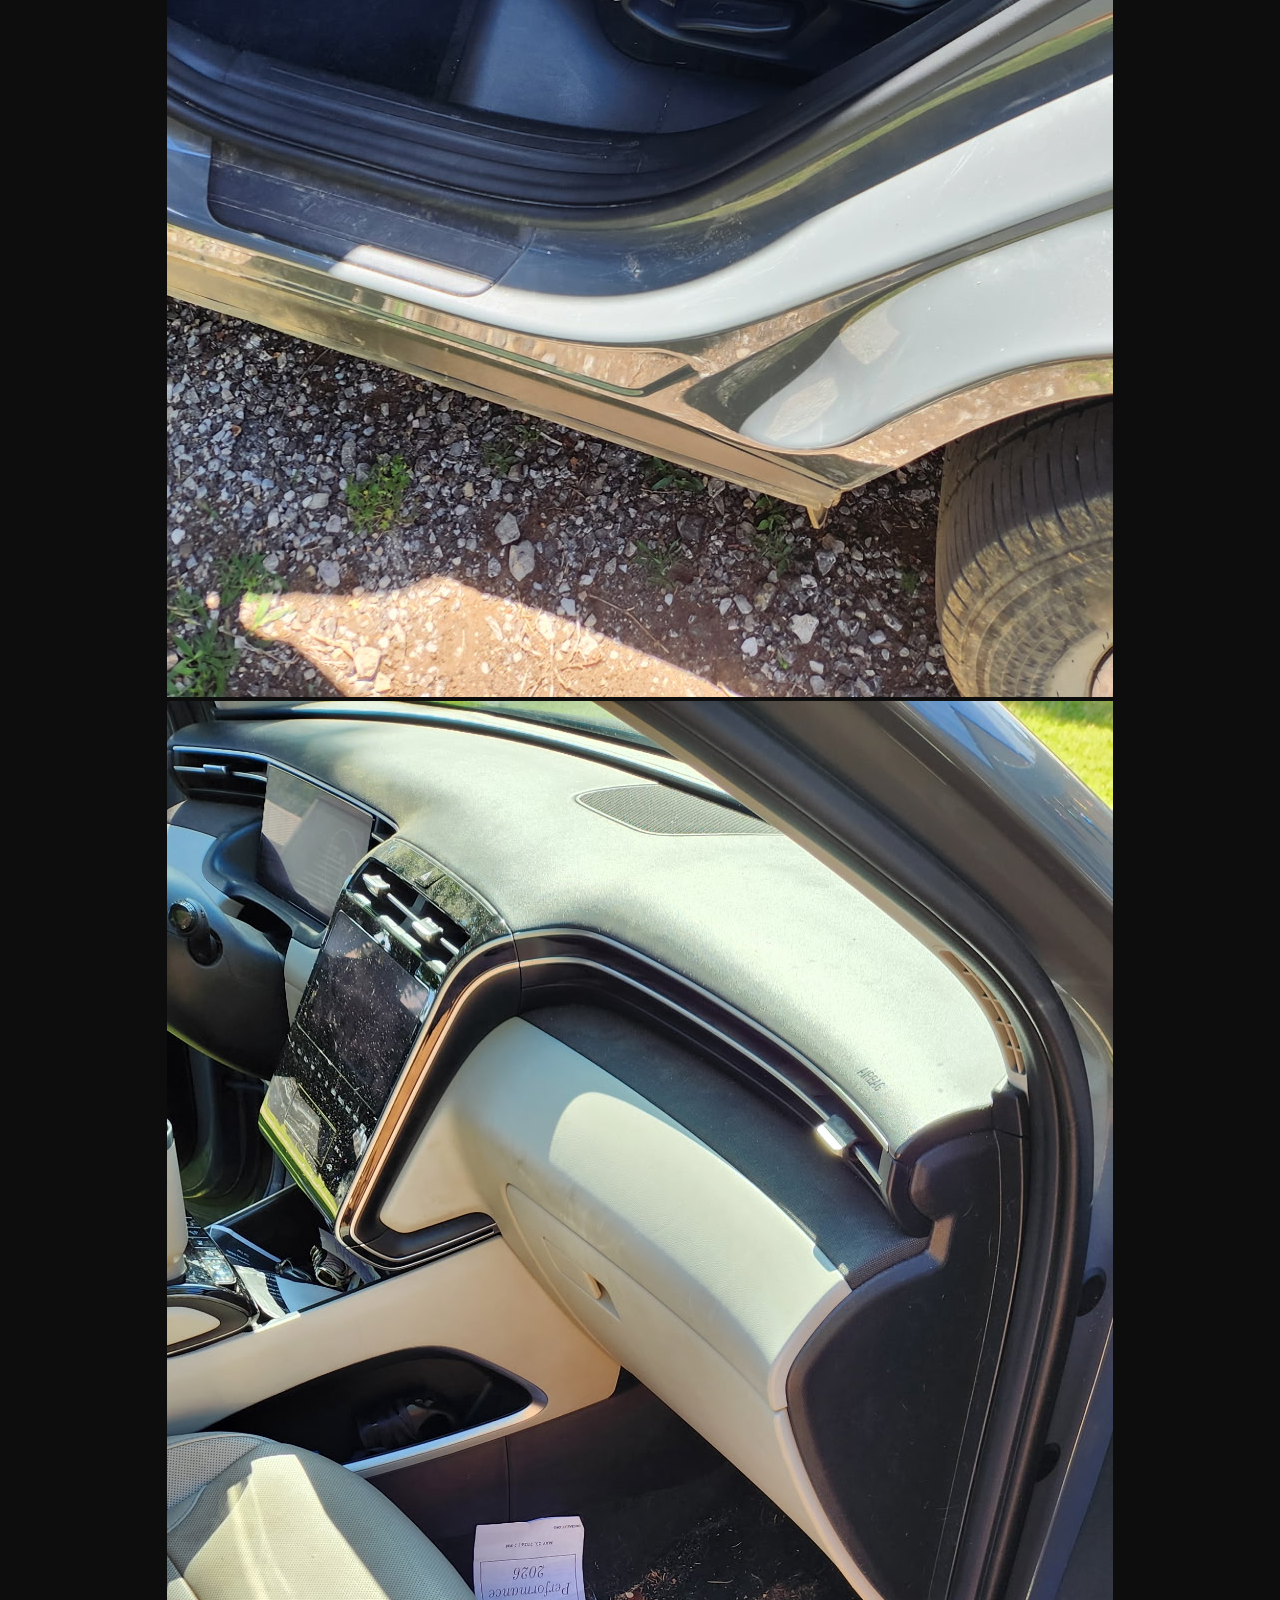
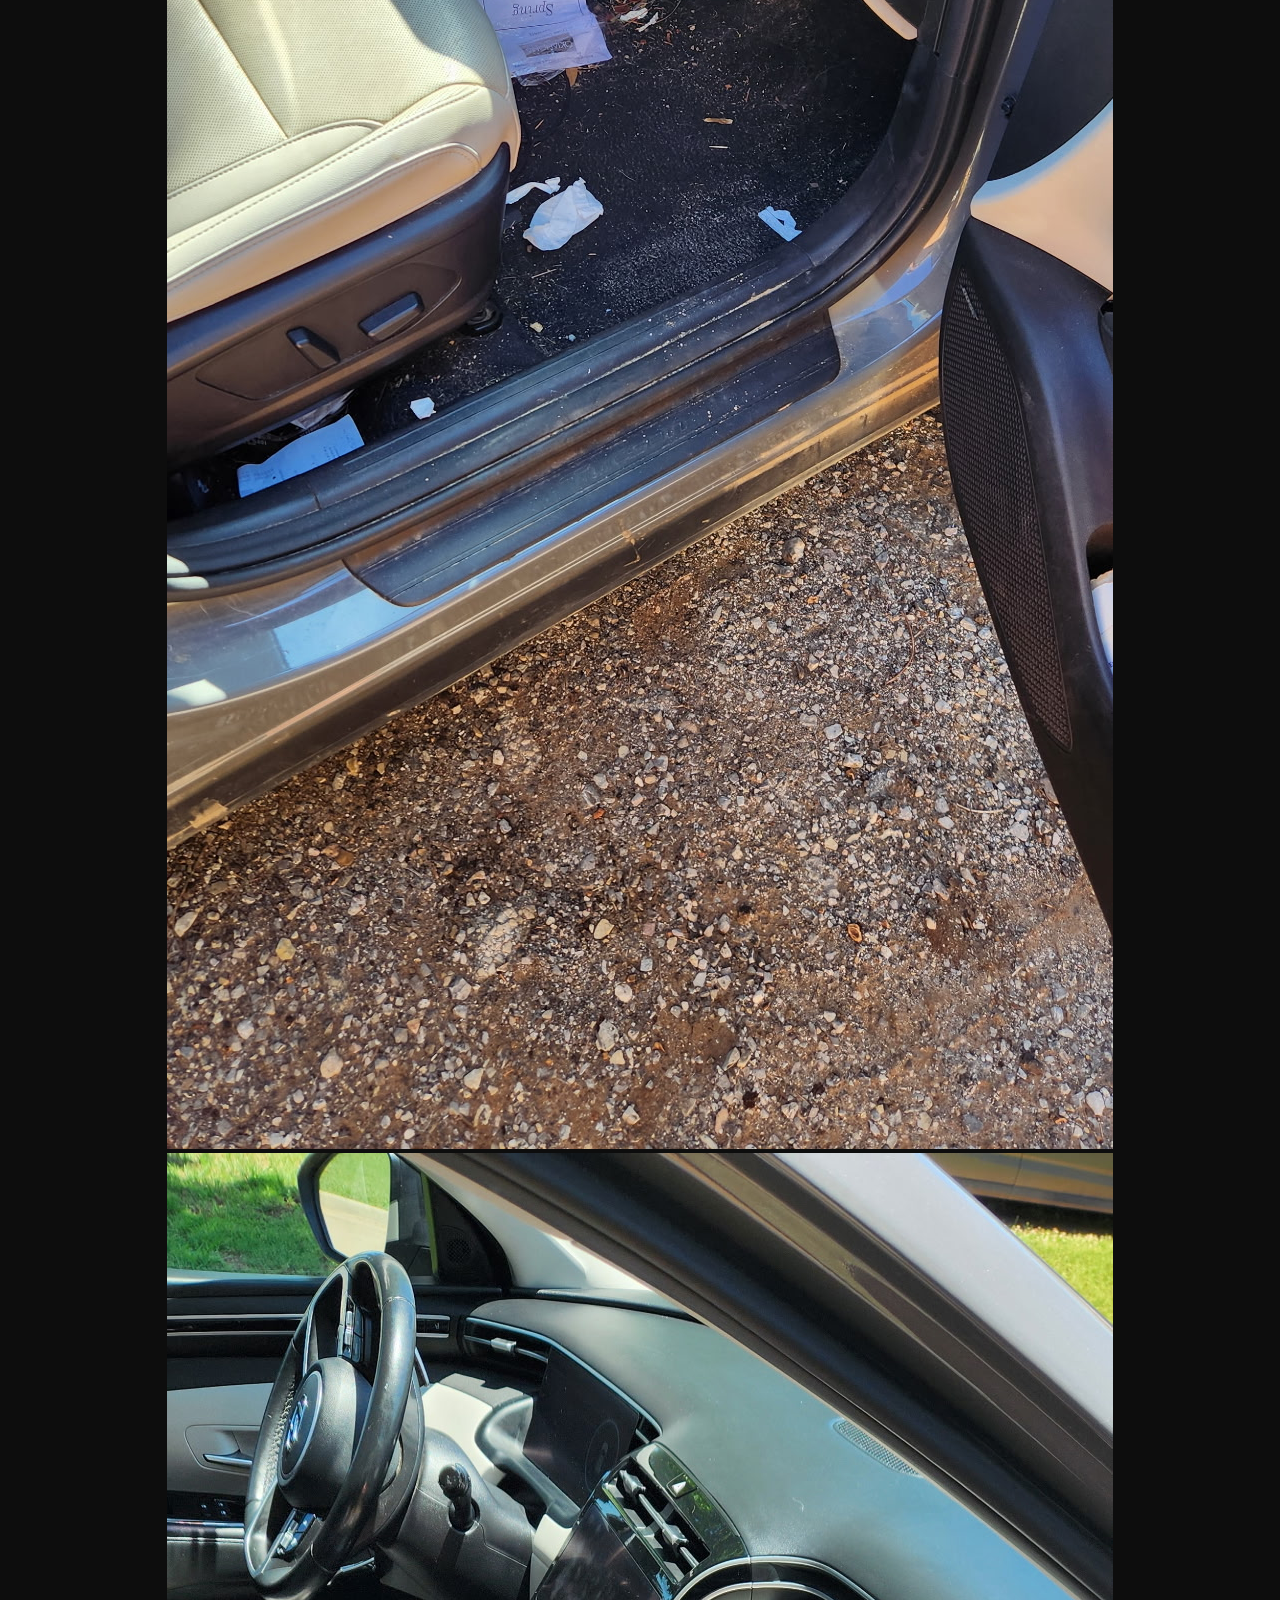
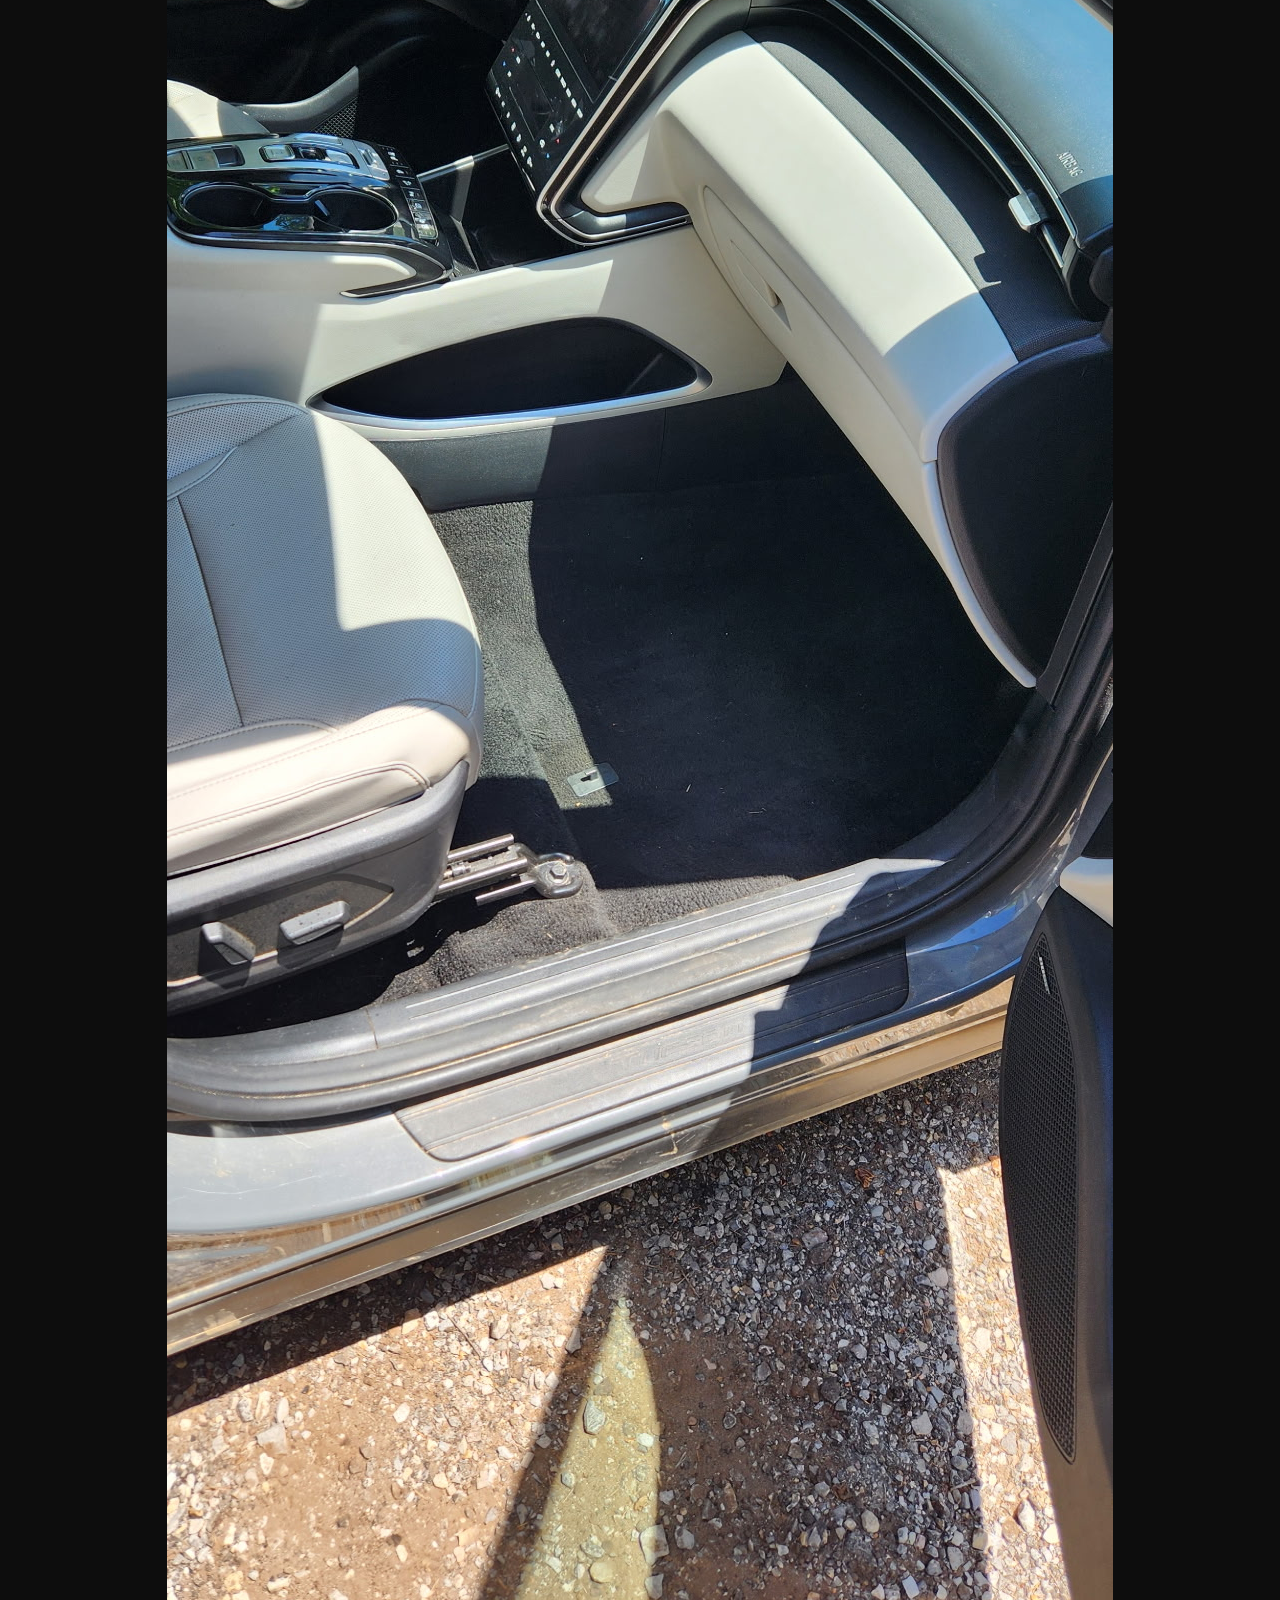
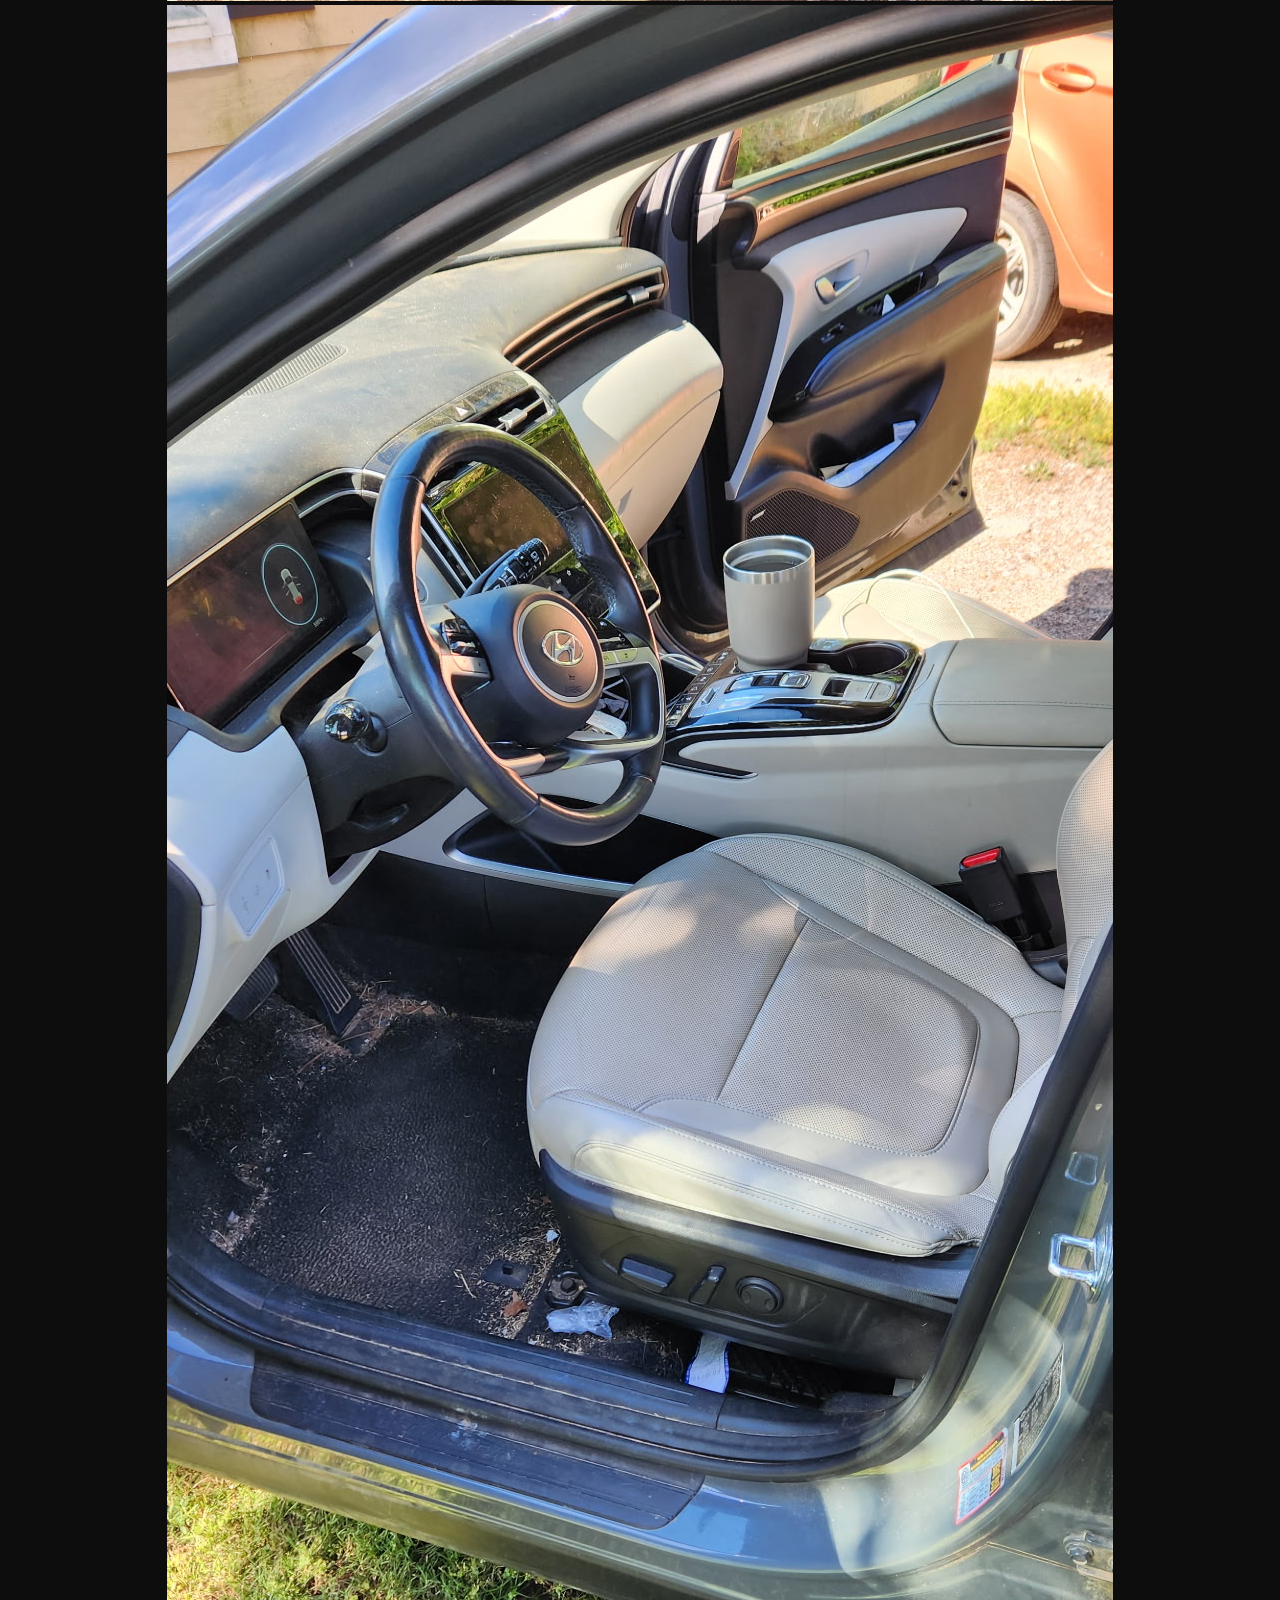
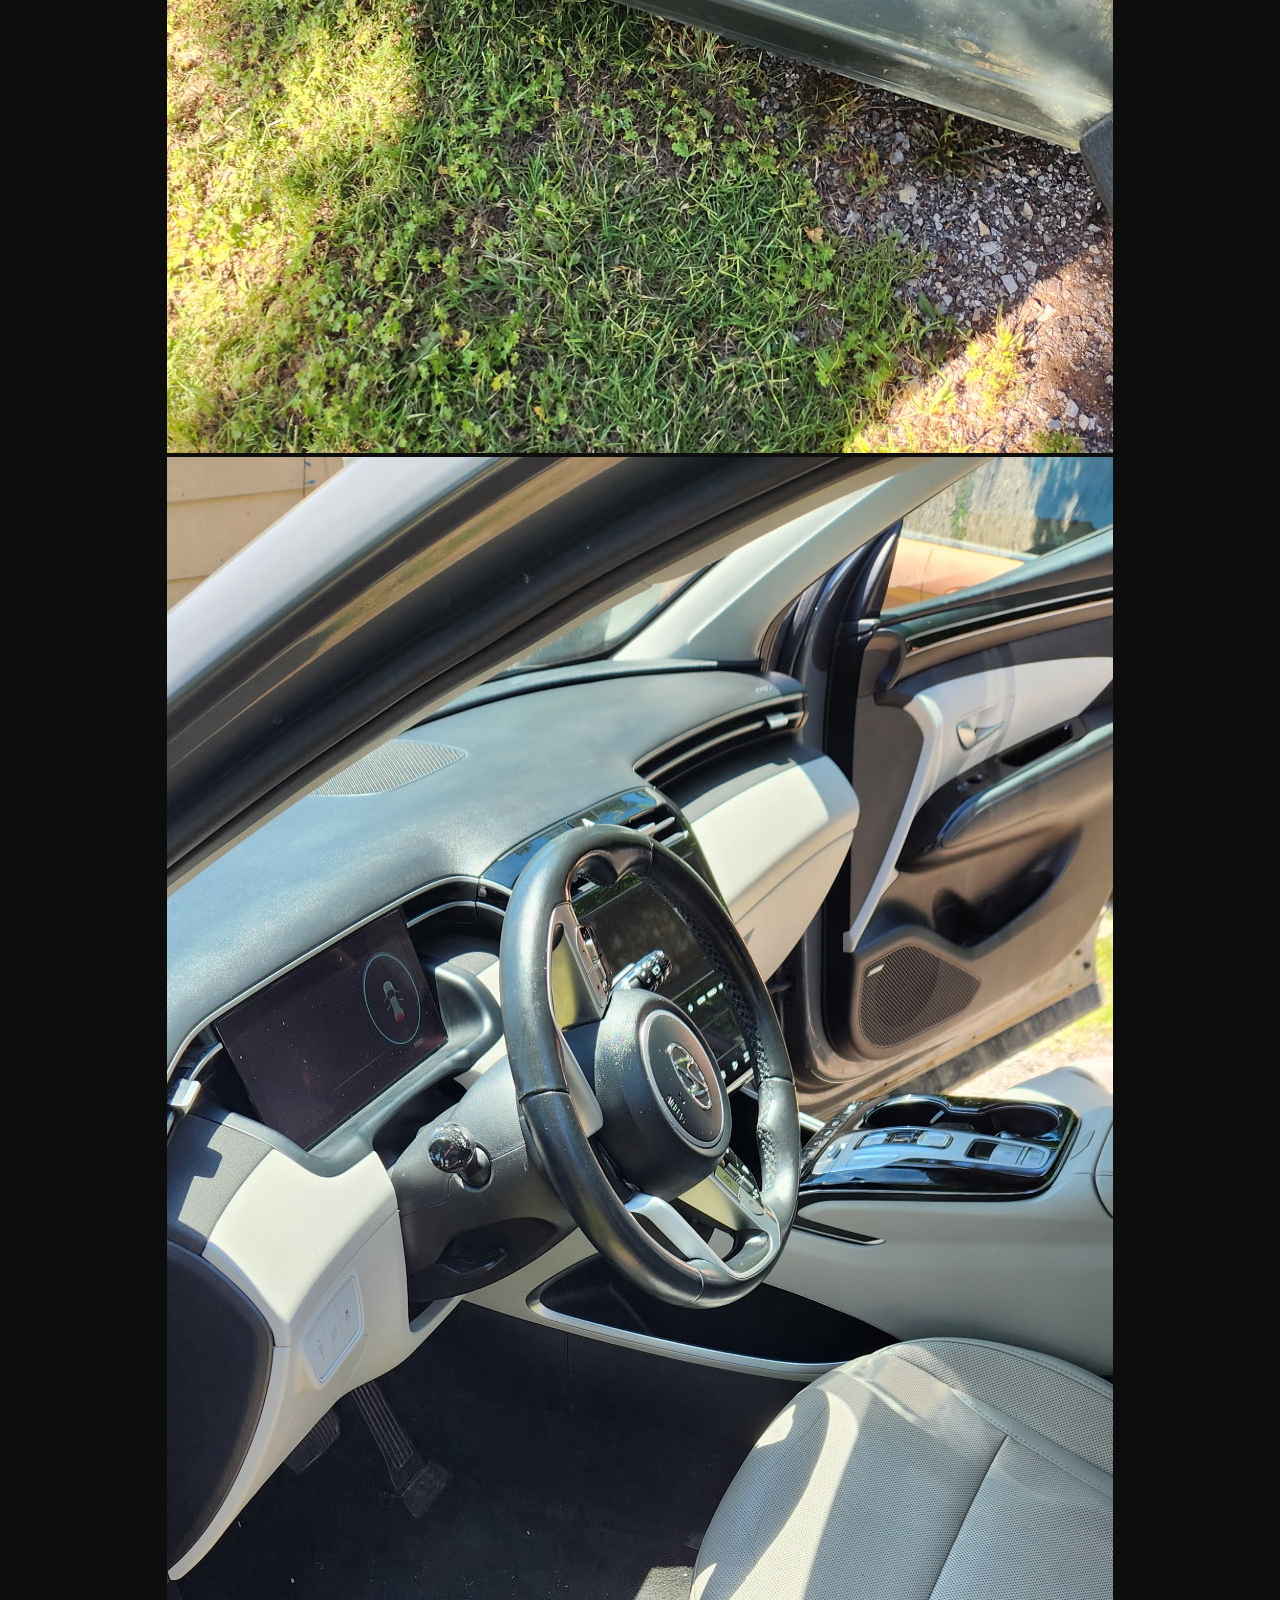
==== commit 90c6a888: "Update index.html" ====
--- a/index.html
+++ b/index.html
@@ -60,7 +60,9 @@
               Residential Services
             </h2>
             <div class="residential-section">            
-               <img src="driveway.jpg" alt="Driveway Cleaning" class="residential-img">
+               <video class="residential-img" autoplay muted loop playsinline>
+                 <source src="Truck_video_2.mp4">
+                 </video>
               <div class="residential-text">
                <ul>
                 <li>
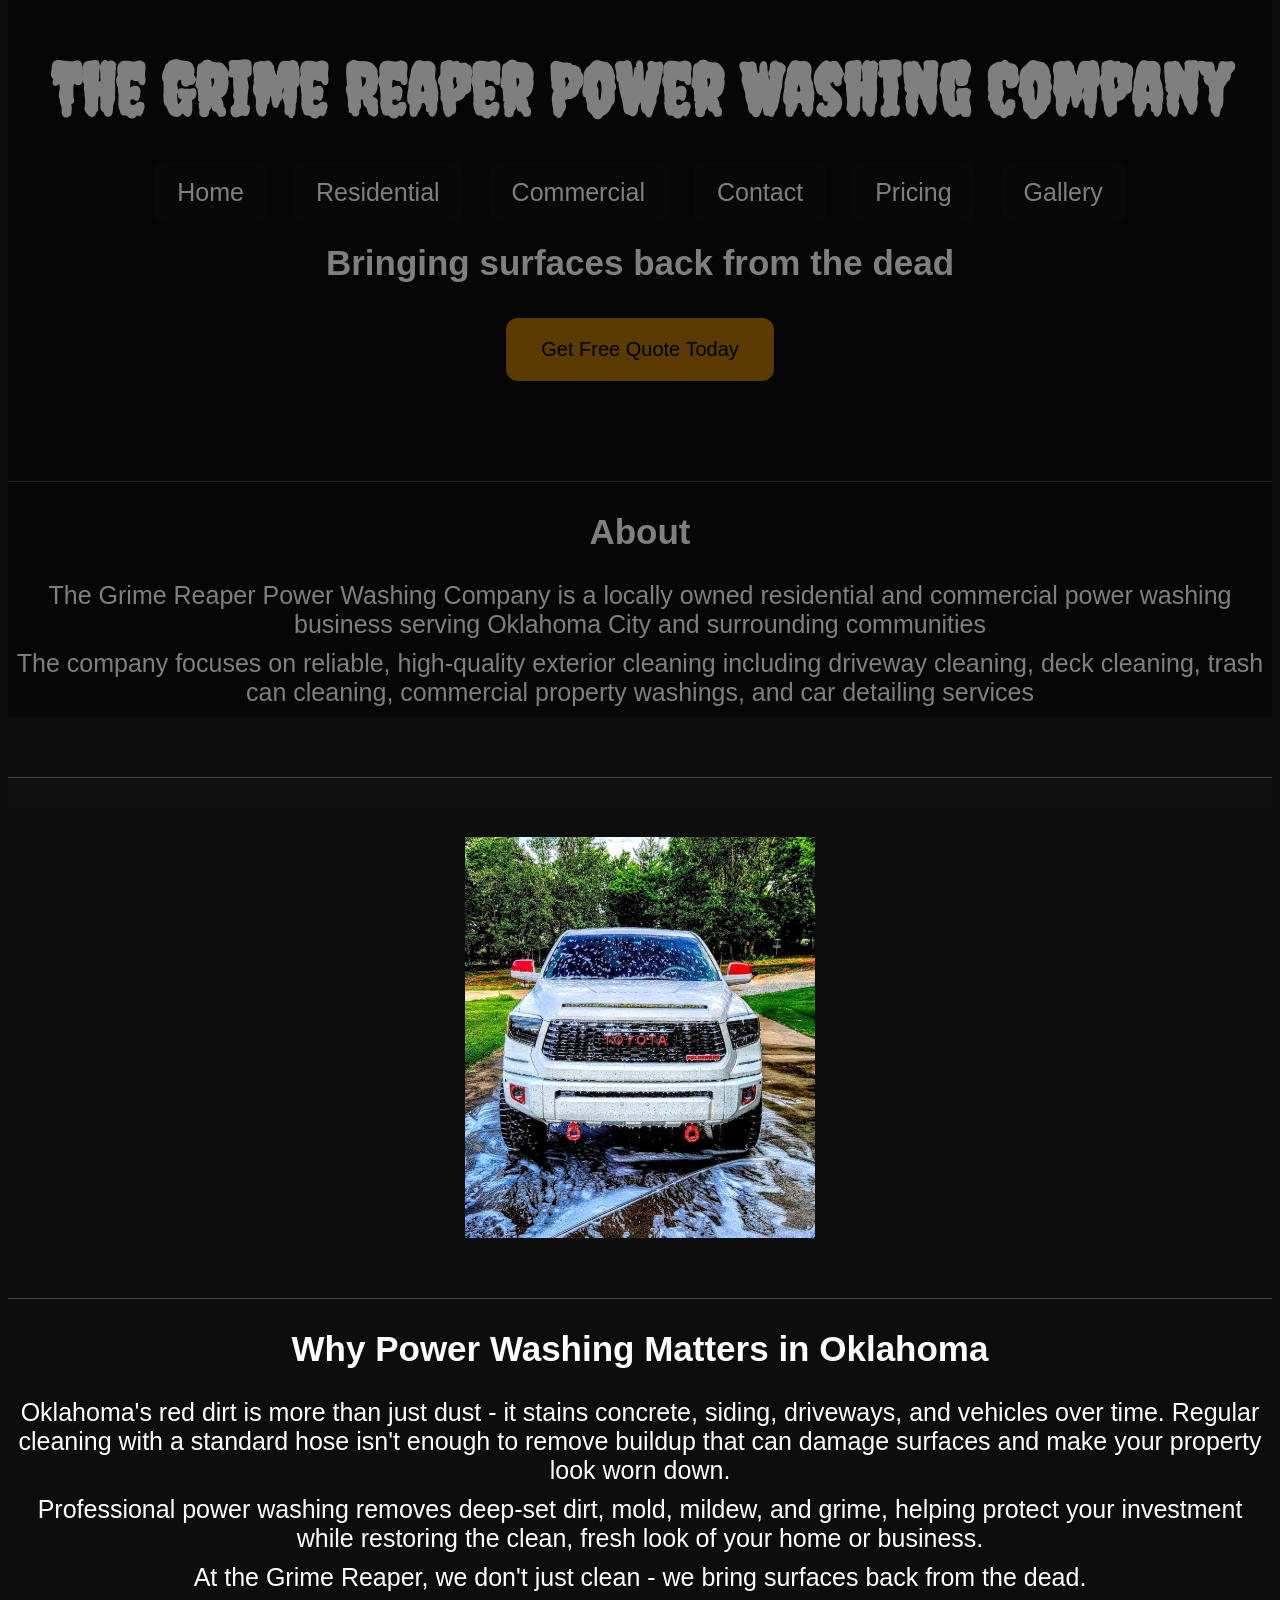
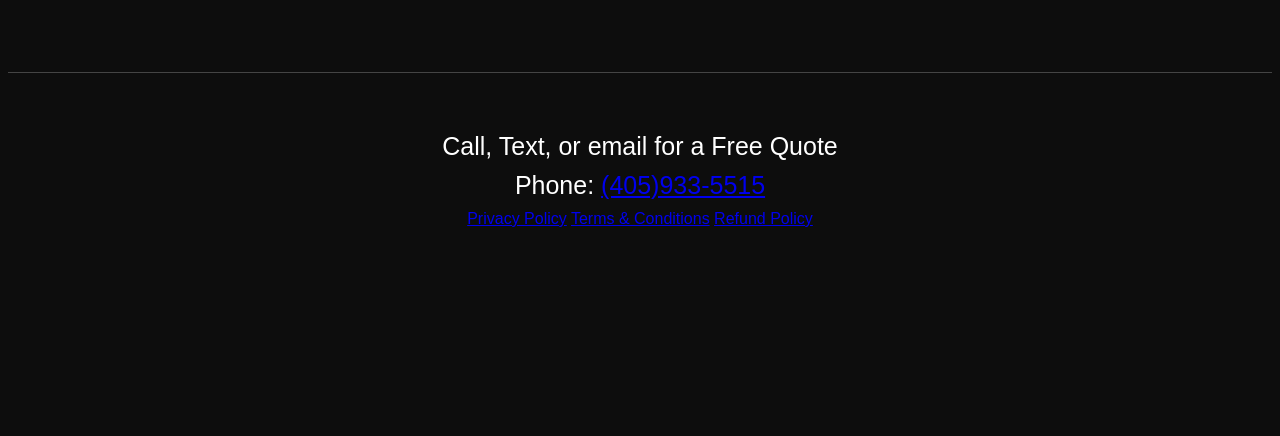
==== commit c81925ee: "Update index.html" ====
--- a/index.html
+++ b/index.html
@@ -19,21 +19,20 @@
              </video>
           <h1>The Grime Reaper Power Washing Company</h1>
             <nav>
-                <a href="#residential"
+                <a href="index.html"
+                class="nav-btn">Home</a>
+                <a href="residential.html"
                 class="nav-btn">Residential</a>
-                <a href="index.html#commercial"
+                <a href="commercial.html"
                 class="nav-btn">Commercial</a>
-                <a href="#contact"
+                <a href="contact.html"
                 class="nav-btn">Contact</a>
-                <a href="#Pricing"
+                <a href="pricing.html"
                 class="nav-btn">Pricing</a>
-                <a href="#gallery"
+                <a href="gallery.html"
                 class="nav-btn">Gallery</a>
-                </nav>
-
-                
-            </nav>
-            <p class="tagline">Bringing surfaces back from the dead</p> 
+                </nav>                
+               <p class="tagline">Bringing surfaces back from the dead</p> 
             <a href="quote.html"
                 class="quote-btn">Get Free Quote Today</a>
             <h2 id="about">About</h2>
@@ -55,179 +54,14 @@
                <p> Professional power washing removes deep-set dirt, mold, mildew, and grime, helping protect your investment while restoring the clean, fresh look of your home or business.</p>
                <p> At the Grime Reaper, we don't just clean - we bring surfaces back from the dead.</p>
             </section>
-            <h2 id="residential"
-            style="background-color: #111111;color:white;">
-              Residential Services
-            </h2>
-            <div class="residential-section">            
-               <video class="residential-img" autoplay muted loop playsinline>
-                 <source src="Truck_video_2.mp4">
-                 </video>
-              <div class="residential-text">
-               <ul>
-                <li>
-                <details>
-                  <summary>Driveway Cleaning</summary>
-                  <p>Driveway cleaning removes built-up dirt, stains, red dirt, algae, and grime to help restore the appearance of your concrete and improve curb appeal</p>
-                </details>
-                </li>
-
-                <li>
-                  <details>
-                    <summary>Deck Cleaning</summary>
-                    <p>Deck cleaning removes dirt, mildew, and buildup to restore the look and safety of your deck.</p>
-                    </details>
-                  </li>
-                  
-                  <li>
-                    <details>
-                      <summary>Trash Can Cleaning</summary>
-                      <p>Trash can cleaning eliminates bacteria, odors, and grime for a cleaner, healthier environment</p>
-                      </details>
-                     </li>
-
-                <li>
-                  <details>
-                    <summary>Car Detailing</summary> 
-                    <p>Car detailing restores your vehicle's appearance with deep cleaning inside and out</p>
-                    </details>
-                    </li>
-               </ul>
-              </div>
-             </div>
-              <h2 id="commercial"
-              style="background-color: #111111;color:white;">
-              Commercial Services</h2>
-              <div class="commercial-section">            
-              <div class="commercial-text">
-             <ul>
-                <li>
-                  <details>
-                    <summary>Parking Lot Cleaning</summary>
-                    <p>Parking lot cleaning removes oil stains, dirt, and debris to create a cleaner, safer, and more professional appearance for your business.</p>
-                  </details>
-                </li>
-
-                <li>
-                  <details>
-                    <summary>Storefront Washing</summary>
-                    <p>Storefront washing removes dirt, grime, and buildup from entrances and windows to help your business make a strong first impression.</p>
-                  </details>
-                </li>
-
-                <li>
-                  <details>
-                    <summary>Building Exterior Washing</summary>
-                    <p>Exterior building washing removes dirt, mold, and buildup that can damage surfaces and make your property look worn over time</p>
-                  </detials>
-                </li>
-
-                <li>
-                  <details>
-                    <summary>Trash Can Cleaning</summary>
-                    <p>Commercial trash can cleaning removes odors, bacteria, and buildup to keep your business area clean and sanitary</p>
-                    </details>
-                  </li>
-
-                  <li>
-                    <details>
-                      <summary>Fleet Vehicle Washing</summary>
-                      <p>Fleet vehicle washing keeps company vehicles clean, professional, and well-maintained, helping represent your business property</p>
-                    </details>
-                  </li>
-                </ul>
-            </div>
-            <img src="cleanwall.jpg" alt="Commercial Cleaning" class="commercial-img">
-            </div>
-           </ul>
-<h2 id="Pricing"
-style="background-color: #111111;color: white;">
-Pricing
-</h2>
-<div class=""Pricing-section">
-  <h3>Interior Detailing</h3> 
-  <ul>
-    <li>Sedan - Starting at $130</li>
-    <li>SUV/Truck - Starting at $160</li>
-    <li>Large Vans - Starting at $200</li>
-  </ul> 
-  <h3>Exterior Detailing</h3> 
-  <ul>
-    <li>Sedan - Starting at $100</li>
-    <li>SUV/Truck - Starting at $120</li>
-    <li>Large Vans - Starting at $150</li>
-  </ul>  
-  <h3>Full Detail Packages</h3>
-  <ul>
-    <li>Sedan - Starting at $220</li>   
-    <li>SUV/Truck - Starting at $220</li>
-    <li>Large Vans - Starting at $350</li> 
-    </ul>
-    <h3>Add-On Services</h3>   
-    <ul>
-      <li>Pet Hair Removal - Starting at $40</li>
-      <li>Headlight Restoration - Starting at $50</li>
-      <li>Engine Bay Detail - Starting at $50</li>
-          </ul>
-      <h3>Residential Power Washing</h3>
-      <ul>
-        <li>Driveways - Starting at $150</li>
-        <li>Sidewalks - Starting at $50</li>
-        <li>House Washes - Starting at $250</li>
-      </ul>
-      <h3>Commercial Services</h3>
-      <ul>
-        <li>Parking Lots</li>
-        <li>Dumpster Pads</li>
-        <li>Storefront Washing</li>
-        <li>Custom Commercial Quotes Available</li>
-        </ul>
-        </div>
-        <h2 id="gallery"
-        style="background-color: #111111; color: white">
-              Gallery
-            </h2>
-            <div class="gallery-section">
-            <h3>Before & After Results</h3>
-            <IMG
-            src="IMG_20260527_dirty_backseat.jpg"
-            alt="Dirty Backseat">
-            <img
-            src="IMG_20260527_clean_backseat.jpg"
-            alt="Clean Backseat">
-            <img
-            src="IMG_20260527_dirty_front_floor.jpg"
-            alt="Dirty Front Floor">
-            <img
-            src="IMG_20260527_clean_front_floor.jpg"
-            alt="Clean Front Floor">
-            <img
-            src="IMG_20260527_dirty_steering.jpg"
-            alt="Dirty Steering Wheel">
-            <img
-            src="IMG_20260527_clean_steering.jpg"
-            alt="Clean Steering Wheel">
-            <img
-            src="IMG_20260527_dirty_trunk.jpg"
-            alt="Dirty Trunk">
-            <img
-            src="IMG_20260527_clean_trunk.jpg"
-            alt="Clean Trunk">
-            <img
-            src="Stain_Seat.jpg"
-            alt="Stained Seat">
-            <img
-            src="IMG_Stain_Clean.jpg"
-            alt="Stains Cleaned">            
-            </div>
-            <h2 id="contact">Contact</h2>     
+            
+              
+      
+        
+            <h2 id="contact"></h2>     
             <p>Call, Text, or email for a Free Quote</p>
-            <p>Owner: Jordan Alexander</p>
             <p>Phone: <a href="tel:4059335515">(405)933-5515</a></p>
-            <p>Email: <a href="mailto:thegrimereaper48@gmail.com">thegrimereaper48@gmail.com</a></p>
-            <p>Social Media: <a href="https://www.facebook.com/profile.php?id=61572143188895&notif_id=1779654107277117&notif_t=follower_invite&ref=notif">The Grime Reaper Power Washing Co.LLC</a></p>
-            <p>Serving Oklahoma City and Surrounding areas</p>
-            </div>
+            
             <a href="privacy.html">Privacy Policy</a>
             <a href="terms.html">Terms & Conditions</a>
             <a href="refunds.html">Refund Policy</a>
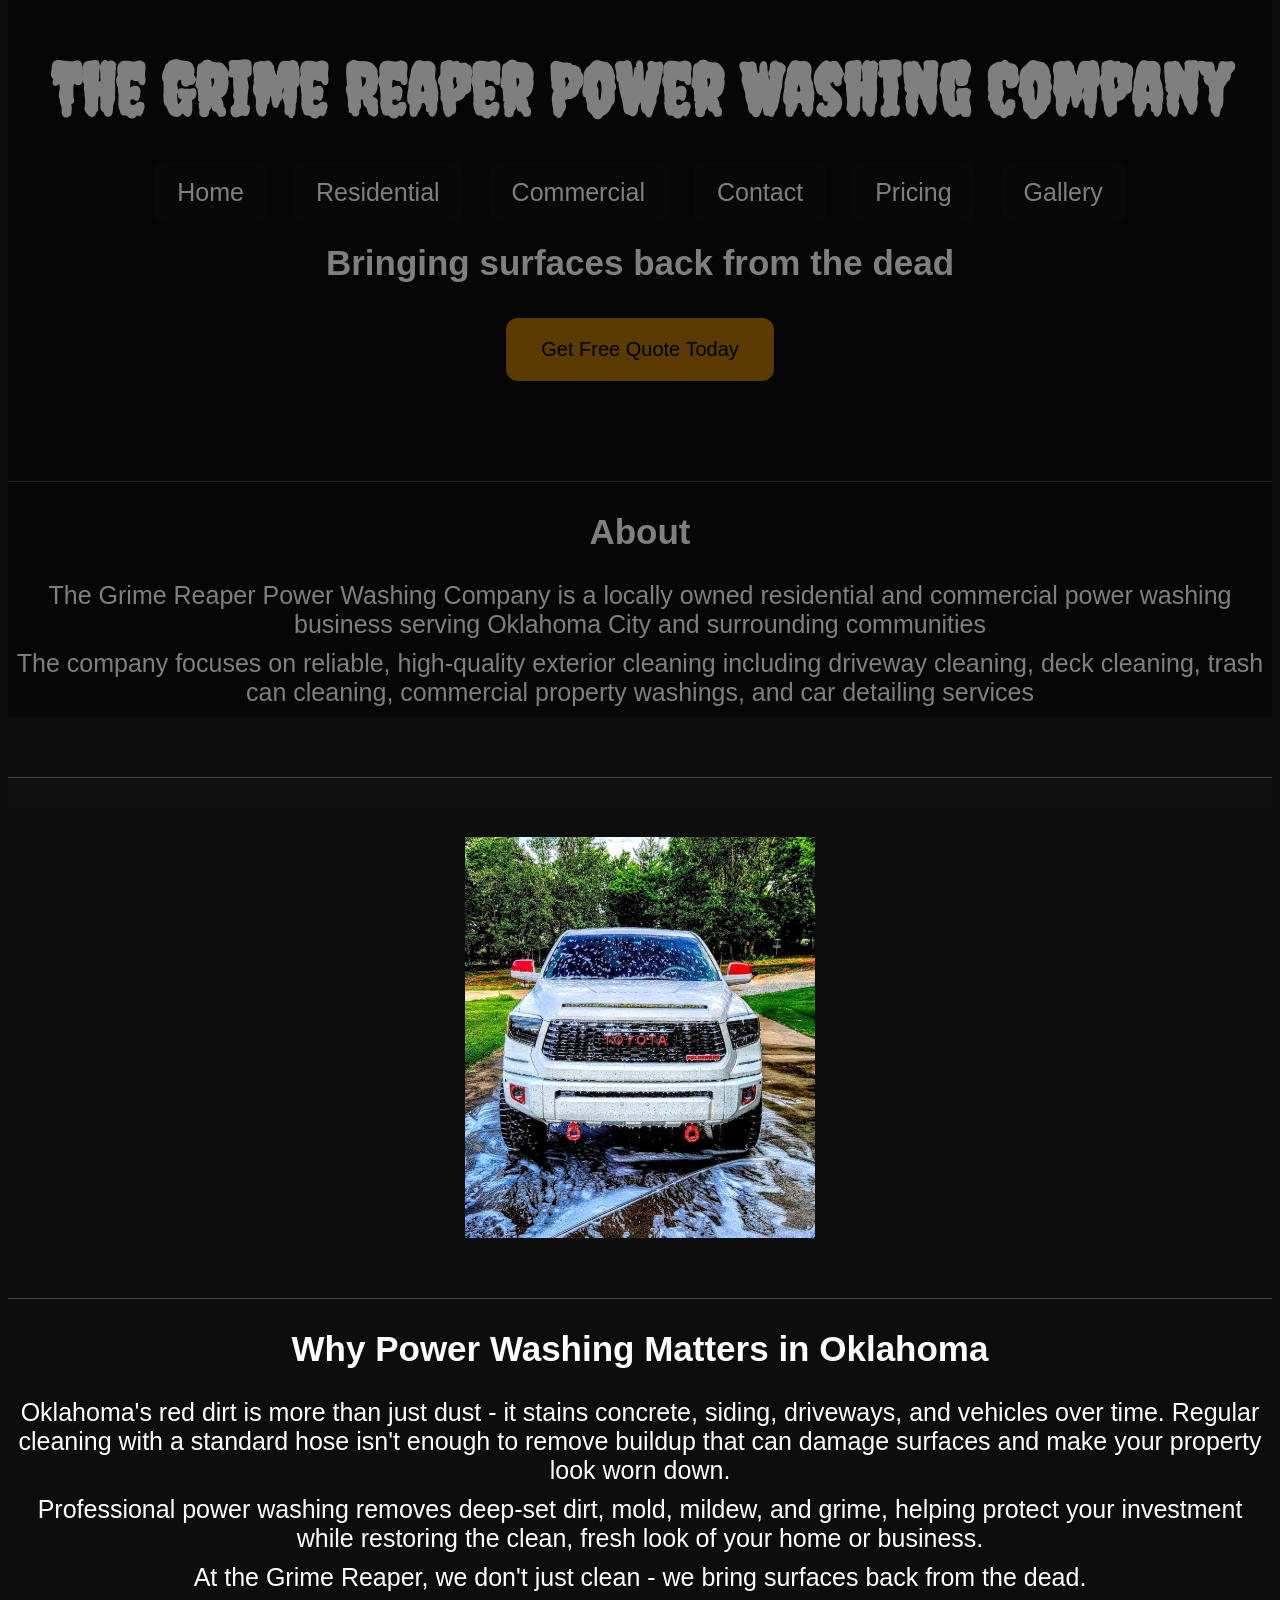
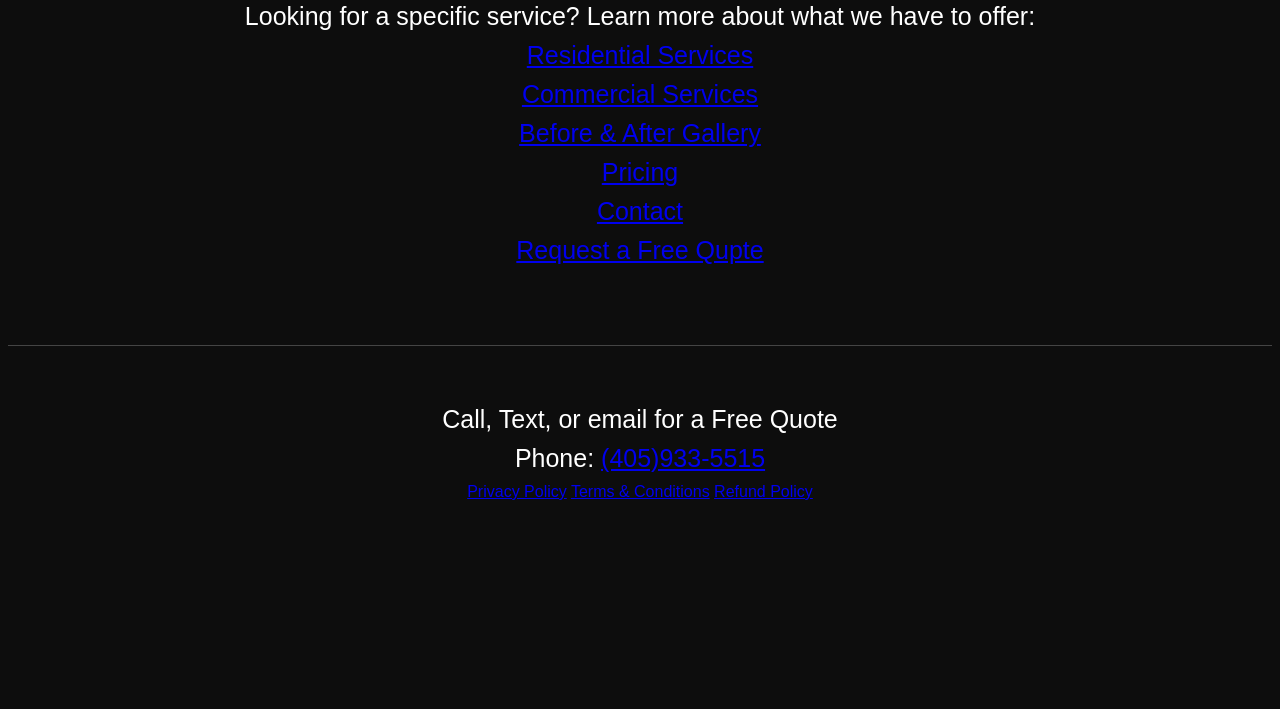
==== commit 4e809003: "Update index.html" ====
--- a/index.html
+++ b/index.html
@@ -38,8 +38,8 @@
             <h2 id="about">About</h2>
             <p>The Grime Reaper Power Washing Company is a locally owned residential and commercial power washing business serving Oklahoma City and surrounding communities</p>
             <p>The company focuses on reliable, high-quality exterior cleaning including driveway cleaning, deck cleaning, trash can cleaning, commercial property washings, and car detailing services</p>
-            </div>
-            <h2 style="background-color:#111111;color:white;"></h2>
+             </div>
+            <h2 style="background-color:#111111;color:white;"></h2>  
             <div>
               <img src="IMG_Washed_Truck.jpg"
               alt="Freshly Detailed Truck"
@@ -53,7 +53,14 @@
                </p>
                <p> Professional power washing removes deep-set dirt, mold, mildew, and grime, helping protect your investment while restoring the clean, fresh look of your home or business.</p>
                <p> At the Grime Reaper, we don't just clean - we bring surfaces back from the dead.</p>
-            </section>
+               <p>Looking for a specific service? Learn more about what we have to offer:</p>
+                <p><a href="residential.html">Residential Services</a></p>
+               <p><a href="commercial.html">Commercial Services</a></p>
+               <p><a href="gallery.html">Before & After Gallery</a></p>
+                <p><a href="pricing.html">Pricing</a></p>
+               <p><a href="contact.html">Contact</a></p>
+               <p><a href="quote.html">Request a Free Qupte</a></p>
+              </section>
             
               
       
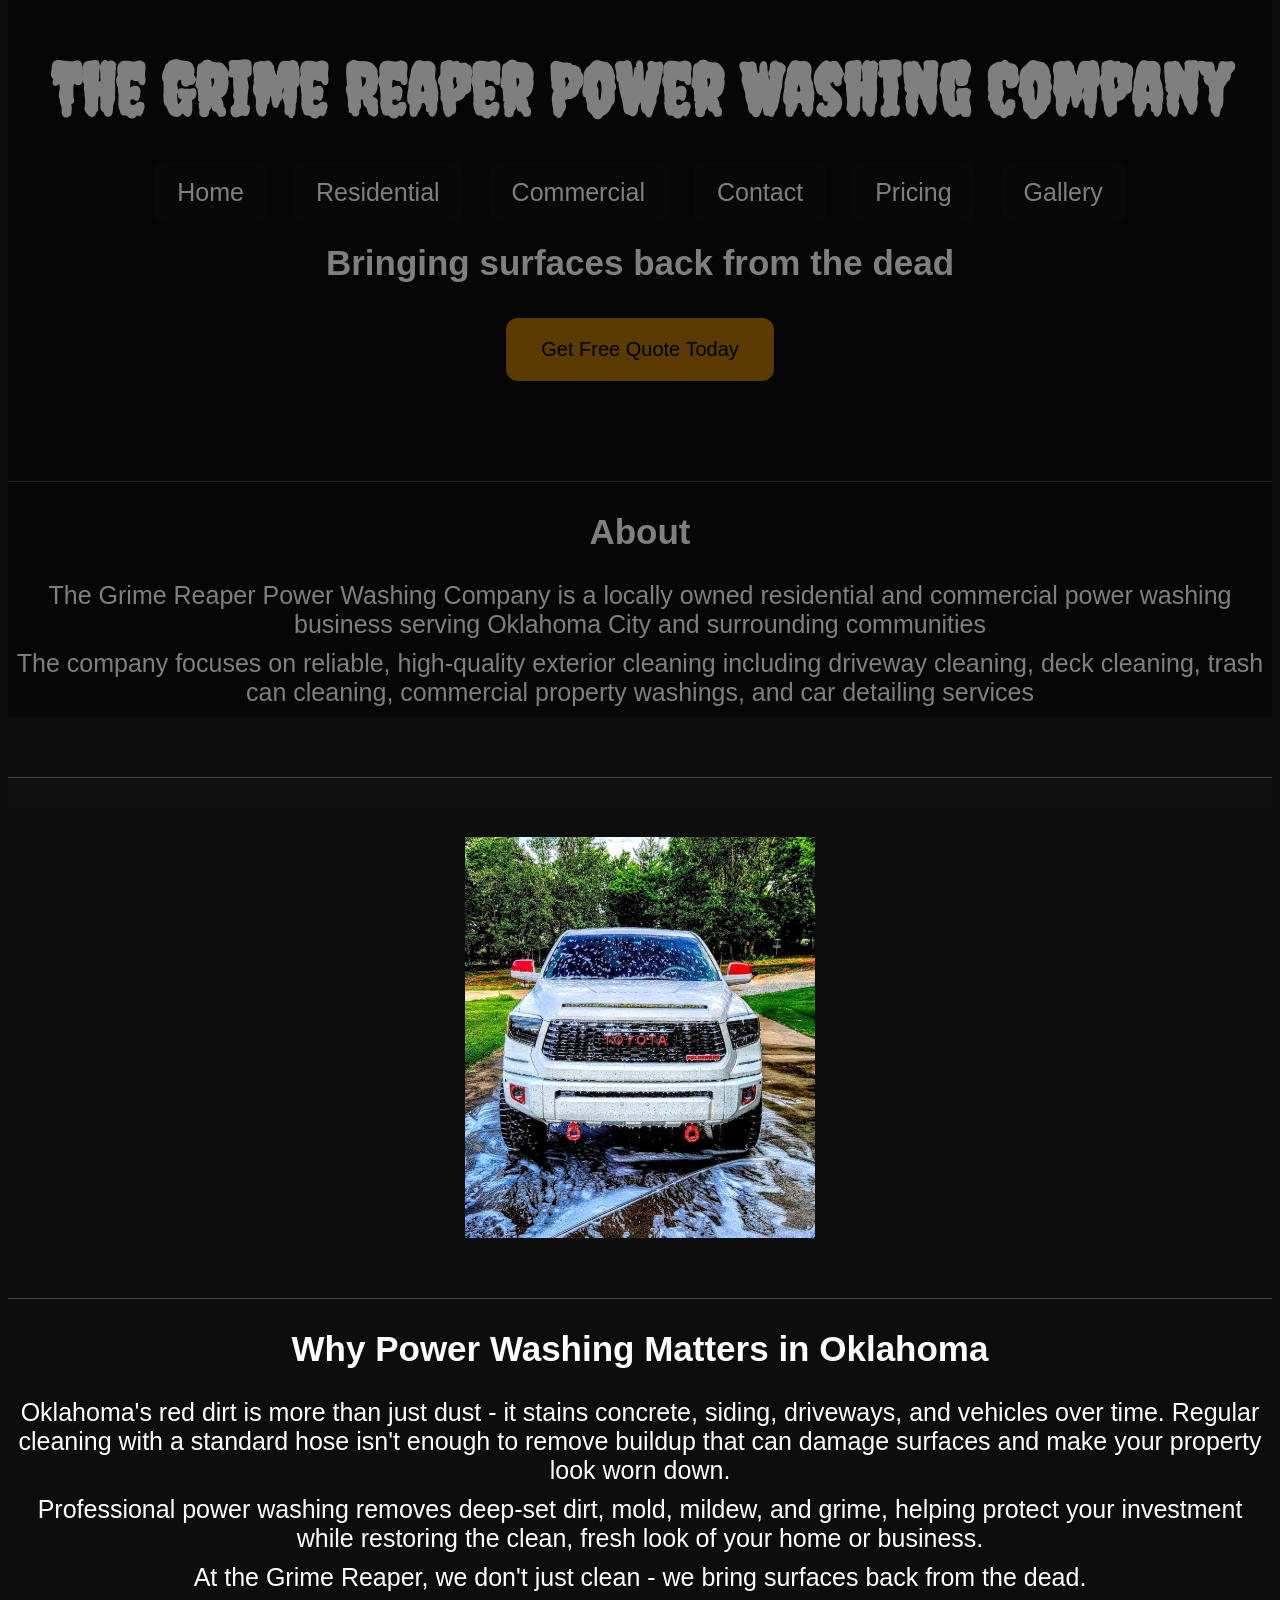
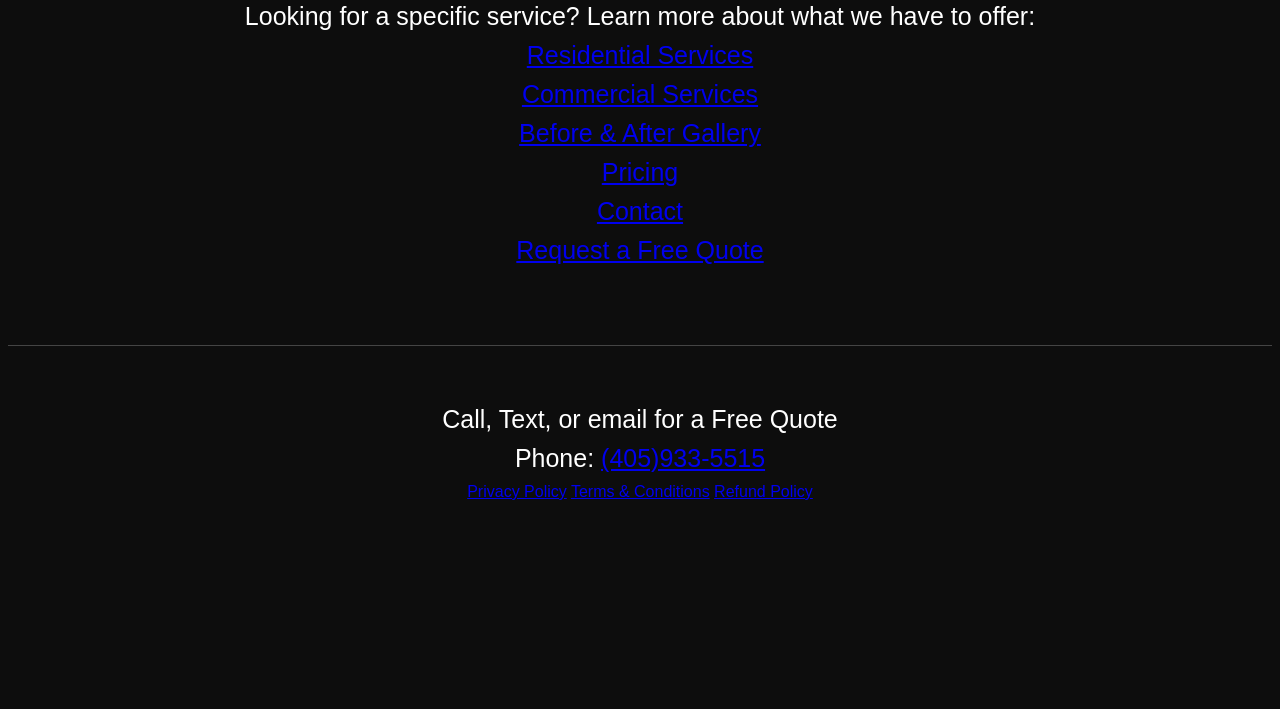
==== commit b684a92e: "Update index.html" ====
--- a/index.html
+++ b/index.html
@@ -59,7 +59,7 @@
                <p><a href="gallery.html">Before & After Gallery</a></p>
                 <p><a href="pricing.html">Pricing</a></p>
                <p><a href="contact.html">Contact</a></p>
-               <p><a href="quote.html">Request a Free Qupte</a></p>
+               <p><a href="quote.html">Request a Free Quote</a></p>
               </section>
             
               
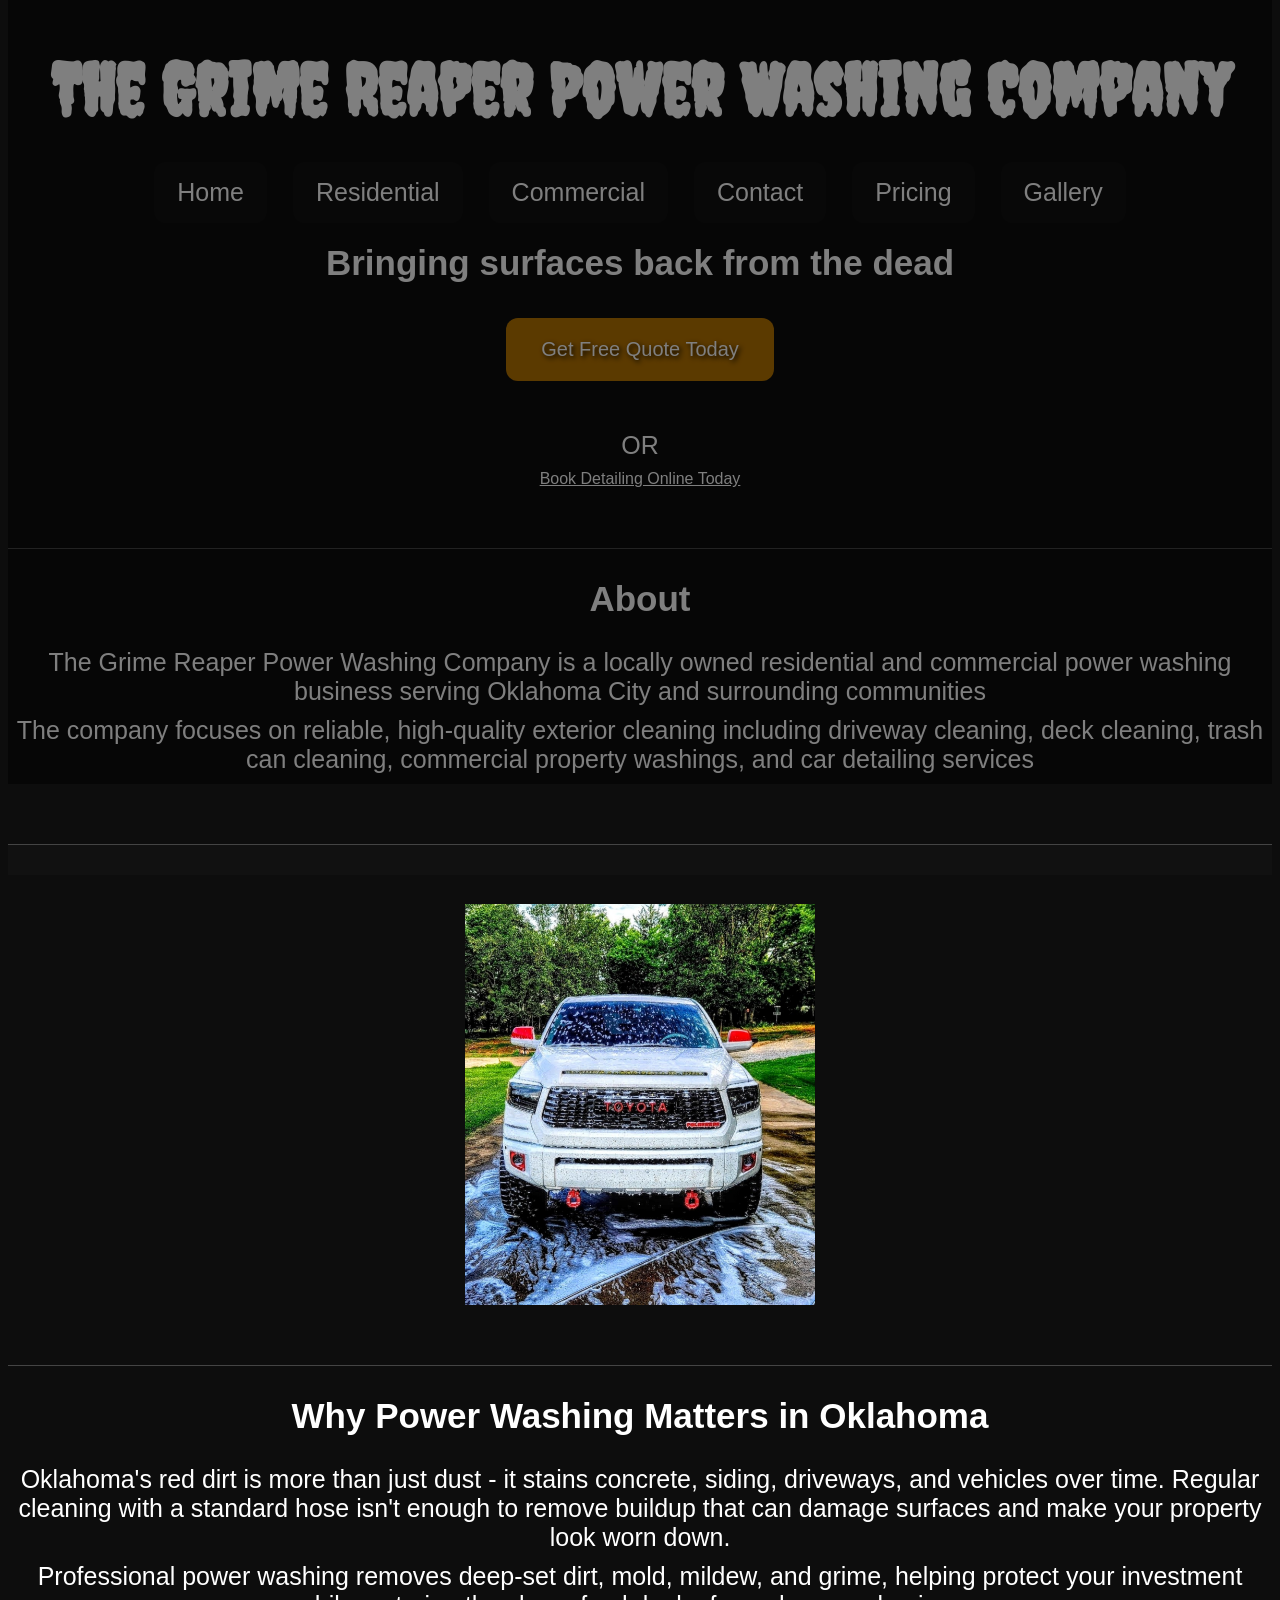
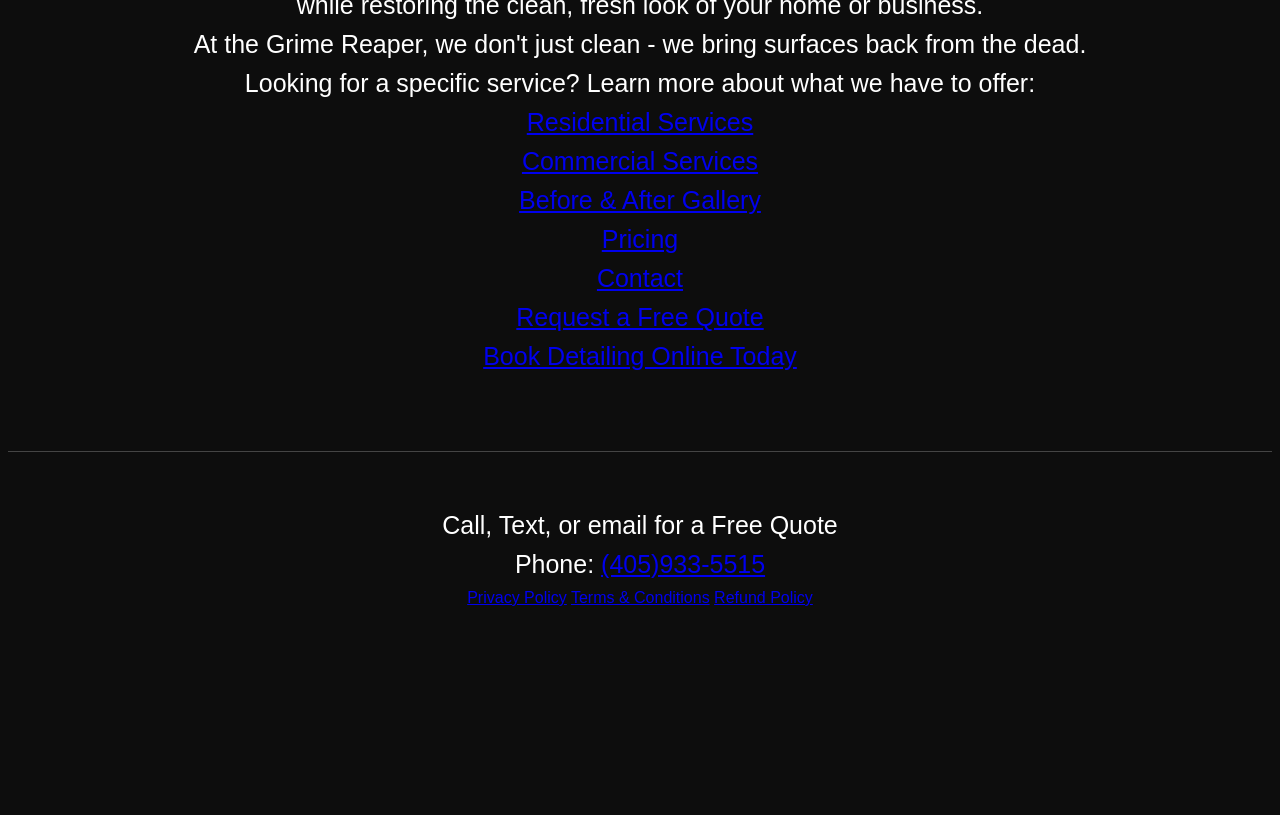
==== commit b807e151: "Update index.html" ====
--- a/index.html
+++ b/index.html
@@ -33,8 +33,15 @@
                 class="nav-btn">Gallery</a>
                 </nav>                
                <p class="tagline">Bringing surfaces back from the dead</p> 
+               <div>
             <a href="quote.html"
                 class="quote-btn">Get Free Quote Today</a>
+                </div>
+                <p>OR</p>
+                <div>
+            <a href="appointment.html"
+                 class="appointment-btn">Book Detailing Online Today</a>
+                 </div>
             <h2 id="about">About</h2>
             <p>The Grime Reaper Power Washing Company is a locally owned residential and commercial power washing business serving Oklahoma City and surrounding communities</p>
             <p>The company focuses on reliable, high-quality exterior cleaning including driveway cleaning, deck cleaning, trash can cleaning, commercial property washings, and car detailing services</p>
@@ -60,6 +67,7 @@
                 <p><a href="pricing.html">Pricing</a></p>
                <p><a href="contact.html">Contact</a></p>
                <p><a href="quote.html">Request a Free Quote</a></p>
+               <p><a href="appointment.html">Book Detailing Online Today</a></p>
               </section>
             
               
--- a/style.css
+++ b/style.css
@@ -1,10 +1,9 @@
-    
-   html{
+html{
     scroll-behavior: smooth;
 }
 body{
-    background-color:#0d0d0d;
-    color:white;
+    background-color: #0d0d0d;
+    color: white;
     font-family:Arial;
     text-align: center;
     margin-top: 0;
@@ -124,8 +123,9 @@
         margin-bottom: 200px;
         line-height: 2.0;
         font-size: 40px;
-        background-color: #111111;
-        color: black;
+        background:
+        radial-gradient(circle at center, rgba(255,80,0,.2), transparent 70%), #111111;
+        color: white;
     }
     .residential-img {
         width: 500px;
@@ -160,8 +160,10 @@
         margin-bottom: 200px;
         padding: 0 40px;
         line-height: 2.0;
-        background-color: #111111;
+        background:
+        radial-gradient(circle at center, rgba(255,80,0,.2), transparent 70%), #111111;
         color: white;
+        
     }
     .commercial-img{
         width: 500px;
@@ -218,51 +220,9 @@
     margin: 18px 0;
     font-weight: 600;
    }
-   form{
-    display: flex;
-    flex-direction: column;
-    align-items: flex-start;
-    margin-left: 100px;
-   }
-   input{
-    width: 600px;
-    height: 30px;
-   }
-   label{
-    display: block;
-    font-size: 25px;
-   }
-   form div{
-    text-align: left;
-   }
-   form div{
-    margin-bottom: 20px;
-    margin-left: 10px;
-   }
-   textarea, select{
-    width: 600px;
-    margin-top: 5px;
-   }
-   textarea{
-    height: 100px;
-   }
-   label{
-    display: block;
-    margin-bottom: 5px;
-   }
-   form{
-    display: flex;
-    gap: 40px;
-    align-items: flex-start;
-   }
-   img.quote-image{
-     width: 200px;
-     height: 5px;
-     border-radius: 10px;
-   }
-   .policy-page{
-    background-color: whitesmoke;
-    color: black;
+    .policy-page{
+    background: linear-gradient(135deg,rgba(255,80,0,.25), #111111 45%, #111111 100%);
+    color: white;
     max-width: 900px;
     margin: 0 auto;
     padding: 40px;
@@ -283,8 +243,8 @@
     font-size: 20px;
    }
    .refunds-page{
-    background-color: whitesmoke;
-    color: black;
+    background: linear-gradient(135deg,rgba(255,80,0,.25), #111111 45%, #111111 100%);
+    color: white;
     max-width: 900px;
     margin: 0 auto;
     padding: 40px;
@@ -305,8 +265,8 @@
     font-size: 20px;
    }
    .terms-page{
-    background-color: whitesmoke;
-    color: black;
+    background: linear-gradient(135deg,rgba(255,80,0,.25), #111111 45%, #111111 100%);
+    color: white;
     max-width: 900px;
     margin: 0 auto;
     padding: 40px;
@@ -326,18 +286,19 @@
     margin-bottom:  25px;
     font-size: 20px; 
    }
-   *{
+   {
     box-sizing: border-box;
    }
    .quote-btn{
     display: inline-block;
     background-color: #b87401;
-    color: black !important;
     padding: 20px 35px;
     font-size: 20px;
     margin: 25px 0 40px 0;
     border-radius: 12px;
     text-decoration: none;
+    color:#f2f2f2;
+    text-shadow:2px 2px 5px black;
    }
    @media(max-width: 768px){
     .residential-section,
@@ -361,25 +322,7 @@
    .services ul{
     text-align:center;
    }
-   .quote-form-box{
-     width: 95%
-     max-width: 95%
-     margin: 20px auto;
-     padding: 20px;
-   }
-   .quote-form-box input,
-   .quote-form-box textarea,
-   .quote-form-box select{
-    width:100%;
-    margin: 0 0 15px 0;
-    }
-    .quote-image{
-        width: 100%;
-        max-width: 250px;
-        height: auto;
-        display: block;
-        margin: 0 auto 20px auto;
-    }
+   
     .gallery-section img{
         width: 100%;
         max-width: 350px;
@@ -389,7 +332,7 @@
         display: block;
      }
     .why-power-washing{
-    background-color: #111111;
+        background: radial-gradient(circle at 15% 50%, rgba(255,80,0,.2), transparent 60%),#111111;
     color: white; 
     padding: 40px 20px;
     text-align: center;
@@ -406,11 +349,12 @@
    }
    .quote-btn{
     background-color: #b87401;
-    color: black !important;
-    padding: 20px 35px;
+     padding: 20px 35px;
     font-size: 20px;
     margin-top: 20px;
     border-radius: 12px;
+    color:#f2f2f2;
+    text-shadow:2px 2px 5px black;
    }
    details{
     margin:15px 0;
@@ -425,45 +369,20 @@
         cursor: pointer;
         font-size: 20px;
     }
-    .quote-form-box{
-        max-width: 900px;
-        margin: 60px auto;
-        padding: 30px;
-        background-color: #ffffff;
-        border-radius: 12px;
-        text-align: left;
-        background-color: #111111;
-        border: 3px solid #le90ff;
-    }
-    .quote-form-box input,
-    .quote-form-box textarea;
-    .quote-form-box select{
-        display:block;
-        width: 75%;
-        padding: 12px;
-        margin-bottom: 15px;
-        border: 1px solid #CCC;
-        border-radius: 6px;
-        font-size: 16px;
-        margin: 0 auto 15px auto;
-    }
-    .quote-form-box label{
-        display: block;
-        margin-bottom: 5px;
-        font-weight: bold;
-    }
-    .quote-form-box img{
-        display: block;
-        margin: 0 auto 20px auto;
-    }
+    
     nav a {
         background-color: #111111;
         color: white !important;
         border: 1px solid #1e90ff;
-        }
-   }
-}
-     @media(max-width: 768px){
+    }
+     .pricing-section{
+        background:
+        radial-gradient(circle at center, rgba(250,80,0,.50), transparent 70%),#111111;
+        color:white;
+        padding: 40px;
+    }
+    }
+    @media(max-width: 768px){
     .featured-truck{
         width: 90%;
         max-width: 500px;
@@ -471,10 +390,79 @@
         display: block;
         margin: 20px auto;
     }
-    }
-   
-   
-
+     .quote-logo{
+      top:400px;
+       left:0;
+        width:100%;
+       opacity:.10%;
+       position:absolute;
+    }
+    .quote-logo img{
+        width:100%;
+        height: auto;
+        top:40px;
+    
+    }
+    .gallery-section{
+        background: radial-gradient(circle at 15% 50%, rgba(255,80,0,.2), transparent 60%), #111111;
+    }
+     form{
+        width: 95%;
+        margin: 0 auto;
+        font-size: 18px;
+   }
+   form input,
+   form select,
+   form textarea{
+    width: 100%;
+    box-sizing: border-box;
+    margin-bottom:15px;
+    font-size: 18px;
+    background-color:rgba(255,255,255,.85);
+       border:2px solid #1e90ff;
+       border-radius:6px;
+   }
+   form label{
+    display: block;
+    margin-bottom: 5px;
+    font-size: 18px;
+    color:#f2f2f2;
+    text-shadow:2px 2px 5px black;
+   }
+    h1{
+    font-size: 42px !important;
+   }
+   .quote-title{
+    font-size:42px !important;
+   }
+    }
+ form{
+    max-width:750px;
+    margin:40px auto;
+ }
+ form div{
+    margin-bottom:35px;
+ }
+ label{
+    display:block;
+    font-size:24px;
+    font-weight:bold;
+    color:white;
+    margin-bottom:8px;
+     color:#f2f2f2;
+    text-shadow:2px 2px 5px black;
+ }
+ input,
+ select,
+ textarea{
+    width:100%;
+    padding:12px;
+    font-size:18px;
+    box-sizing: border-box;
+    background-color:rgba(255,255,255,.85);
+       border:2px solid #1e90ff;
+       border-radius:6px;
+ }
    
    
 
